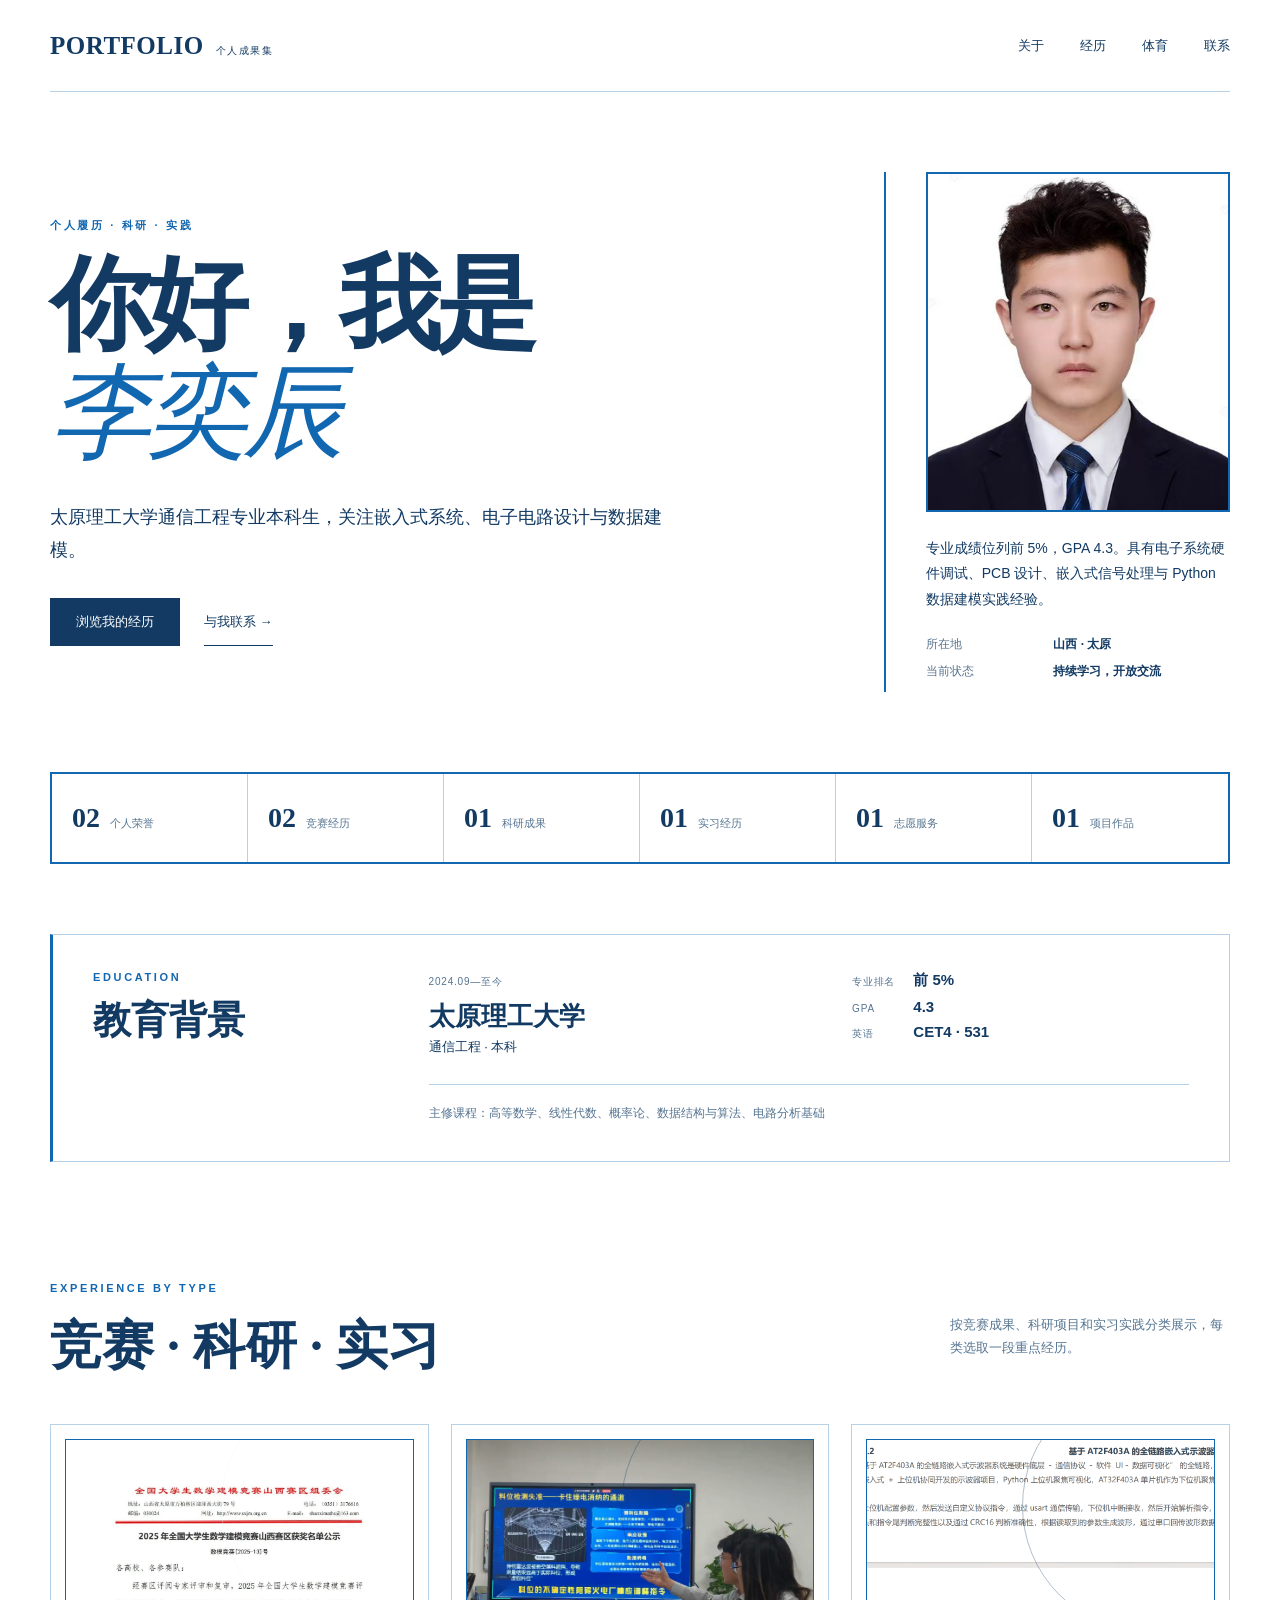
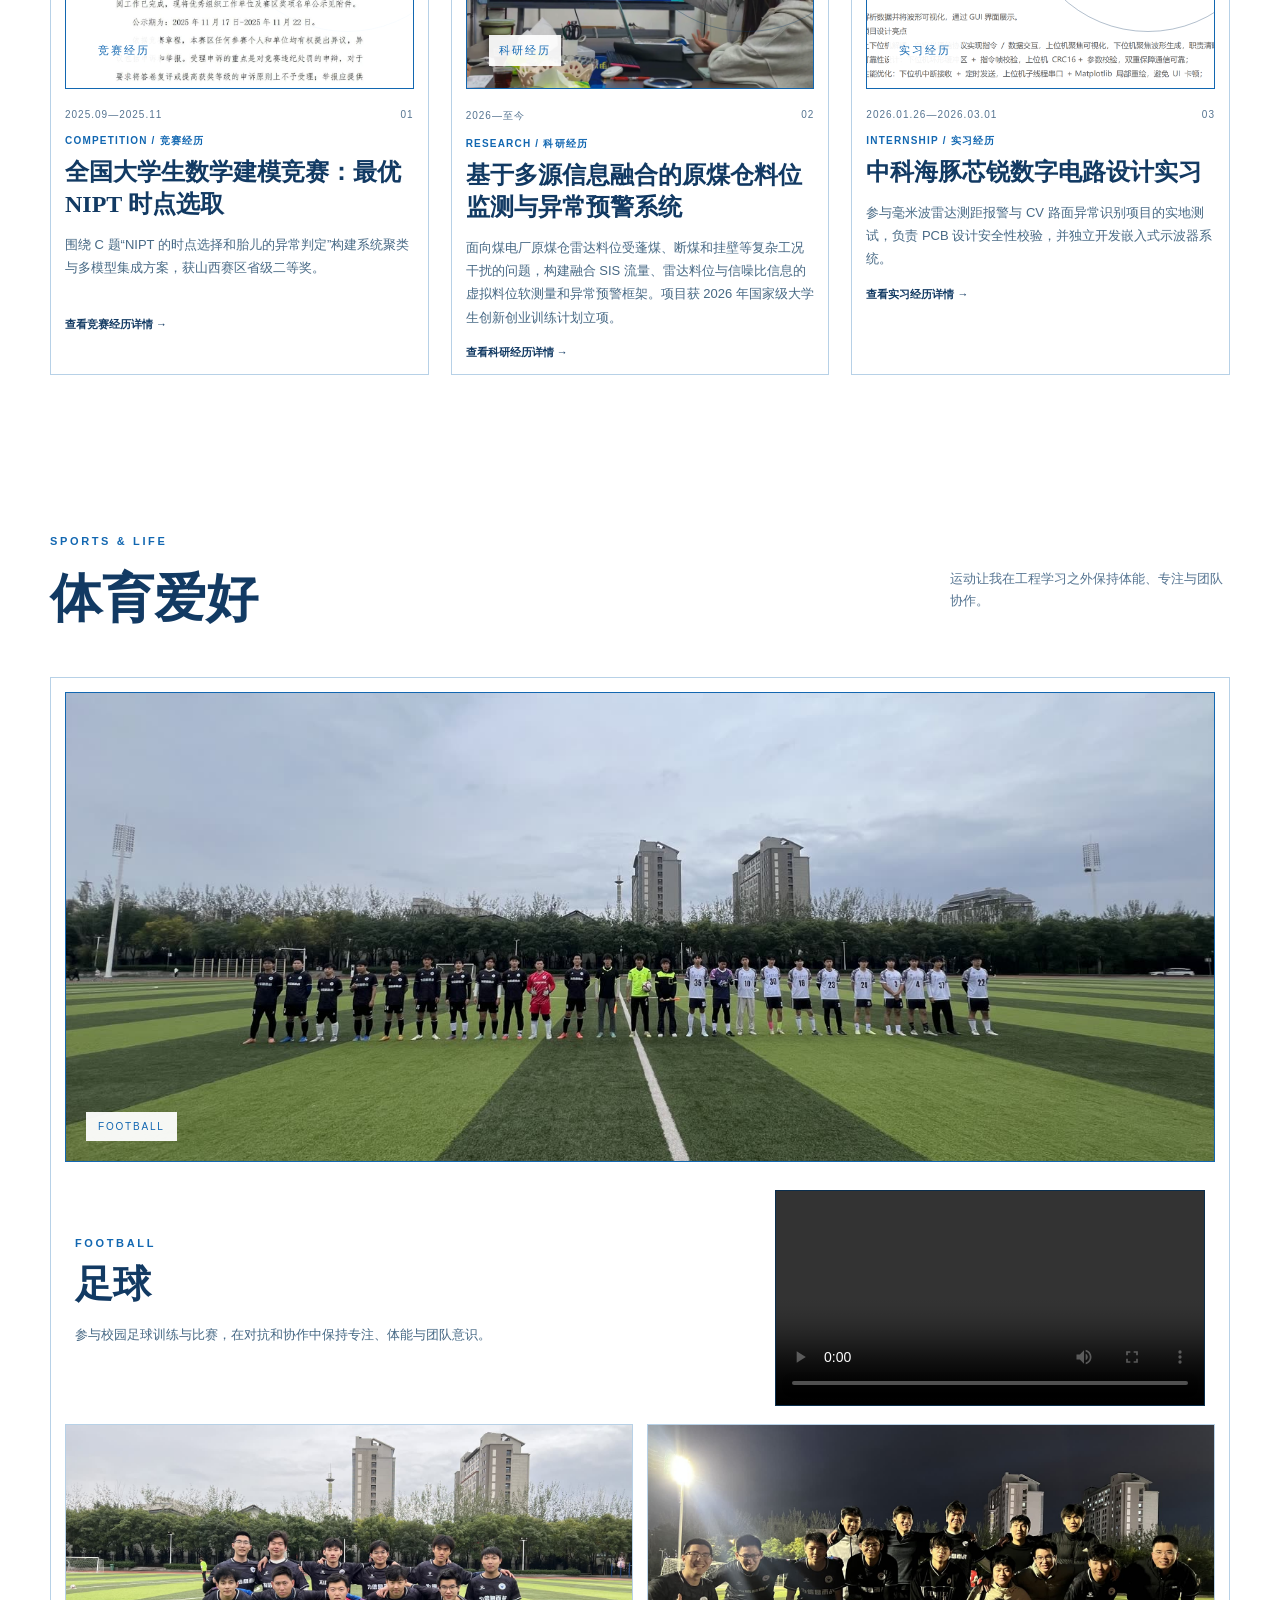
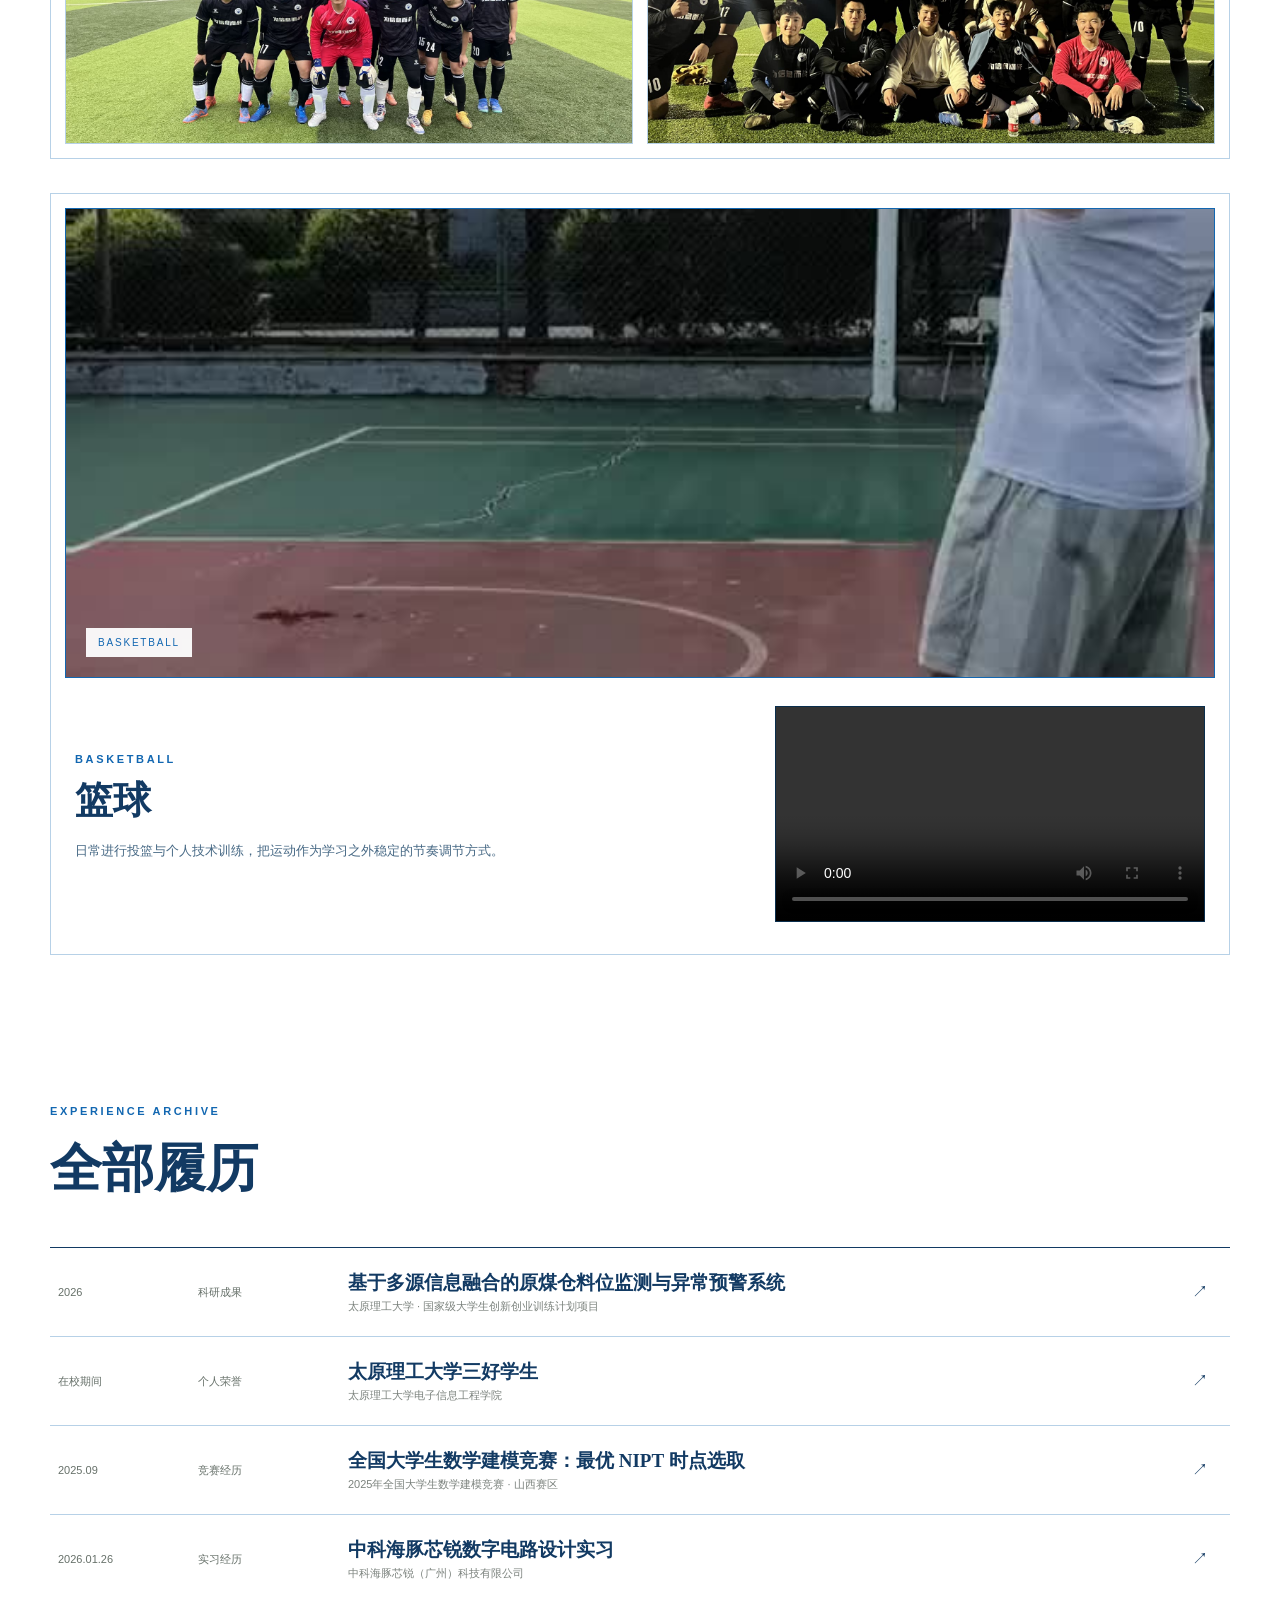
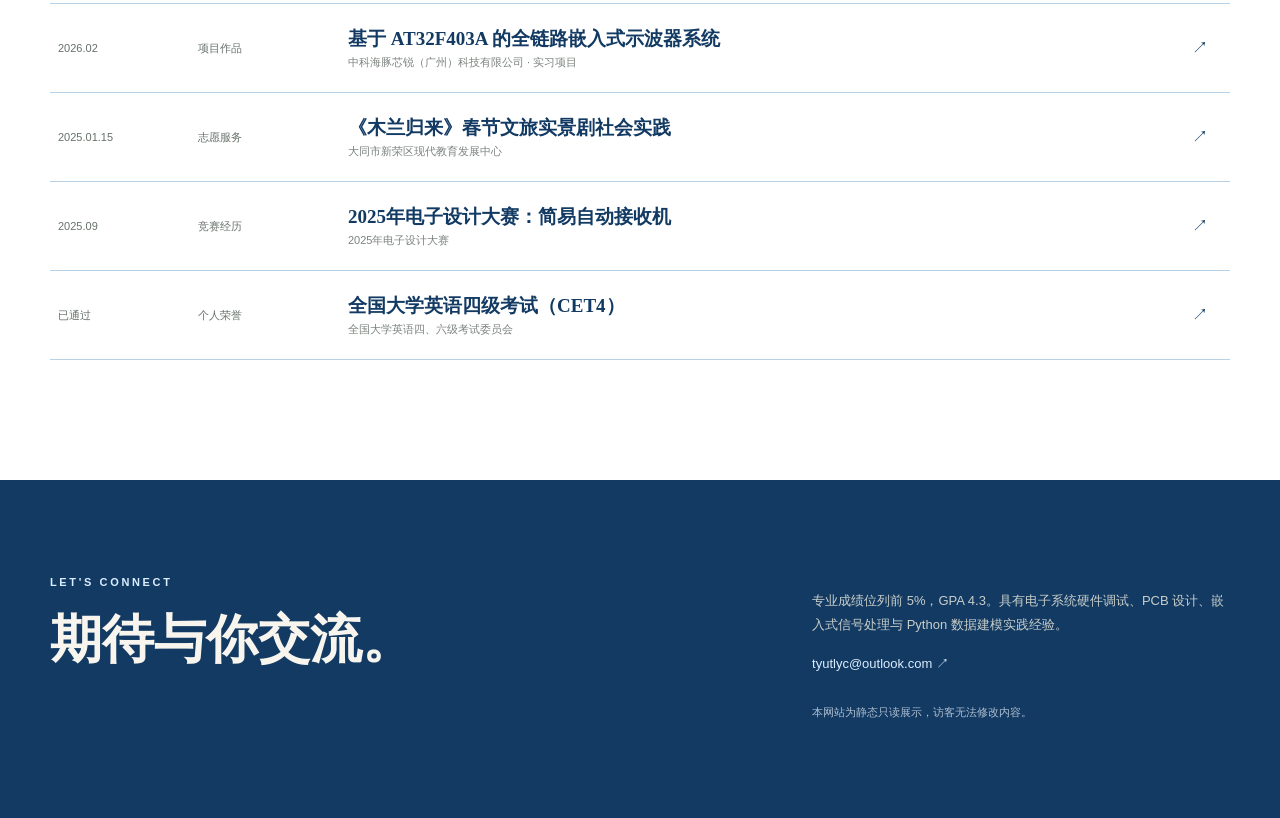
==== index.html @ b9bfab6f "Publish static portfolio" ====
<!doctype html>
<html lang="zh-CN">
<head>
  <meta charset="utf-8">
  <meta name="viewport" content="width=device-width,initial-scale=1,viewport-fit=cover">
  <meta name="description" content="李奕辰的个人履历、科研、竞赛、实习与实践成果展示。">
  <meta name="color-scheme" content="light">
  <title>个人履历与成果集</title>
  <link rel="icon" href="/favicon.svg" type="image/svg+xml">
  <link rel="stylesheet" href="/styles.css">
</head>
<body><main>
  <header class="site-header shell">
    <a class="wordmark" href="/">PORTFOLIO<span>个人成果集</span></a>
    <nav aria-label="主导航"><a href="#about">关于</a><a href="#work">经历</a><a href="#sports">体育</a><a href="#contact">联系</a></nav>
  </header>
  <section class="hero shell" id="about">
    <div class="hero-copy"><p class="eyebrow">个人履历 · 科研 · 实践</p><h1><span class="hero-greeting">你好，我是</span><em>李奕辰</em></h1><p class="hero-lead">太原理工大学通信工程专业本科生，关注嵌入式系统、电子电路设计与数据建模。</p>
      <div class="hero-actions"><a class="button primary" href="#work">浏览我的经历</a><a class="button text" href="mailto:tyutlyc@outlook.com">与我联系 →</a></div>
    </div>
    <aside class="profile-card" aria-label="个人简介"><div class="portrait-frame"><img src="/media/profile-photo.jpg" alt="李奕辰证件照"></div><p>专业成绩位列前 5%，GPA 4.3。具有电子系统硬件调试、PCB 设计、嵌入式信号处理与 Python 数据建模实践经验。</p><dl><dt>所在地</dt><dd>山西 · 太原</dd><dt>当前状态</dt><dd>持续学习，开放交流</dd></dl></aside>
  </section>
  <section class="metrics shell" aria-label="经历分类统计"><div><strong>02</strong><span>个人荣誉</span></div><div><strong>02</strong><span>竞赛经历</span></div><div><strong>01</strong><span>科研成果</span></div><div><strong>01</strong><span>实习经历</span></div><div><strong>01</strong><span>志愿服务</span></div><div><strong>01</strong><span>项目作品</span></div></section>
  <section class="education shell" aria-labelledby="education-title">
    <div><p class="eyebrow">EDUCATION</p><h2 id="education-title">教育背景</h2></div>
    <div class="education-main"><span>2024.09—至今</span><h3>太原理工大学</h3><p>通信工程 · 本科</p></div>
    <div class="education-data"><span>专业排名</span><strong>前 5%</strong><span>GPA</span><strong>4.3</strong><span>英语</span><strong>CET4 · 531</strong></div>
    <p class="education-courses">主修课程：高等数学、线性代数、概率论、数据结构与算法、电路分析基础</p>
  </section>
  <section class="section shell" id="work">
    <div class="section-heading"><div><p class="eyebrow">EXPERIENCE BY TYPE</p><h2>竞赛 · 科研 · 实习</h2></div><p>按竞赛成果、科研项目和实习实践分类展示，每类选取一段重点经历。</p></div>
    <div class="feature-grid feature-grid-categorized"><a class="feature-card" href="/experience/math-modeling-2025/"><div class="visual visual-1 cover-math-modeling-2025"><img src="/media/math-modeling-award.jpg" alt="全国大学生数学建模竞赛：最优 NIPT 时点选取相关图片"><span>竞赛经历</span></div><div class="card-meta"><span>2025.09—2025.11</span><span>01</span></div><p class="feature-type">COMPETITION / 竞赛经历</p><h3>全国大学生数学建模竞赛：最优 NIPT 时点选取</h3><p>围绕 C 题“NIPT 的时点选择和胎儿的异常判定”构建系统聚类与多模型集成方案，获山西赛区省级二等奖。</p><b>查看竞赛经历详情 →</b></a><a class="feature-card" href="/experience/coal-bunker-level-monitoring-2026/"><div class="visual visual-2 cover-coal-bunker-level-monitoring-2026"><img src="/media/research-presentation-1.webp" alt="基于多源信息融合的原煤仓料位监测与异常预警系统相关图片"><span>科研经历</span></div><div class="card-meta"><span>2026—至今</span><span>02</span></div><p class="feature-type">RESEARCH / 科研经历</p><h3>基于多源信息融合的原煤仓料位监测与异常预警系统</h3><p>面向煤电厂原煤仓雷达料位受蓬煤、断煤和挂壁等复杂工况干扰的问题，构建融合 SIS 流量、雷达料位与信噪比信息的虚拟料位软测量和异常预警框架。项目获 2026 年国家级大学生创新创业训练计划立项。</p><b>查看科研经历详情 →</b></a><a class="feature-card" href="/experience/dolphin-chip-internship-2026/"><div class="visual visual-3 cover-dolphin-chip-internship-2026"><img src="/media/internship-oscilloscope-overview.png" alt="中科海豚芯锐数字电路设计实习相关图片"><span>实习经历</span></div><div class="card-meta"><span>2026.01.26—2026.03.01</span><span>03</span></div><p class="feature-type">INTERNSHIP / 实习经历</p><h3>中科海豚芯锐数字电路设计实习</h3><p>参与毫米波雷达测距报警与 CV 路面异常识别项目的实地测试，负责 PCB 设计安全性校验，并独立开发嵌入式示波器系统。</p><b>查看实习经历详情 →</b></a></div>
  </section>
  <section class="section shell sports-section" id="sports">
    <div class="section-heading"><div><p class="eyebrow">SPORTS &amp; LIFE</p><h2>体育爱好</h2></div><p>运动让我在工程学习之外保持体能、专注与团队协作。</p></div>
    <div class="sports-grid"><article class="sport-card"><div class="sport-cover"><img src="/media/sports-football-lineup.jpg" alt="足球活动照片"><span>FOOTBALL</span></div><div class="sport-copy"><div><p class="eyebrow">FOOTBALL</p><h3>足球</h3><p>参与校园足球训练与比赛，在对抗和协作中保持专注、体能与团队意识。</p></div><video controls preload="metadata" src="/media/sports-football-match.mp4">你的浏览器暂不支持视频播放。</video></div><div class="sport-gallery"><img loading="lazy" src="/media/sports-football-team-day.jpg" alt="足球团队照片"><img loading="lazy" src="/media/sports-football-team-night.jpg" alt="足球团队照片"></div></article><article class="sport-card"><div class="sport-cover"><img src="/media/sports-basketball.jpg" alt="篮球活动照片"><span>BASKETBALL</span></div><div class="sport-copy"><div><p class="eyebrow">BASKETBALL</p><h3>篮球</h3><p>日常进行投篮与个人技术训练，把运动作为学习之外稳定的节奏调节方式。</p></div><video controls preload="metadata" src="/media/sports-basketball-training.mp4">你的浏览器暂不支持视频播放。</video></div></article></div>
  </section>
  <section class="section shell archive"><div class="section-heading"><div><p class="eyebrow">EXPERIENCE ARCHIVE</p><h2>全部履历</h2></div></div><div class="archive-list"><a href="/experience/coal-bunker-level-monitoring-2026/"><span class="archive-date">2026</span><span class="archive-category">科研成果</span><span><strong>基于多源信息融合的原煤仓料位监测与异常预警系统</strong><small>太原理工大学 · 国家级大学生创新创业训练计划项目</small></span><i>↗</i></a><a href="/experience/three-good-student/"><span class="archive-date">在校期间</span><span class="archive-category">个人荣誉</span><span><strong>太原理工大学三好学生</strong><small>太原理工大学电子信息工程学院</small></span><i>↗</i></a><a href="/experience/math-modeling-2025/"><span class="archive-date">2025.09</span><span class="archive-category">竞赛经历</span><span><strong>全国大学生数学建模竞赛：最优 NIPT 时点选取</strong><small>2025年全国大学生数学建模竞赛 · 山西赛区</small></span><i>↗</i></a><a href="/experience/dolphin-chip-internship-2026/"><span class="archive-date">2026.01.26</span><span class="archive-category">实习经历</span><span><strong>中科海豚芯锐数字电路设计实习</strong><small>中科海豚芯锐（广州）科技有限公司</small></span><i>↗</i></a><a href="/experience/embedded-oscilloscope-at32f403a/"><span class="archive-date">2026.02</span><span class="archive-category">项目作品</span><span><strong>基于 AT32F403A 的全链路嵌入式示波器系统</strong><small>中科海豚芯锐（广州）科技有限公司 · 实习项目</small></span><i>↗</i></a><a href="/experience/return-hometown-mulan-2025/"><span class="archive-date">2025.01.15</span><span class="archive-category">志愿服务</span><span><strong>《木兰归来》春节文旅实景剧社会实践</strong><small>大同市新荣区现代教育发展中心</small></span><i>↗</i></a><a href="/experience/electronic-design-2025/"><span class="archive-date">2025.09</span><span class="archive-category">竞赛经历</span><span><strong>2025年电子设计大赛：简易自动接收机</strong><small>2025年电子设计大赛</small></span><i>↗</i></a><a href="/experience/cet4-531/"><span class="archive-date">已通过</span><span class="archive-category">个人荣誉</span><span><strong>全国大学英语四级考试（CET4）</strong><small>全国大学英语四、六级考试委员会</small></span><i>↗</i></a></div></section>
  <footer id="contact"><div class="shell footer-inner"><div><p class="eyebrow">LET'S CONNECT</p><h2>期待与你交流。</h2></div><div><p>专业成绩位列前 5%，GPA 4.3。具有电子系统硬件调试、PCB 设计、嵌入式信号处理与 Python 数据建模实践经验。</p><a href="mailto:tyutlyc@outlook.com">tyutlyc@outlook.com ↗</a><small class="static-note">本网站为静态只读展示，访客无法修改内容。</small></div></div></footer>
  </main></body>
</html>
---- styles.css ----
:root{--ink:#123a63;--paper:#ffffff;--cream:#eef6ff;--green:#1267b1;--lime:#dbeeff;--line:rgba(18,103,177,.3)}
*{box-sizing:border-box}html{scroll-behavior:smooth}body{margin:0;background:var(--paper);color:var(--ink);font-family:var(--font-sans),sans-serif}a{color:inherit;text-decoration:none}.shell{width:min(1180px,calc(100% - 48px));margin-inline:auto}.demo-banner{background:var(--ink);color:#fff;text-align:center;padding:9px 16px;font-size:12px;letter-spacing:.06em}.site-header{height:92px;display:flex;align-items:center;justify-content:space-between;border-bottom:1px solid var(--line)}.wordmark{font-family:var(--font-display),serif;font-size:25px;font-weight:700;letter-spacing:.02em}.wordmark span{font-family:var(--font-sans),sans-serif;font-size:10px;letter-spacing:.16em;margin-left:12px;font-weight:500}.site-header nav{display:flex;gap:36px;font-size:13px}.site-header nav a:hover{color:var(--green)}
.hero{min-height:680px;display:grid;grid-template-columns:1.55fr .75fr;gap:10%;align-items:center;padding-block:72px}.eyebrow{font-size:11px;font-weight:700;letter-spacing:.24em;text-transform:uppercase;color:var(--green);margin:0 0 26px}.hero h1{font-family:var(--font-display),serif;font-size:clamp(64px,8vw,116px);line-height:.9;letter-spacing:-.055em;margin:0}.hero h1 .hero-greeting,.hero h1 em{display:block}.hero h1 em{font-weight:500;color:var(--green);margin-top:.16em}.hero-lead{font-size:18px;line-height:1.8;max-width:620px;margin:42px 0 32px}.hero-actions{display:flex;gap:24px;align-items:center}.button{display:inline-flex;align-items:center;justify-content:center;min-height:48px;font-size:13px}.button.primary{background:var(--ink);color:white;padding:0 26px}.button.primary:hover{background:var(--green)}.button.text{border-bottom:1px solid var(--ink)}
.profile-card{border-left:2px solid var(--green);padding-left:40px}.portrait-frame{height:340px;background:#f3f8fd;border:2px solid var(--green);overflow:hidden}.portrait-frame img{width:100%;height:100%;object-fit:cover;object-position:center 25%;display:block}.profile-card>p{font-size:14px;line-height:1.8;margin:24px 0}.profile-card dl{display:grid;grid-template-columns:1fr 1.5fr;gap:10px;font-size:12px}.profile-card dt{color:#58738d}.profile-card dd{margin:0;font-weight:600}
.metrics{border:2px solid var(--green);display:grid;grid-template-columns:repeat(6,1fr)}.metrics div{padding:28px 20px;border-right:1px solid var(--line);display:flex;align-items:baseline;gap:10px}.metrics div:last-child{border:0}.metrics strong{font-family:var(--font-display),serif;font-size:28px}.metrics span{font-size:11px;color:#557491}.section{padding-block:120px}.section-heading{display:flex;align-items:end;justify-content:space-between;margin-bottom:52px}.section-heading h2,.footer-inner h2{font-family:var(--font-display),serif;font-size:52px;line-height:1;margin:0}.section-heading>p{width:280px;color:#557491;font-size:13px;line-height:1.7}.feature-grid{display:grid;grid-template-columns:repeat(2,minmax(0,1fr));gap:32px}.feature-grid-categorized{grid-template-columns:repeat(3,minmax(0,1fr));gap:22px}.feature-card{display:block;border:1px solid var(--line);padding:14px}.visual{height:330px;padding:22px;display:flex;align-items:flex-end;position:relative;overflow:hidden;border:1px solid var(--green)}.feature-grid-categorized .visual{height:250px}.visual:after{content:"";position:absolute;border:1px solid currentColor;border-radius:50%;width:250px;height:250px;right:-60px;top:-60px;opacity:.32}.visual img{position:absolute;inset:0;width:100%;height:100%;object-fit:cover}.visual img+span{background:rgba(255,255,255,.92);color:var(--green);padding:8px 10px}.visual span{font-size:11px;letter-spacing:.18em;position:relative;z-index:1}.visual-1{background:#1767aa;color:#e9f5ff}.visual-2{background:#dbeeff;color:#123a63}.visual-3{background:#eef6ff;color:#123a63}.card-meta{display:flex;justify-content:space-between;font-size:10px;letter-spacing:.1em;margin:20px 0 14px;color:#557491}.feature-card .feature-type{font-size:10px;min-height:0;margin:0 0 8px;color:var(--green);font-weight:700;letter-spacing:.12em}.feature-card h3{font-family:var(--font-display),serif;font-size:27px;margin:0 0 12px}.feature-grid-categorized h3{font-size:24px}.feature-card>p:not(.feature-type){font-size:13px;line-height:1.8;color:#476985;min-height:68px}.feature-card b{font-size:11px}.feature-card:hover{border-color:var(--green)}.feature-card:hover h3{color:var(--green)}
.archive{padding-top:30px}.archive-list{border-top:1px solid var(--ink)}.archive-list a{display:grid;grid-template-columns:120px 130px 1fr 30px;align-items:center;gap:20px;padding:22px 8px;border-bottom:1px solid var(--line)}.archive-list a:hover{background:var(--cream)}.archive-date,.archive-category{font-size:11px;color:#667069}.archive-list strong{display:block;font-family:var(--font-display),serif;font-size:19px}.archive-list small{font-size:11px;color:#7b827d}.archive-list i{font-style:normal}footer{background:var(--ink);color:#f8f5ee;padding:96px 0}.footer-inner{display:grid;grid-template-columns:1.4fr 1fr;gap:15%}.footer-inner .eyebrow{color:var(--lime)}.footer-inner>div:last-child{font-size:13px;line-height:1.8;color:#c9cec9}.footer-inner a{display:block;color:var(--lime);margin-top:16px}
.detail-page{min-height:100vh}.detail{padding-block:85px 120px}.detail-intro{max-width:980px}.detail-intro h1{font-family:var(--font-display),serif;font-size:clamp(46px,6vw,82px);line-height:1;margin:0}.detail-intro>p:last-child{font-size:18px;color:#557491}.detail-facts{display:grid;grid-template-columns:repeat(3,1fr);border:1px solid var(--green);margin:64px 0 40px}.detail-facts div{padding:24px;border-right:1px solid var(--line)}.detail-facts span,.detail-facts strong{display:block}.detail-facts span{font-size:10px;color:#557491;margin-bottom:8px}.detail-facts strong{font-size:13px}.detail-hero{height:470px;background:var(--green);color:var(--lime);padding:34px;display:flex;flex-direction:column;justify-content:space-between;position:relative;overflow:hidden;border:2px solid var(--green)}.detail-hero:after{content:"";width:620px;height:620px;border:1px solid currentColor;border-radius:50%;position:absolute;right:-80px;top:-190px;opacity:.3}.detail-hero.has-image:after{display:none}.detail-hero>img{position:absolute;inset:0;width:100%;height:100%;object-fit:cover}.detail-hero.has-image span{background:rgba(255,255,255,.94);color:var(--green);padding:10px 16px;align-self:flex-start;z-index:1;font-size:16px}.detail-hero span{font-family:var(--font-display),serif;font-size:50px;z-index:1}.detail-hero small{letter-spacing:.18em;z-index:1}.detail-body{display:grid;grid-template-columns:220px 1fr;gap:90px;padding-block:80px}.detail-body aside p{font-size:10px;letter-spacing:.2em}.detail-body aside span{display:inline-block;border:1px solid var(--line);padding:7px 10px;margin:4px;font-size:11px}.detail-body h2{font-family:var(--font-display),serif;font-size:38px}.detail-body>div>p{line-height:1.9;color:#365c7d}.detail-body .lead{font-size:20px;color:var(--ink)}.media-grid{display:grid;grid-template-columns:repeat(2,1fr);gap:20px}.media-grid img,.media-grid video{width:100%;display:block}.media-grid figure{margin:0}.media-grid figcaption{font-size:11px;margin-top:8px;color:#557491}.detail-back{border-top:1px solid var(--line);padding-top:28px;margin-top:70px;font-size:13px}
@media(max-width:850px){.shell{width:min(100% - 28px,1180px)}.site-header{height:74px}.site-header nav{gap:16px}.wordmark span{display:none}.hero{grid-template-columns:1fr;gap:55px;padding-block:55px}.hero h1{font-size:65px}.hero h1 em{margin-top:.2em}.profile-card{border:0;padding:0}.metrics{grid-template-columns:repeat(2,1fr)}.metrics div:nth-child(2n){border-right:0}.feature-grid,.feature-grid-categorized{grid-template-columns:1fr}.visual,.feature-grid-categorized .visual{height:280px}.section{padding-block:80px}.section-heading{align-items:start}.section-heading>p{display:none}.archive-list a{grid-template-columns:80px 1fr 24px}.archive-category{display:none}.footer-inner{grid-template-columns:1fr}.detail{padding-top:55px}.detail-facts{grid-template-columns:1fr}.detail-facts div{border-right:0;border-bottom:1px solid var(--line)}.detail-hero{height:320px}.detail-body{grid-template-columns:1fr;gap:30px}.media-grid{grid-template-columns:1fr}}

.admin-gate{min-height:100vh;display:grid;place-items:center;padding:30px}.admin-gate>div{max-width:620px;text-align:center}.admin-gate h1{font-family:var(--font-display),serif;font-size:52px}.admin-gate p{line-height:1.8}.admin-gate .button{margin-top:20px}.admin-layout{min-height:100vh;display:grid;grid-template-columns:250px 1fr;background:#f7f5f0}.admin-sidebar{position:sticky;top:0;height:100vh;padding:34px 26px;background:var(--ink);color:white;display:flex;flex-direction:column}.admin-sidebar .wordmark span{display:block;margin:5px 0 0;color:#aeb8b0}.admin-sidebar>div{margin:70px 0 25px}.admin-sidebar small,.admin-sidebar strong{display:block}.admin-sidebar small{font-size:10px;color:#98a49b;margin-bottom:5px}.admin-sidebar nav{display:grid;gap:5px}.admin-sidebar button{border:0;background:transparent;color:#abb5ad;text-align:left;padding:12px;cursor:pointer}.admin-sidebar button.active{background:var(--green);color:white}.admin-sidebar>a:last-child{margin-top:auto;font-size:12px;color:var(--lime)}.admin-main{padding:48px;min-width:0}.admin-main>header{display:flex;justify-content:space-between;align-items:end;margin-bottom:38px}.admin-main h1{font-family:var(--font-display),serif;font-size:46px;margin:0}.admin-message{background:#e9f1c1;padding:12px 16px;font-size:12px}.admin-columns{display:grid;grid-template-columns:280px minmax(0,760px);gap:28px;align-items:start}.entry-list{display:grid;gap:7px}.entry-list button{text-align:left;border:1px solid var(--line);background:white;padding:15px;cursor:pointer}.entry-list button:hover{border-color:var(--green)}.entry-list .new-entry{border:0;background:var(--green);color:white;text-align:center}.entry-list span,.entry-list strong,.entry-list small{display:block}.entry-list span{font-size:9px;color:var(--green);margin-bottom:5px}.entry-list strong{font-size:13px}.entry-list small{font-size:10px;color:#768078;margin-top:5px}.editor{background:white;padding:32px;border:1px solid var(--line)}.editor h2{font-family:var(--font-display),serif;font-size:28px;margin:0 0 25px}.form-grid{display:grid;grid-template-columns:1fr 1fr;gap:18px}.form-grid label{font-size:11px;color:#59645c}.form-grid .wide{grid-column:1/-1}.form-grid input:not([type=checkbox]),.form-grid select,.form-grid textarea{display:block;width:100%;border:1px solid #d2d5d1;background:#faf9f6;padding:11px;margin-top:7px;color:var(--ink);font:inherit;font-size:13px}.form-grid textarea{resize:vertical}.checks{display:flex;gap:20px;align-items:center}.checks label,.check-line{display:flex;gap:7px;align-items:center}.editor-actions{display:flex;justify-content:space-between;align-items:center;margin-top:25px}.editor button{border:0;cursor:pointer}.danger{color:#9c2f2f;background:transparent}.profile-editor{max-width:820px}.profile-editor>.button{margin-top:25px}.form-help{font-size:13px;line-height:1.8;color:#667069;margin-top:0}.upload-box{border:1px dashed #aeb5af;padding:25px}.upload-box input{border:0!important;background:transparent!important}.admin-layout input[type=checkbox]{accent-color:var(--green)}
@media(max-width:900px){.admin-layout{grid-template-columns:1fr}.admin-sidebar{position:static;height:auto}.admin-sidebar>div{margin:25px 0 10px}.admin-sidebar nav{grid-template-columns:repeat(3,1fr)}.admin-sidebar>a:last-child{margin-top:20px}.admin-main{padding:25px 16px}.admin-columns{grid-template-columns:1fr}.form-grid{grid-template-columns:1fr}.form-grid .wide{grid-column:auto}}

.education{margin-top:70px;border:1px solid var(--line);border-left:3px solid var(--green);padding:36px 40px;display:grid;grid-template-columns:1.05fr 1.35fr 1.15fr;gap:28px;align-items:start}.education .eyebrow{margin-bottom:12px}.education h2{font-family:var(--font-display),serif;font-size:38px;margin:0}.education-main span,.education-data span{font-size:10px;letter-spacing:.08em;color:#557491}.education-main h3{font-family:var(--font-display),serif;font-size:26px;margin:10px 0 4px}.education-main p{font-size:13px;margin:0}.education-data{display:grid;grid-template-columns:auto 1fr;gap:8px 18px;align-items:baseline}.education-data strong{font-size:15px}.education-courses{grid-column:2/-1;border-top:1px solid var(--line);padding-top:18px;margin:0;font-size:12px;line-height:1.8;color:#557491}.static-media{padding-top:24px}.detail-section-heading{border-top:1px solid var(--line);padding-top:54px;margin-bottom:30px;display:grid;grid-template-columns:1fr 1fr;align-items:end}.detail-section-heading .eyebrow{grid-column:1/-1}.detail-section-heading h2{font-family:var(--font-display),serif;font-size:38px;margin:0}.detail-section-heading>p:last-child{font-size:12px;line-height:1.8;color:#557491;margin:0;justify-self:end;max-width:360px}.static-media .media-grid{align-items:start}.static-media figure{border:1px solid var(--line);padding:10px;background:#fff}.static-media img,.static-media video{width:100%;max-height:660px;object-fit:contain;background:#f5f9fd}.static-media video{background:#071522}.static-media figcaption{padding:4px 4px 2px;line-height:1.6}
@media(max-width:850px){.detail-section-heading{grid-template-columns:1fr;gap:12px}.detail-section-heading>p:last-child{justify-self:start}.static-media img,.static-media video{max-height:520px}}
@media(max-width:850px){.education{grid-template-columns:1fr;padding:28px 24px}.education-courses{grid-column:auto}}

.cover-math-modeling-2025 img,.cover-dolphin-chip-internship-2026 img{object-position:center top}.sports-section{padding-top:40px}.sports-grid{display:grid;gap:34px}.sport-card{border:1px solid var(--line);padding:14px;background:#fff}.sport-cover{height:470px;position:relative;overflow:hidden;border:1px solid var(--green);background:var(--cream)}.sport-cover img{width:100%;height:100%;object-fit:cover;display:block}.sport-cover span{position:absolute;left:20px;bottom:20px;background:rgba(255,255,255,.94);color:var(--green);padding:9px 12px;font-size:10px;letter-spacing:.18em}.sport-copy{display:grid;grid-template-columns:1fr minmax(280px,430px);gap:40px;align-items:center;padding:28px 10px 18px}.sport-copy .eyebrow{margin-bottom:10px}.sport-copy h3{font-family:var(--font-display),serif;font-size:38px;margin:0 0 12px}.sport-copy p:last-child{font-size:13px;line-height:1.8;color:#476985;max-width:560px}.sport-copy video{width:100%;max-height:250px;background:#071522;border:1px solid var(--line)}.sport-gallery{display:grid;grid-template-columns:repeat(2,1fr);gap:14px}.sport-gallery img{width:100%;height:320px;object-fit:cover;display:block;border:1px solid var(--line)}
@media(max-width:850px){.sport-cover{height:280px}.sport-copy{grid-template-columns:1fr;gap:18px}.sport-copy h3{font-size:32px}.sport-gallery{grid-template-columns:1fr}.sport-gallery img{height:240px}.site-header nav{gap:12px}}

:root{--font-sans:"Noto Sans SC","Microsoft YaHei",Arial;--font-display:"Noto Sans SC","Microsoft YaHei",serif}
.static-note{display:block;margin-top:28px;color:#aebed0;line-height:1.7}
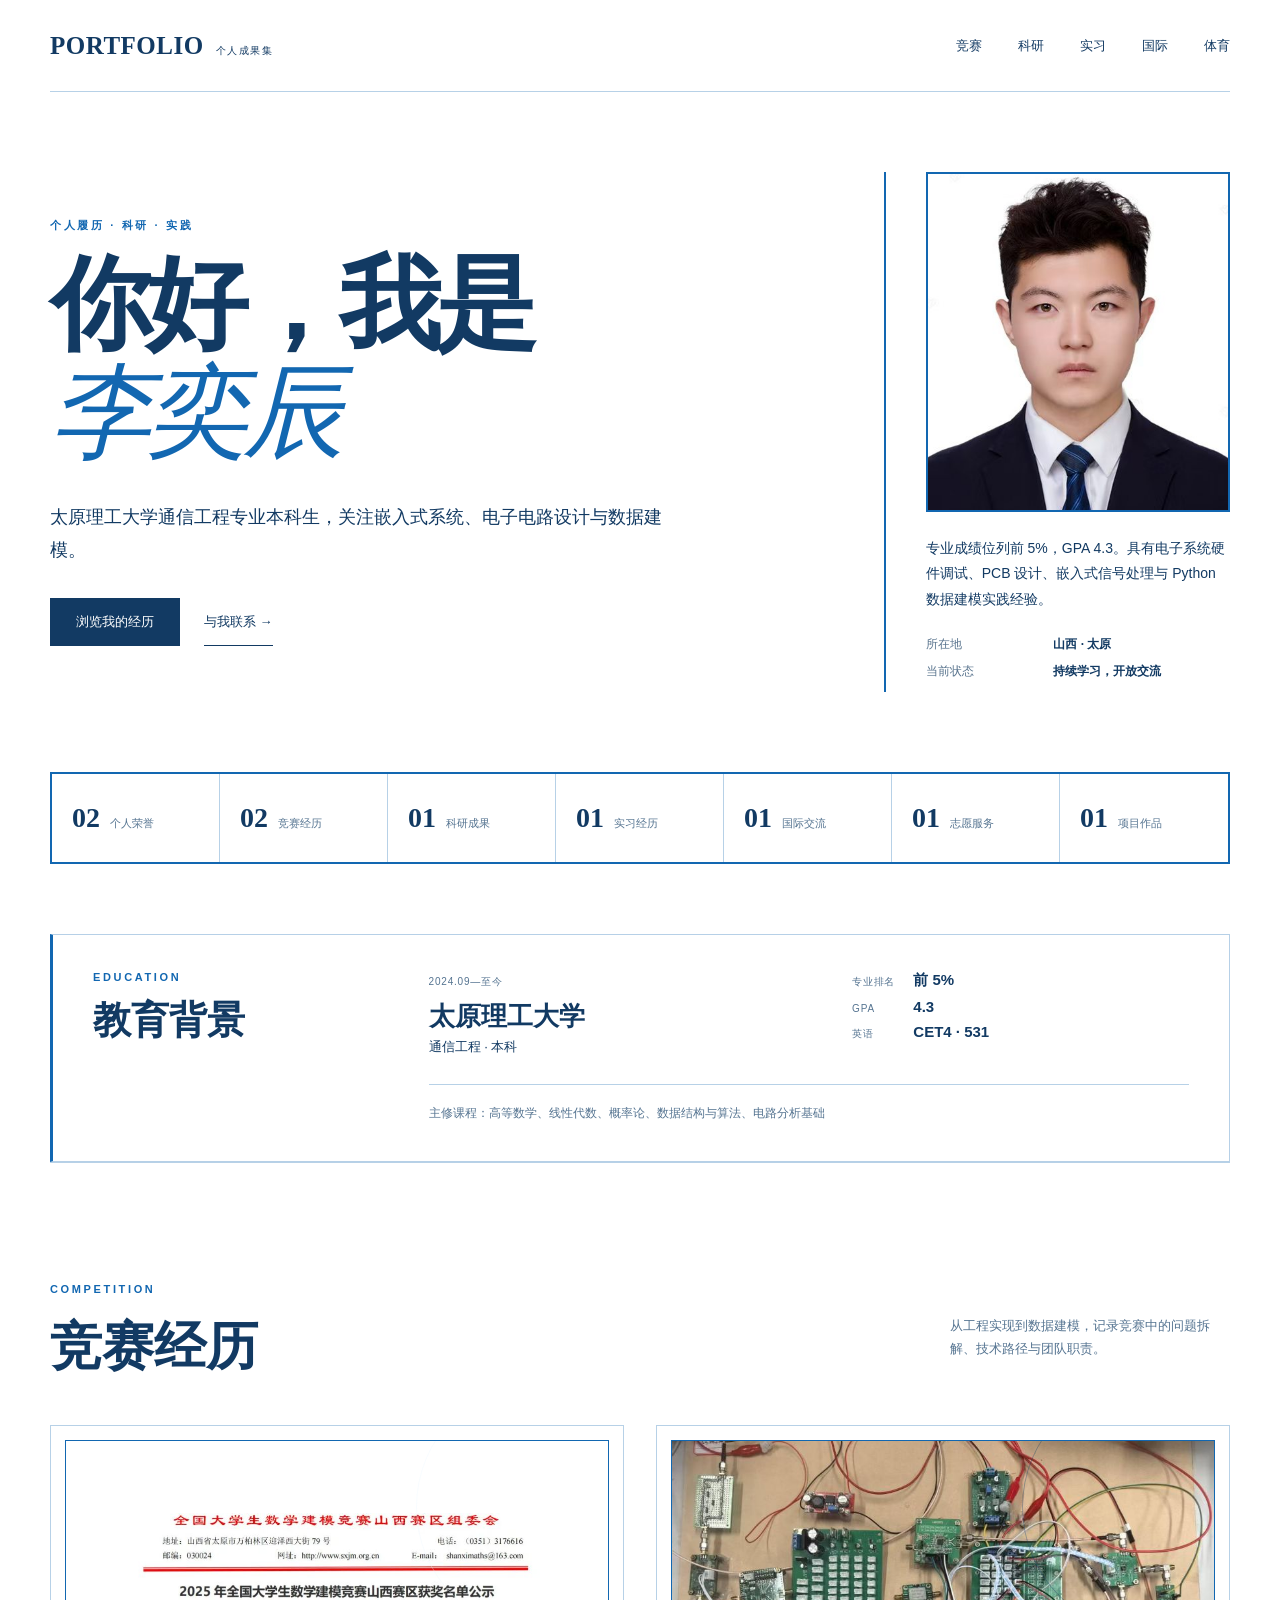
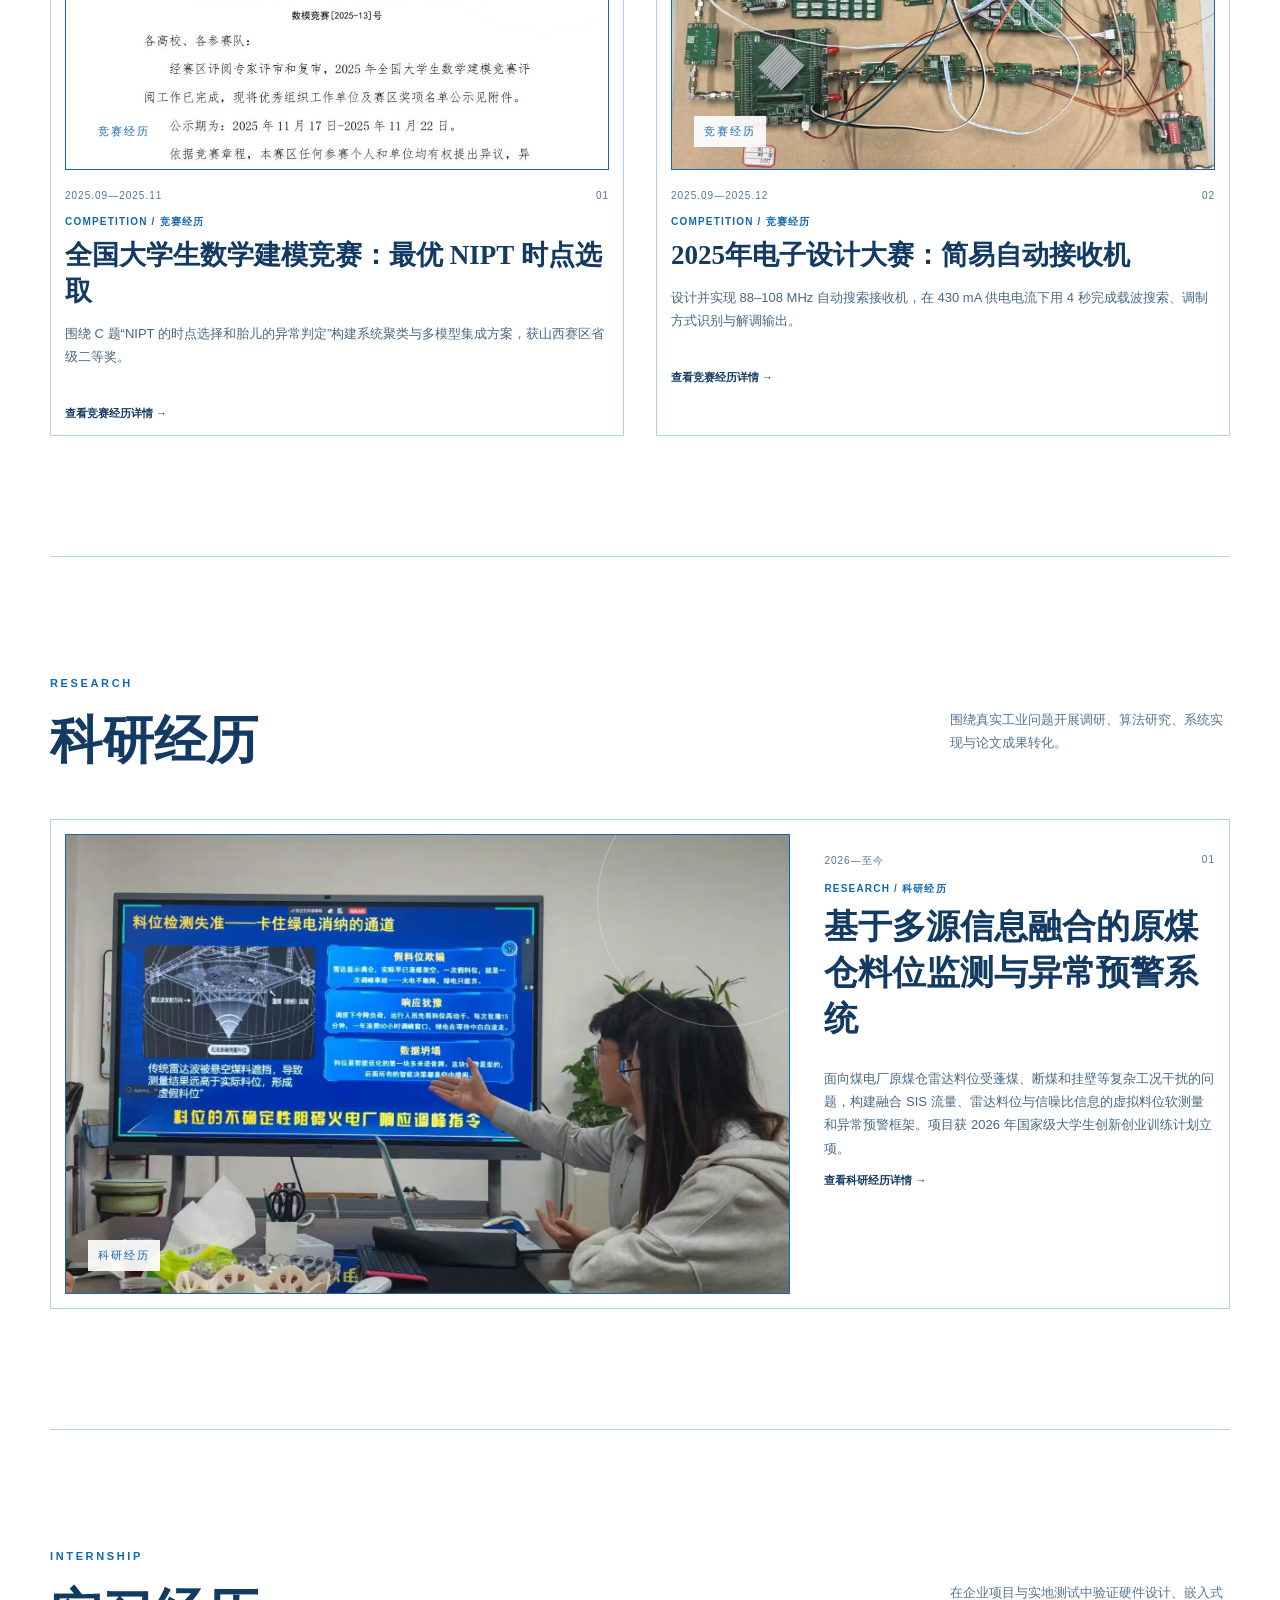
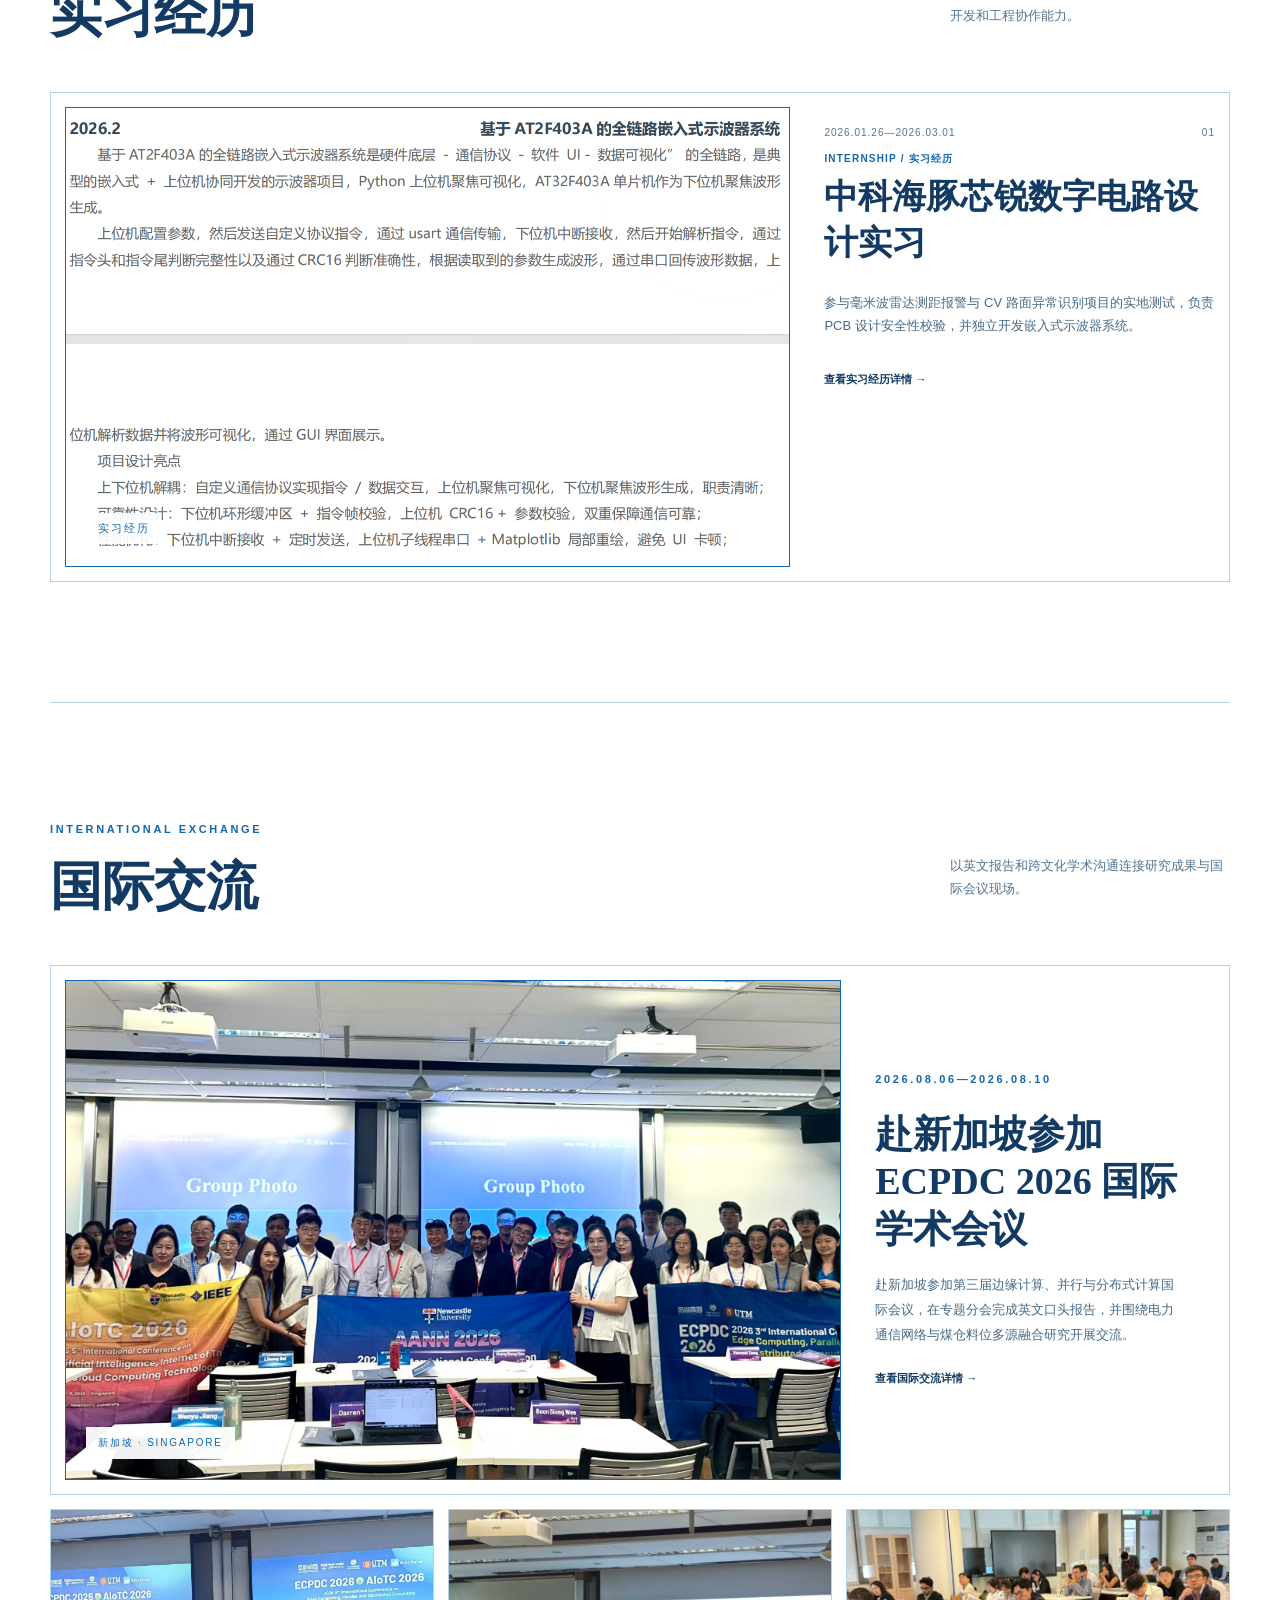
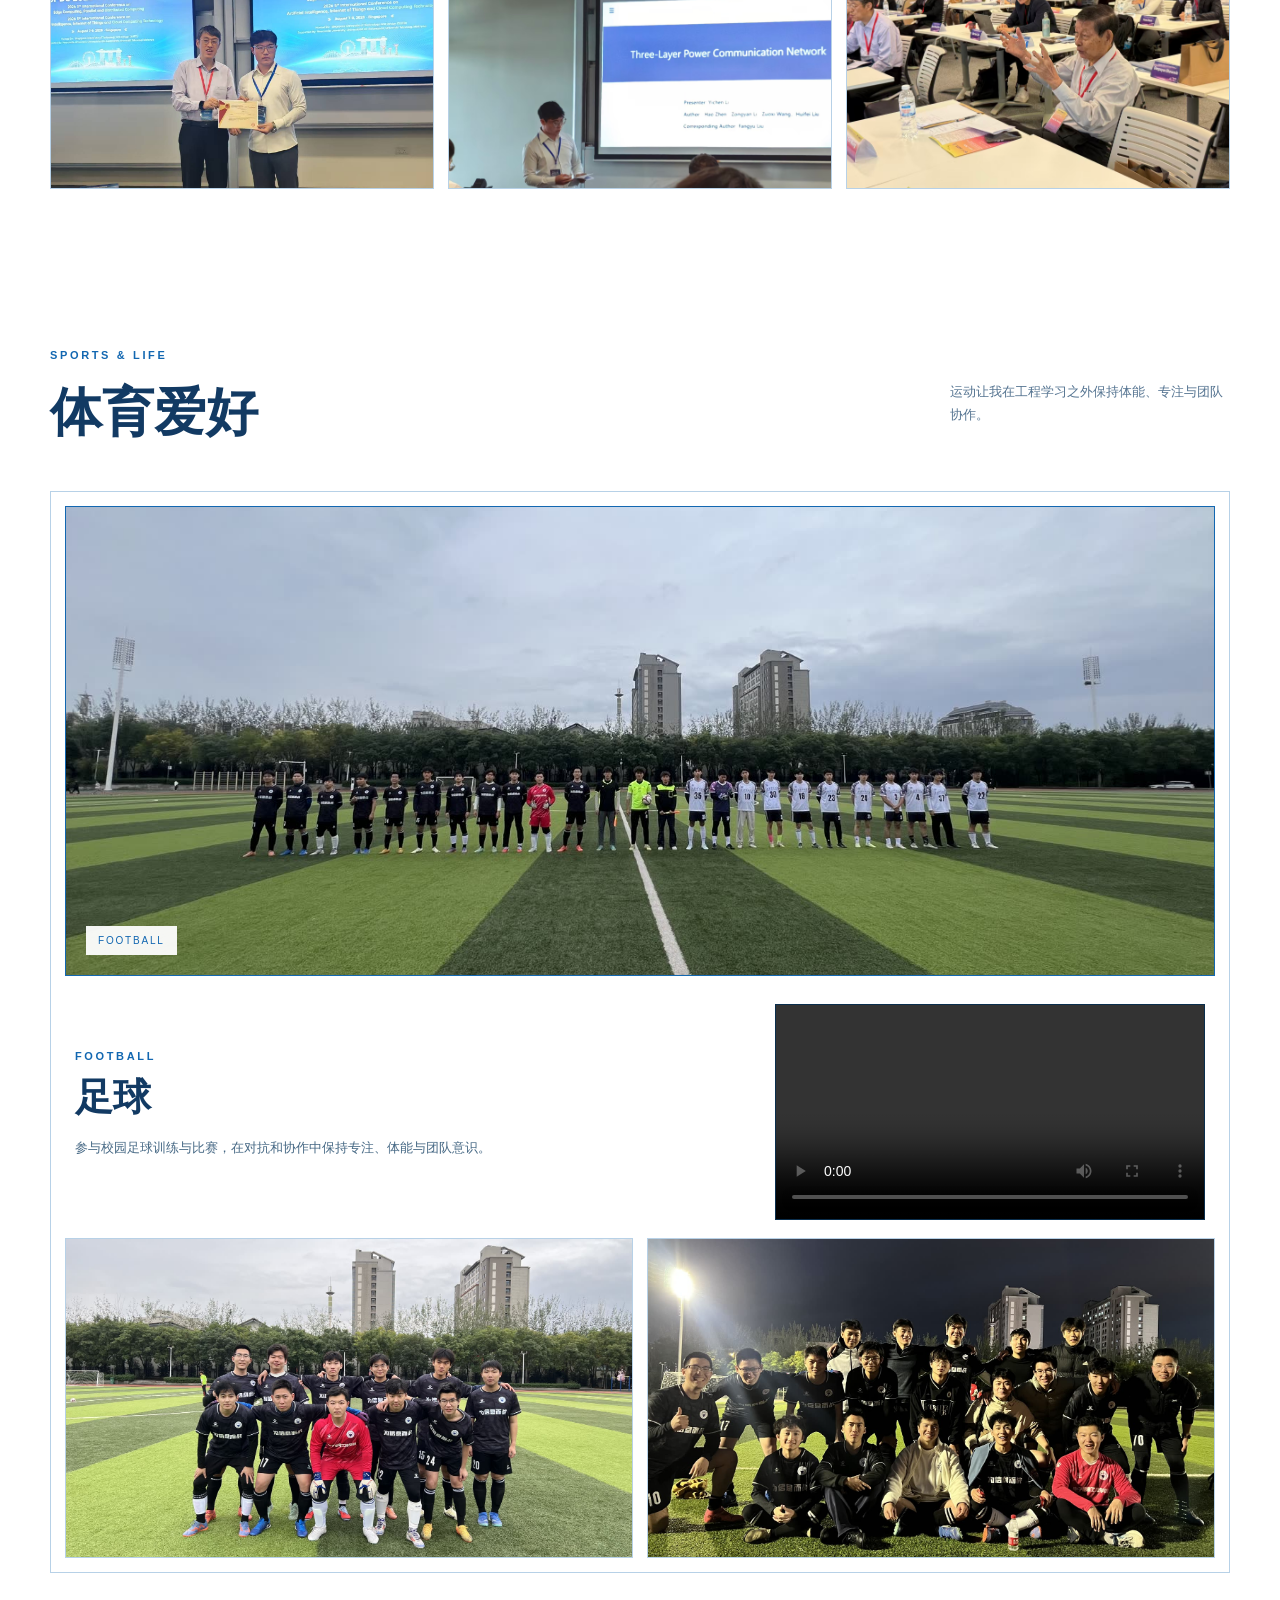
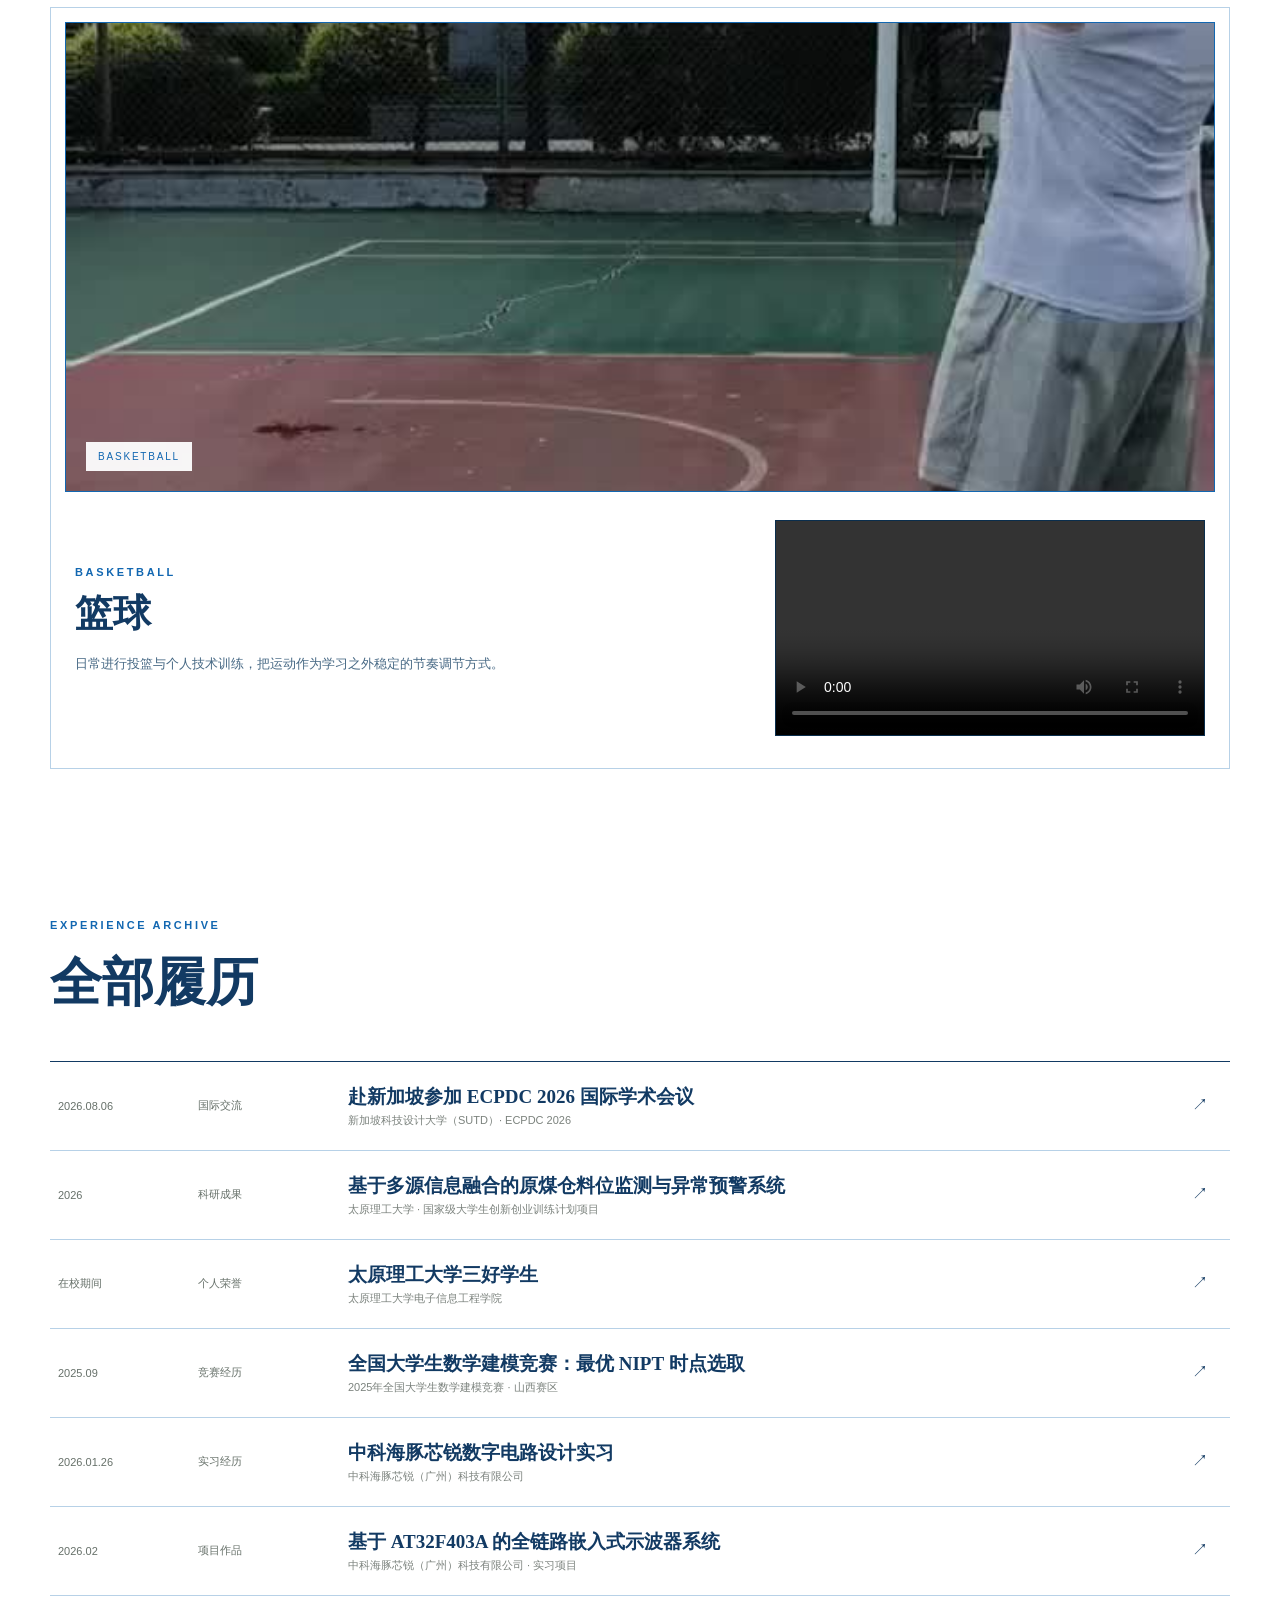
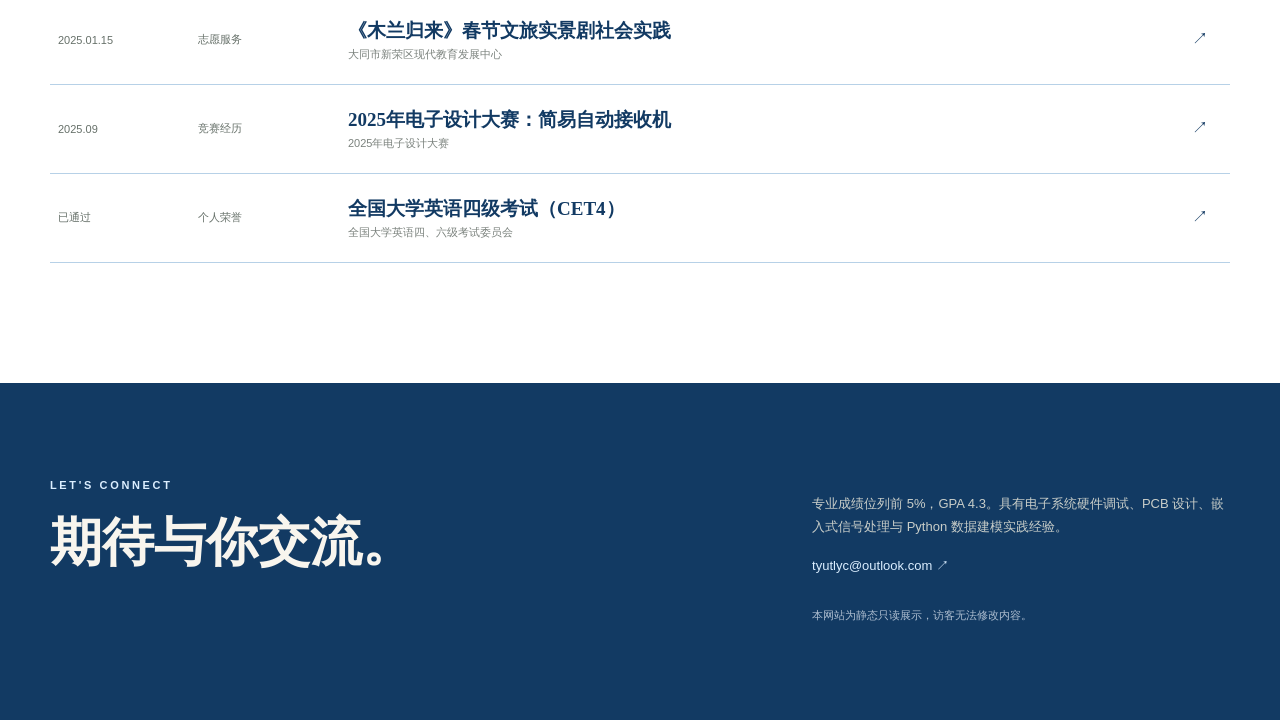
==== commit 802d00d5: "Separate portfolio sections and add international exchange" ====
--- a/index.html
+++ b/index.html
@@ -12,30 +12,28 @@
 <body><main>
   <header class="site-header shell">
     <a class="wordmark" href="/">PORTFOLIO<span>个人成果集</span></a>
-    <nav aria-label="主导航"><a href="#about">关于</a><a href="#work">经历</a><a href="#sports">体育</a><a href="#contact">联系</a></nav>
+    <nav aria-label="主导航"><a href="#competition">竞赛</a><a href="#research">科研</a><a href="#internship">实习</a><a href="#international">国际</a><a href="#sports">体育</a></nav>
   </header>
   <section class="hero shell" id="about">
     <div class="hero-copy"><p class="eyebrow">个人履历 · 科研 · 实践</p><h1><span class="hero-greeting">你好，我是</span><em>李奕辰</em></h1><p class="hero-lead">太原理工大学通信工程专业本科生，关注嵌入式系统、电子电路设计与数据建模。</p>
-      <div class="hero-actions"><a class="button primary" href="#work">浏览我的经历</a><a class="button text" href="mailto:tyutlyc@outlook.com">与我联系 →</a></div>
+      <div class="hero-actions"><a class="button primary" href="#competition">浏览我的经历</a><a class="button text" href="mailto:tyutlyc@outlook.com">与我联系 →</a></div>
     </div>
     <aside class="profile-card" aria-label="个人简介"><div class="portrait-frame"><img src="/media/profile-photo.jpg" alt="李奕辰证件照"></div><p>专业成绩位列前 5%，GPA 4.3。具有电子系统硬件调试、PCB 设计、嵌入式信号处理与 Python 数据建模实践经验。</p><dl><dt>所在地</dt><dd>山西 · 太原</dd><dt>当前状态</dt><dd>持续学习，开放交流</dd></dl></aside>
   </section>
-  <section class="metrics shell" aria-label="经历分类统计"><div><strong>02</strong><span>个人荣誉</span></div><div><strong>02</strong><span>竞赛经历</span></div><div><strong>01</strong><span>科研成果</span></div><div><strong>01</strong><span>实习经历</span></div><div><strong>01</strong><span>志愿服务</span></div><div><strong>01</strong><span>项目作品</span></div></section>
+  <section class="metrics shell" aria-label="经历分类统计"><div><strong>02</strong><span>个人荣誉</span></div><div><strong>02</strong><span>竞赛经历</span></div><div><strong>01</strong><span>科研成果</span></div><div><strong>01</strong><span>实习经历</span></div><div><strong>01</strong><span>国际交流</span></div><div><strong>01</strong><span>志愿服务</span></div><div><strong>01</strong><span>项目作品</span></div></section>
   <section class="education shell" aria-labelledby="education-title">
     <div><p class="eyebrow">EDUCATION</p><h2 id="education-title">教育背景</h2></div>
     <div class="education-main"><span>2024.09—至今</span><h3>太原理工大学</h3><p>通信工程 · 本科</p></div>
     <div class="education-data"><span>专业排名</span><strong>前 5%</strong><span>GPA</span><strong>4.3</strong><span>英语</span><strong>CET4 · 531</strong></div>
     <p class="education-courses">主修课程：高等数学、线性代数、概率论、数据结构与算法、电路分析基础</p>
   </section>
-  <section class="section shell" id="work">
-    <div class="section-heading"><div><p class="eyebrow">EXPERIENCE BY TYPE</p><h2>竞赛 · 科研 · 实习</h2></div><p>按竞赛成果、科研项目和实习实践分类展示，每类选取一段重点经历。</p></div>
-    <div class="feature-grid feature-grid-categorized"><a class="feature-card" href="/experience/math-modeling-2025/"><div class="visual visual-1 cover-math-modeling-2025"><img src="/media/math-modeling-award.jpg" alt="全国大学生数学建模竞赛：最优 NIPT 时点选取相关图片"><span>竞赛经历</span></div><div class="card-meta"><span>2025.09—2025.11</span><span>01</span></div><p class="feature-type">COMPETITION / 竞赛经历</p><h3>全国大学生数学建模竞赛：最优 NIPT 时点选取</h3><p>围绕 C 题“NIPT 的时点选择和胎儿的异常判定”构建系统聚类与多模型集成方案，获山西赛区省级二等奖。</p><b>查看竞赛经历详情 →</b></a><a class="feature-card" href="/experience/coal-bunker-level-monitoring-2026/"><div class="visual visual-2 cover-coal-bunker-level-monitoring-2026"><img src="/media/research-presentation-1.webp" alt="基于多源信息融合的原煤仓料位监测与异常预警系统相关图片"><span>科研经历</span></div><div class="card-meta"><span>2026—至今</span><span>02</span></div><p class="feature-type">RESEARCH / 科研经历</p><h3>基于多源信息融合的原煤仓料位监测与异常预警系统</h3><p>面向煤电厂原煤仓雷达料位受蓬煤、断煤和挂壁等复杂工况干扰的问题，构建融合 SIS 流量、雷达料位与信噪比信息的虚拟料位软测量和异常预警框架。项目获 2026 年国家级大学生创新创业训练计划立项。</p><b>查看科研经历详情 →</b></a><a class="feature-card" href="/experience/dolphin-chip-internship-2026/"><div class="visual visual-3 cover-dolphin-chip-internship-2026"><img src="/media/internship-oscilloscope-overview.png" alt="中科海豚芯锐数字电路设计实习相关图片"><span>实习经历</span></div><div class="card-meta"><span>2026.01.26—2026.03.01</span><span>03</span></div><p class="feature-type">INTERNSHIP / 实习经历</p><h3>中科海豚芯锐数字电路设计实习</h3><p>参与毫米波雷达测距报警与 CV 路面异常识别项目的实地测试，负责 PCB 设计安全性校验，并独立开发嵌入式示波器系统。</p><b>查看实习经历详情 →</b></a></div>
-  </section>
+  <section class="section shell experience-category-section" id="competition"><div class="section-heading"><div><p class="eyebrow">COMPETITION</p><h2>竞赛经历</h2></div><p>从工程实现到数据建模，记录竞赛中的问题拆解、技术路径与团队职责。</p></div><div class="feature-grid category-entry-grid"><a class="feature-card" href="/experience/math-modeling-2025/"><div class="visual visual-1 cover-math-modeling-2025"><img src="/media/math-modeling-award.jpg" alt="全国大学生数学建模竞赛：最优 NIPT 时点选取相关图片"><span>竞赛经历</span></div><div class="card-meta"><span>2025.09—2025.11</span><span>01</span></div><p class="feature-type">COMPETITION / 竞赛经历</p><h3>全国大学生数学建模竞赛：最优 NIPT 时点选取</h3><p>围绕 C 题“NIPT 的时点选择和胎儿的异常判定”构建系统聚类与多模型集成方案，获山西赛区省级二等奖。</p><b>查看竞赛经历详情 →</b></a><a class="feature-card" href="/experience/electronic-design-2025/"><div class="visual visual-2 cover-electronic-design-2025"><img src="/media/electronic-design-receiver.png" alt="2025年电子设计大赛：简易自动接收机相关图片"><span>竞赛经历</span></div><div class="card-meta"><span>2025.09—2025.12</span><span>02</span></div><p class="feature-type">COMPETITION / 竞赛经历</p><h3>2025年电子设计大赛：简易自动接收机</h3><p>设计并实现 88–108 MHz 自动搜索接收机，在 430 mA 供电电流下用 4 秒完成载波搜索、调制方式识别与解调输出。</p><b>查看竞赛经历详情 →</b></a></div></section><section class="section shell experience-category-section" id="research"><div class="section-heading"><div><p class="eyebrow">RESEARCH</p><h2>科研经历</h2></div><p>围绕真实工业问题开展调研、算法研究、系统实现与论文成果转化。</p></div><div class="feature-grid category-entry-grid single"><a class="feature-card" href="/experience/coal-bunker-level-monitoring-2026/"><div class="visual visual-1 cover-coal-bunker-level-monitoring-2026"><img src="/media/research-presentation-1.webp" alt="基于多源信息融合的原煤仓料位监测与异常预警系统相关图片"><span>科研经历</span></div><div class="card-meta"><span>2026—至今</span><span>01</span></div><p class="feature-type">RESEARCH / 科研经历</p><h3>基于多源信息融合的原煤仓料位监测与异常预警系统</h3><p>面向煤电厂原煤仓雷达料位受蓬煤、断煤和挂壁等复杂工况干扰的问题，构建融合 SIS 流量、雷达料位与信噪比信息的虚拟料位软测量和异常预警框架。项目获 2026 年国家级大学生创新创业训练计划立项。</p><b>查看科研经历详情 →</b></a></div></section><section class="section shell experience-category-section" id="internship"><div class="section-heading"><div><p class="eyebrow">INTERNSHIP</p><h2>实习经历</h2></div><p>在企业项目与实地测试中验证硬件设计、嵌入式开发和工程协作能力。</p></div><div class="feature-grid category-entry-grid single"><a class="feature-card" href="/experience/dolphin-chip-internship-2026/"><div class="visual visual-1 cover-dolphin-chip-internship-2026"><img src="/media/internship-oscilloscope-overview.png" alt="中科海豚芯锐数字电路设计实习相关图片"><span>实习经历</span></div><div class="card-meta"><span>2026.01.26—2026.03.01</span><span>01</span></div><p class="feature-type">INTERNSHIP / 实习经历</p><h3>中科海豚芯锐数字电路设计实习</h3><p>参与毫米波雷达测距报警与 CV 路面异常识别项目的实地测试，负责 PCB 设计安全性校验，并独立开发嵌入式示波器系统。</p><b>查看实习经历详情 →</b></a></div></section>
+  <section class="section shell international-section" id="international"><div class="section-heading"><div><p class="eyebrow">INTERNATIONAL EXCHANGE</p><h2>国际交流</h2></div><p>以英文报告和跨文化学术沟通连接研究成果与国际会议现场。</p></div><a class="international-card" href="/experience/ecpdc-singapore-2026/"><div class="international-cover"><img src="/media/international-ecpdc-group.jpg" alt="ECPDC 2026 国际会议参会人员合影"><span>新加坡 · SINGAPORE</span></div><div class="international-copy"><p class="eyebrow">2026.08.06—2026.08.10</p><h3>赴新加坡参加 ECPDC 2026 国际学术会议</h3><p>赴新加坡参加第三届边缘计算、并行与分布式计算国际会议，在专题分会完成英文口头报告，并围绕电力通信网络与煤仓料位多源融合研究开展交流。</p><b>查看国际交流详情 →</b></div></a><div class="international-strip"><img loading="lazy" src="/media/international-ecpdc-certificate.jpg" alt="ECPDC 2026 口头报告证明合影"><img loading="lazy" src="/media/international-ecpdc-presentation-network.jpg" alt="英文口头报告现场"><img loading="lazy" src="/media/international-ecpdc-discussion.jpg" alt="国际会议学术讨论现场"></div></section>
   <section class="section shell sports-section" id="sports">
     <div class="section-heading"><div><p class="eyebrow">SPORTS &amp; LIFE</p><h2>体育爱好</h2></div><p>运动让我在工程学习之外保持体能、专注与团队协作。</p></div>
     <div class="sports-grid"><article class="sport-card"><div class="sport-cover"><img src="/media/sports-football-lineup.jpg" alt="足球活动照片"><span>FOOTBALL</span></div><div class="sport-copy"><div><p class="eyebrow">FOOTBALL</p><h3>足球</h3><p>参与校园足球训练与比赛，在对抗和协作中保持专注、体能与团队意识。</p></div><video controls preload="metadata" src="/media/sports-football-match.mp4">你的浏览器暂不支持视频播放。</video></div><div class="sport-gallery"><img loading="lazy" src="/media/sports-football-team-day.jpg" alt="足球团队照片"><img loading="lazy" src="/media/sports-football-team-night.jpg" alt="足球团队照片"></div></article><article class="sport-card"><div class="sport-cover"><img src="/media/sports-basketball.jpg" alt="篮球活动照片"><span>BASKETBALL</span></div><div class="sport-copy"><div><p class="eyebrow">BASKETBALL</p><h3>篮球</h3><p>日常进行投篮与个人技术训练，把运动作为学习之外稳定的节奏调节方式。</p></div><video controls preload="metadata" src="/media/sports-basketball-training.mp4">你的浏览器暂不支持视频播放。</video></div></article></div>
   </section>
-  <section class="section shell archive"><div class="section-heading"><div><p class="eyebrow">EXPERIENCE ARCHIVE</p><h2>全部履历</h2></div></div><div class="archive-list"><a href="/experience/coal-bunker-level-monitoring-2026/"><span class="archive-date">2026</span><span class="archive-category">科研成果</span><span><strong>基于多源信息融合的原煤仓料位监测与异常预警系统</strong><small>太原理工大学 · 国家级大学生创新创业训练计划项目</small></span><i>↗</i></a><a href="/experience/three-good-student/"><span class="archive-date">在校期间</span><span class="archive-category">个人荣誉</span><span><strong>太原理工大学三好学生</strong><small>太原理工大学电子信息工程学院</small></span><i>↗</i></a><a href="/experience/math-modeling-2025/"><span class="archive-date">2025.09</span><span class="archive-category">竞赛经历</span><span><strong>全国大学生数学建模竞赛：最优 NIPT 时点选取</strong><small>2025年全国大学生数学建模竞赛 · 山西赛区</small></span><i>↗</i></a><a href="/experience/dolphin-chip-internship-2026/"><span class="archive-date">2026.01.26</span><span class="archive-category">实习经历</span><span><strong>中科海豚芯锐数字电路设计实习</strong><small>中科海豚芯锐（广州）科技有限公司</small></span><i>↗</i></a><a href="/experience/embedded-oscilloscope-at32f403a/"><span class="archive-date">2026.02</span><span class="archive-category">项目作品</span><span><strong>基于 AT32F403A 的全链路嵌入式示波器系统</strong><small>中科海豚芯锐（广州）科技有限公司 · 实习项目</small></span><i>↗</i></a><a href="/experience/return-hometown-mulan-2025/"><span class="archive-date">2025.01.15</span><span class="archive-category">志愿服务</span><span><strong>《木兰归来》春节文旅实景剧社会实践</strong><small>大同市新荣区现代教育发展中心</small></span><i>↗</i></a><a href="/experience/electronic-design-2025/"><span class="archive-date">2025.09</span><span class="archive-category">竞赛经历</span><span><strong>2025年电子设计大赛：简易自动接收机</strong><small>2025年电子设计大赛</small></span><i>↗</i></a><a href="/experience/cet4-531/"><span class="archive-date">已通过</span><span class="archive-category">个人荣誉</span><span><strong>全国大学英语四级考试（CET4）</strong><small>全国大学英语四、六级考试委员会</small></span><i>↗</i></a></div></section>
+  <section class="section shell archive"><div class="section-heading"><div><p class="eyebrow">EXPERIENCE ARCHIVE</p><h2>全部履历</h2></div></div><div class="archive-list"><a href="/experience/ecpdc-singapore-2026/"><span class="archive-date">2026.08.06</span><span class="archive-category">国际交流</span><span><strong>赴新加坡参加 ECPDC 2026 国际学术会议</strong><small>新加坡科技设计大学（SUTD）· ECPDC 2026</small></span><i>↗</i></a><a href="/experience/coal-bunker-level-monitoring-2026/"><span class="archive-date">2026</span><span class="archive-category">科研成果</span><span><strong>基于多源信息融合的原煤仓料位监测与异常预警系统</strong><small>太原理工大学 · 国家级大学生创新创业训练计划项目</small></span><i>↗</i></a><a href="/experience/three-good-student/"><span class="archive-date">在校期间</span><span class="archive-category">个人荣誉</span><span><strong>太原理工大学三好学生</strong><small>太原理工大学电子信息工程学院</small></span><i>↗</i></a><a href="/experience/math-modeling-2025/"><span class="archive-date">2025.09</span><span class="archive-category">竞赛经历</span><span><strong>全国大学生数学建模竞赛：最优 NIPT 时点选取</strong><small>2025年全国大学生数学建模竞赛 · 山西赛区</small></span><i>↗</i></a><a href="/experience/dolphin-chip-internship-2026/"><span class="archive-date">2026.01.26</span><span class="archive-category">实习经历</span><span><strong>中科海豚芯锐数字电路设计实习</strong><small>中科海豚芯锐（广州）科技有限公司</small></span><i>↗</i></a><a href="/experience/embedded-oscilloscope-at32f403a/"><span class="archive-date">2026.02</span><span class="archive-category">项目作品</span><span><strong>基于 AT32F403A 的全链路嵌入式示波器系统</strong><small>中科海豚芯锐（广州）科技有限公司 · 实习项目</small></span><i>↗</i></a><a href="/experience/return-hometown-mulan-2025/"><span class="archive-date">2025.01.15</span><span class="archive-category">志愿服务</span><span><strong>《木兰归来》春节文旅实景剧社会实践</strong><small>大同市新荣区现代教育发展中心</small></span><i>↗</i></a><a href="/experience/electronic-design-2025/"><span class="archive-date">2025.09</span><span class="archive-category">竞赛经历</span><span><strong>2025年电子设计大赛：简易自动接收机</strong><small>2025年电子设计大赛</small></span><i>↗</i></a><a href="/experience/cet4-531/"><span class="archive-date">已通过</span><span class="archive-category">个人荣誉</span><span><strong>全国大学英语四级考试（CET4）</strong><small>全国大学英语四、六级考试委员会</small></span><i>↗</i></a></div></section>
   <footer id="contact"><div class="shell footer-inner"><div><p class="eyebrow">LET'S CONNECT</p><h2>期待与你交流。</h2></div><div><p>专业成绩位列前 5%，GPA 4.3。具有电子系统硬件调试、PCB 设计、嵌入式信号处理与 Python 数据建模实践经验。</p><a href="mailto:tyutlyc@outlook.com">tyutlyc@outlook.com ↗</a><small class="static-note">本网站为静态只读展示，访客无法修改内容。</small></div></div></footer>
   </main></body>
 </html>
--- a/styles.css
+++ b/styles.css
@@ -2,7 +2,7 @@
 *{box-sizing:border-box}html{scroll-behavior:smooth}body{margin:0;background:var(--paper);color:var(--ink);font-family:var(--font-sans),sans-serif}a{color:inherit;text-decoration:none}.shell{width:min(1180px,calc(100% - 48px));margin-inline:auto}.demo-banner{background:var(--ink);color:#fff;text-align:center;padding:9px 16px;font-size:12px;letter-spacing:.06em}.site-header{height:92px;display:flex;align-items:center;justify-content:space-between;border-bottom:1px solid var(--line)}.wordmark{font-family:var(--font-display),serif;font-size:25px;font-weight:700;letter-spacing:.02em}.wordmark span{font-family:var(--font-sans),sans-serif;font-size:10px;letter-spacing:.16em;margin-left:12px;font-weight:500}.site-header nav{display:flex;gap:36px;font-size:13px}.site-header nav a:hover{color:var(--green)}
 .hero{min-height:680px;display:grid;grid-template-columns:1.55fr .75fr;gap:10%;align-items:center;padding-block:72px}.eyebrow{font-size:11px;font-weight:700;letter-spacing:.24em;text-transform:uppercase;color:var(--green);margin:0 0 26px}.hero h1{font-family:var(--font-display),serif;font-size:clamp(64px,8vw,116px);line-height:.9;letter-spacing:-.055em;margin:0}.hero h1 .hero-greeting,.hero h1 em{display:block}.hero h1 em{font-weight:500;color:var(--green);margin-top:.16em}.hero-lead{font-size:18px;line-height:1.8;max-width:620px;margin:42px 0 32px}.hero-actions{display:flex;gap:24px;align-items:center}.button{display:inline-flex;align-items:center;justify-content:center;min-height:48px;font-size:13px}.button.primary{background:var(--ink);color:white;padding:0 26px}.button.primary:hover{background:var(--green)}.button.text{border-bottom:1px solid var(--ink)}
 .profile-card{border-left:2px solid var(--green);padding-left:40px}.portrait-frame{height:340px;background:#f3f8fd;border:2px solid var(--green);overflow:hidden}.portrait-frame img{width:100%;height:100%;object-fit:cover;object-position:center 25%;display:block}.profile-card>p{font-size:14px;line-height:1.8;margin:24px 0}.profile-card dl{display:grid;grid-template-columns:1fr 1.5fr;gap:10px;font-size:12px}.profile-card dt{color:#58738d}.profile-card dd{margin:0;font-weight:600}
-.metrics{border:2px solid var(--green);display:grid;grid-template-columns:repeat(6,1fr)}.metrics div{padding:28px 20px;border-right:1px solid var(--line);display:flex;align-items:baseline;gap:10px}.metrics div:last-child{border:0}.metrics strong{font-family:var(--font-display),serif;font-size:28px}.metrics span{font-size:11px;color:#557491}.section{padding-block:120px}.section-heading{display:flex;align-items:end;justify-content:space-between;margin-bottom:52px}.section-heading h2,.footer-inner h2{font-family:var(--font-display),serif;font-size:52px;line-height:1;margin:0}.section-heading>p{width:280px;color:#557491;font-size:13px;line-height:1.7}.feature-grid{display:grid;grid-template-columns:repeat(2,minmax(0,1fr));gap:32px}.feature-grid-categorized{grid-template-columns:repeat(3,minmax(0,1fr));gap:22px}.feature-card{display:block;border:1px solid var(--line);padding:14px}.visual{height:330px;padding:22px;display:flex;align-items:flex-end;position:relative;overflow:hidden;border:1px solid var(--green)}.feature-grid-categorized .visual{height:250px}.visual:after{content:"";position:absolute;border:1px solid currentColor;border-radius:50%;width:250px;height:250px;right:-60px;top:-60px;opacity:.32}.visual img{position:absolute;inset:0;width:100%;height:100%;object-fit:cover}.visual img+span{background:rgba(255,255,255,.92);color:var(--green);padding:8px 10px}.visual span{font-size:11px;letter-spacing:.18em;position:relative;z-index:1}.visual-1{background:#1767aa;color:#e9f5ff}.visual-2{background:#dbeeff;color:#123a63}.visual-3{background:#eef6ff;color:#123a63}.card-meta{display:flex;justify-content:space-between;font-size:10px;letter-spacing:.1em;margin:20px 0 14px;color:#557491}.feature-card .feature-type{font-size:10px;min-height:0;margin:0 0 8px;color:var(--green);font-weight:700;letter-spacing:.12em}.feature-card h3{font-family:var(--font-display),serif;font-size:27px;margin:0 0 12px}.feature-grid-categorized h3{font-size:24px}.feature-card>p:not(.feature-type){font-size:13px;line-height:1.8;color:#476985;min-height:68px}.feature-card b{font-size:11px}.feature-card:hover{border-color:var(--green)}.feature-card:hover h3{color:var(--green)}
+.metrics{border:2px solid var(--green);display:grid;grid-template-columns:repeat(auto-fit,minmax(135px,1fr))}.metrics div{padding:28px 20px;border-right:1px solid var(--line);display:flex;align-items:baseline;gap:10px}.metrics div:last-child{border:0}.metrics strong{font-family:var(--font-display),serif;font-size:28px}.metrics span{font-size:11px;color:#557491}.section{padding-block:120px}.section-heading{display:flex;align-items:end;justify-content:space-between;margin-bottom:52px}.section-heading h2,.footer-inner h2{font-family:var(--font-display),serif;font-size:52px;line-height:1;margin:0}.section-heading>p{width:280px;color:#557491;font-size:13px;line-height:1.7}.feature-grid{display:grid;grid-template-columns:repeat(2,minmax(0,1fr));gap:32px}.feature-grid-categorized{grid-template-columns:repeat(3,minmax(0,1fr));gap:22px}.feature-card{display:block;border:1px solid var(--line);padding:14px}.visual{height:330px;padding:22px;display:flex;align-items:flex-end;position:relative;overflow:hidden;border:1px solid var(--green)}.feature-grid-categorized .visual{height:250px}.visual:after{content:"";position:absolute;border:1px solid currentColor;border-radius:50%;width:250px;height:250px;right:-60px;top:-60px;opacity:.32}.visual img{position:absolute;inset:0;width:100%;height:100%;object-fit:cover}.visual img+span{background:rgba(255,255,255,.92);color:var(--green);padding:8px 10px}.visual span{font-size:11px;letter-spacing:.18em;position:relative;z-index:1}.visual-1{background:#1767aa;color:#e9f5ff}.visual-2{background:#dbeeff;color:#123a63}.visual-3{background:#eef6ff;color:#123a63}.card-meta{display:flex;justify-content:space-between;font-size:10px;letter-spacing:.1em;margin:20px 0 14px;color:#557491}.feature-card .feature-type{font-size:10px;min-height:0;margin:0 0 8px;color:var(--green);font-weight:700;letter-spacing:.12em}.feature-card h3{font-family:var(--font-display),serif;font-size:27px;margin:0 0 12px}.feature-grid-categorized h3{font-size:24px}.feature-card>p:not(.feature-type){font-size:13px;line-height:1.8;color:#476985;min-height:68px}.feature-card b{font-size:11px}.feature-card:hover{border-color:var(--green)}.feature-card:hover h3{color:var(--green)}
 .archive{padding-top:30px}.archive-list{border-top:1px solid var(--ink)}.archive-list a{display:grid;grid-template-columns:120px 130px 1fr 30px;align-items:center;gap:20px;padding:22px 8px;border-bottom:1px solid var(--line)}.archive-list a:hover{background:var(--cream)}.archive-date,.archive-category{font-size:11px;color:#667069}.archive-list strong{display:block;font-family:var(--font-display),serif;font-size:19px}.archive-list small{font-size:11px;color:#7b827d}.archive-list i{font-style:normal}footer{background:var(--ink);color:#f8f5ee;padding:96px 0}.footer-inner{display:grid;grid-template-columns:1.4fr 1fr;gap:15%}.footer-inner .eyebrow{color:var(--lime)}.footer-inner>div:last-child{font-size:13px;line-height:1.8;color:#c9cec9}.footer-inner a{display:block;color:var(--lime);margin-top:16px}
 .detail-page{min-height:100vh}.detail{padding-block:85px 120px}.detail-intro{max-width:980px}.detail-intro h1{font-family:var(--font-display),serif;font-size:clamp(46px,6vw,82px);line-height:1;margin:0}.detail-intro>p:last-child{font-size:18px;color:#557491}.detail-facts{display:grid;grid-template-columns:repeat(3,1fr);border:1px solid var(--green);margin:64px 0 40px}.detail-facts div{padding:24px;border-right:1px solid var(--line)}.detail-facts span,.detail-facts strong{display:block}.detail-facts span{font-size:10px;color:#557491;margin-bottom:8px}.detail-facts strong{font-size:13px}.detail-hero{height:470px;background:var(--green);color:var(--lime);padding:34px;display:flex;flex-direction:column;justify-content:space-between;position:relative;overflow:hidden;border:2px solid var(--green)}.detail-hero:after{content:"";width:620px;height:620px;border:1px solid currentColor;border-radius:50%;position:absolute;right:-80px;top:-190px;opacity:.3}.detail-hero.has-image:after{display:none}.detail-hero>img{position:absolute;inset:0;width:100%;height:100%;object-fit:cover}.detail-hero.has-image span{background:rgba(255,255,255,.94);color:var(--green);padding:10px 16px;align-self:flex-start;z-index:1;font-size:16px}.detail-hero span{font-family:var(--font-display),serif;font-size:50px;z-index:1}.detail-hero small{letter-spacing:.18em;z-index:1}.detail-body{display:grid;grid-template-columns:220px 1fr;gap:90px;padding-block:80px}.detail-body aside p{font-size:10px;letter-spacing:.2em}.detail-body aside span{display:inline-block;border:1px solid var(--line);padding:7px 10px;margin:4px;font-size:11px}.detail-body h2{font-family:var(--font-display),serif;font-size:38px}.detail-body>div>p{line-height:1.9;color:#365c7d}.detail-body .lead{font-size:20px;color:var(--ink)}.media-grid{display:grid;grid-template-columns:repeat(2,1fr);gap:20px}.media-grid img,.media-grid video{width:100%;display:block}.media-grid figure{margin:0}.media-grid figcaption{font-size:11px;margin-top:8px;color:#557491}.detail-back{border-top:1px solid var(--line);padding-top:28px;margin-top:70px;font-size:13px}
 @media(max-width:850px){.shell{width:min(100% - 28px,1180px)}.site-header{height:74px}.site-header nav{gap:16px}.wordmark span{display:none}.hero{grid-template-columns:1fr;gap:55px;padding-block:55px}.hero h1{font-size:65px}.hero h1 em{margin-top:.2em}.profile-card{border:0;padding:0}.metrics{grid-template-columns:repeat(2,1fr)}.metrics div:nth-child(2n){border-right:0}.feature-grid,.feature-grid-categorized{grid-template-columns:1fr}.visual,.feature-grid-categorized .visual{height:280px}.section{padding-block:80px}.section-heading{align-items:start}.section-heading>p{display:none}.archive-list a{grid-template-columns:80px 1fr 24px}.archive-category{display:none}.footer-inner{grid-template-columns:1fr}.detail{padding-top:55px}.detail-facts{grid-template-columns:1fr}.detail-facts div{border-right:0;border-bottom:1px solid var(--line)}.detail-hero{height:320px}.detail-body{grid-template-columns:1fr;gap:30px}.media-grid{grid-template-columns:1fr}}
@@ -15,7 +15,9 @@
 @media(max-width:850px){.education{grid-template-columns:1fr;padding:28px 24px}.education-courses{grid-column:auto}}
 
 .cover-math-modeling-2025 img,.cover-dolphin-chip-internship-2026 img{object-position:center top}.sports-section{padding-top:40px}.sports-grid{display:grid;gap:34px}.sport-card{border:1px solid var(--line);padding:14px;background:#fff}.sport-cover{height:470px;position:relative;overflow:hidden;border:1px solid var(--green);background:var(--cream)}.sport-cover img{width:100%;height:100%;object-fit:cover;display:block}.sport-cover span{position:absolute;left:20px;bottom:20px;background:rgba(255,255,255,.94);color:var(--green);padding:9px 12px;font-size:10px;letter-spacing:.18em}.sport-copy{display:grid;grid-template-columns:1fr minmax(280px,430px);gap:40px;align-items:center;padding:28px 10px 18px}.sport-copy .eyebrow{margin-bottom:10px}.sport-copy h3{font-family:var(--font-display),serif;font-size:38px;margin:0 0 12px}.sport-copy p:last-child{font-size:13px;line-height:1.8;color:#476985;max-width:560px}.sport-copy video{width:100%;max-height:250px;background:#071522;border:1px solid var(--line)}.sport-gallery{display:grid;grid-template-columns:repeat(2,1fr);gap:14px}.sport-gallery img{width:100%;height:320px;object-fit:cover;display:block;border:1px solid var(--line)}
-@media(max-width:850px){.sport-cover{height:280px}.sport-copy{grid-template-columns:1fr;gap:18px}.sport-copy h3{font-size:32px}.sport-gallery{grid-template-columns:1fr}.sport-gallery img{height:240px}.site-header nav{gap:12px}}
+.experience-category-section{border-top:1px solid var(--line)}.experience-category-section:first-of-type{border-top:0}.category-entry-grid.single{grid-template-columns:1fr}.category-entry-grid.single .feature-card{display:grid;grid-template-columns:minmax(0,1.3fr) minmax(320px,.7fr);column-gap:34px;align-content:start}.category-entry-grid.single .visual{grid-row:1/7;height:460px}.category-entry-grid.single .card-meta,.category-entry-grid.single .feature-type,.category-entry-grid.single h3,.category-entry-grid.single>p,.category-entry-grid.single b{grid-column:2}.category-entry-grid.single h3{font-size:34px}.international-section{border-top:1px solid var(--line)}.international-card{display:grid;grid-template-columns:minmax(0,1.35fr) minmax(320px,.65fr);border:1px solid var(--line);padding:14px;background:#fff}.international-card:hover{border-color:var(--green)}.international-cover{height:500px;position:relative;overflow:hidden;border:1px solid var(--green)}.international-cover img{width:100%;height:100%;object-fit:cover;display:block}.international-cover span{position:absolute;left:20px;bottom:20px;background:rgba(255,255,255,.94);color:var(--green);padding:9px 12px;font-size:10px;letter-spacing:.18em}.international-copy{padding:38px 34px;align-self:center}.international-copy h3{font-family:var(--font-display),serif;font-size:38px;line-height:1.25;margin:12px 0 20px}.international-copy>p:not(.eyebrow){font-size:13px;line-height:1.9;color:#476985}.international-copy b{display:block;margin-top:24px;font-size:11px}.international-strip{display:grid;grid-template-columns:repeat(3,1fr);gap:14px;margin-top:14px}.international-strip img{width:100%;height:280px;object-fit:cover;border:1px solid var(--line)}
+.category-entry-grid.single .feature-card>p{grid-column:2}
+@media(max-width:850px){.category-entry-grid.single .feature-card{display:block}.category-entry-grid.single .visual{height:280px}.category-entry-grid.single h3{font-size:27px}.international-card{grid-template-columns:1fr}.international-cover{height:300px}.international-copy{padding:26px 12px}.international-copy h3{font-size:31px}.international-strip{grid-template-columns:1fr}.international-strip img{height:250px}.sport-cover{height:280px}.sport-copy{grid-template-columns:1fr;gap:18px}.sport-copy h3{font-size:32px}.sport-gallery{grid-template-columns:1fr}.sport-gallery img{height:240px}.site-header nav{gap:12px}}
 
 :root{--font-sans:"Noto Sans SC","Microsoft YaHei",Arial;--font-display:"Noto Sans SC","Microsoft YaHei",serif}
 .static-note{display:block;margin-top:28px;color:#aebed0;line-height:1.7}
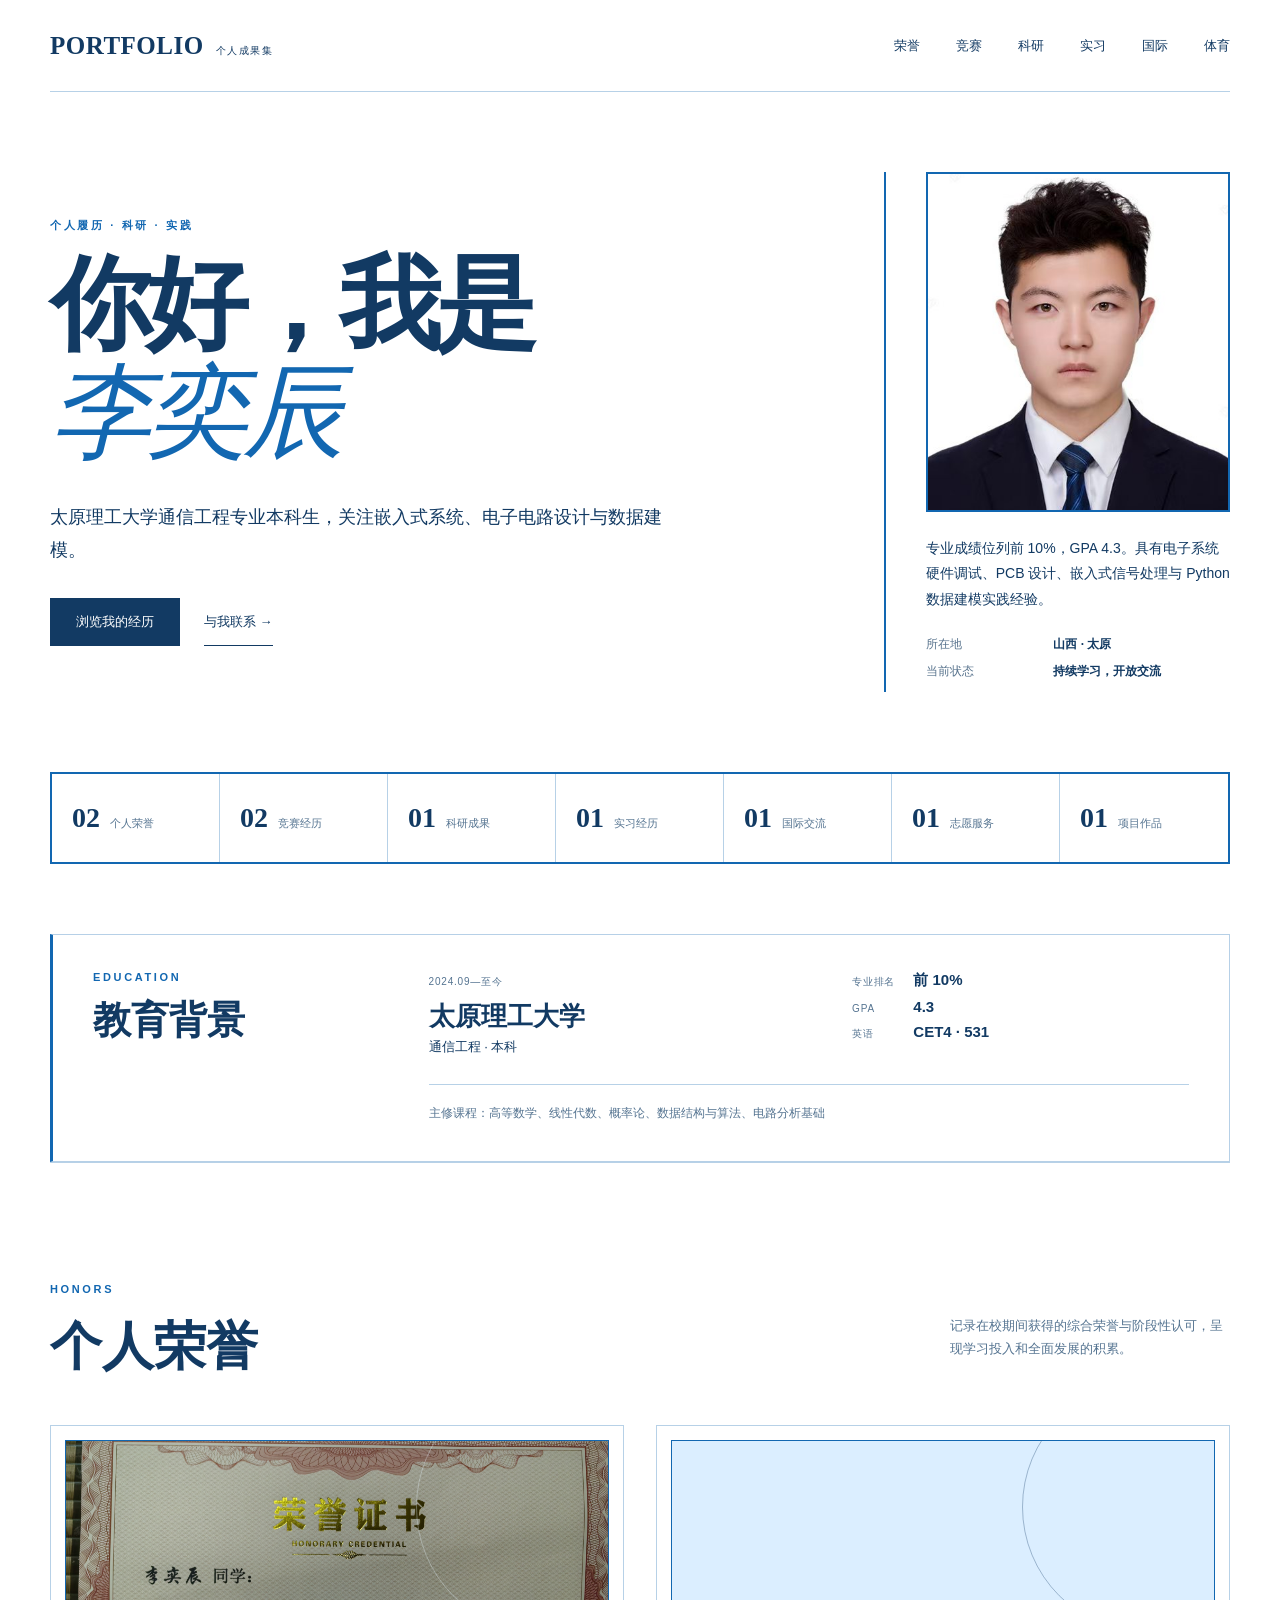
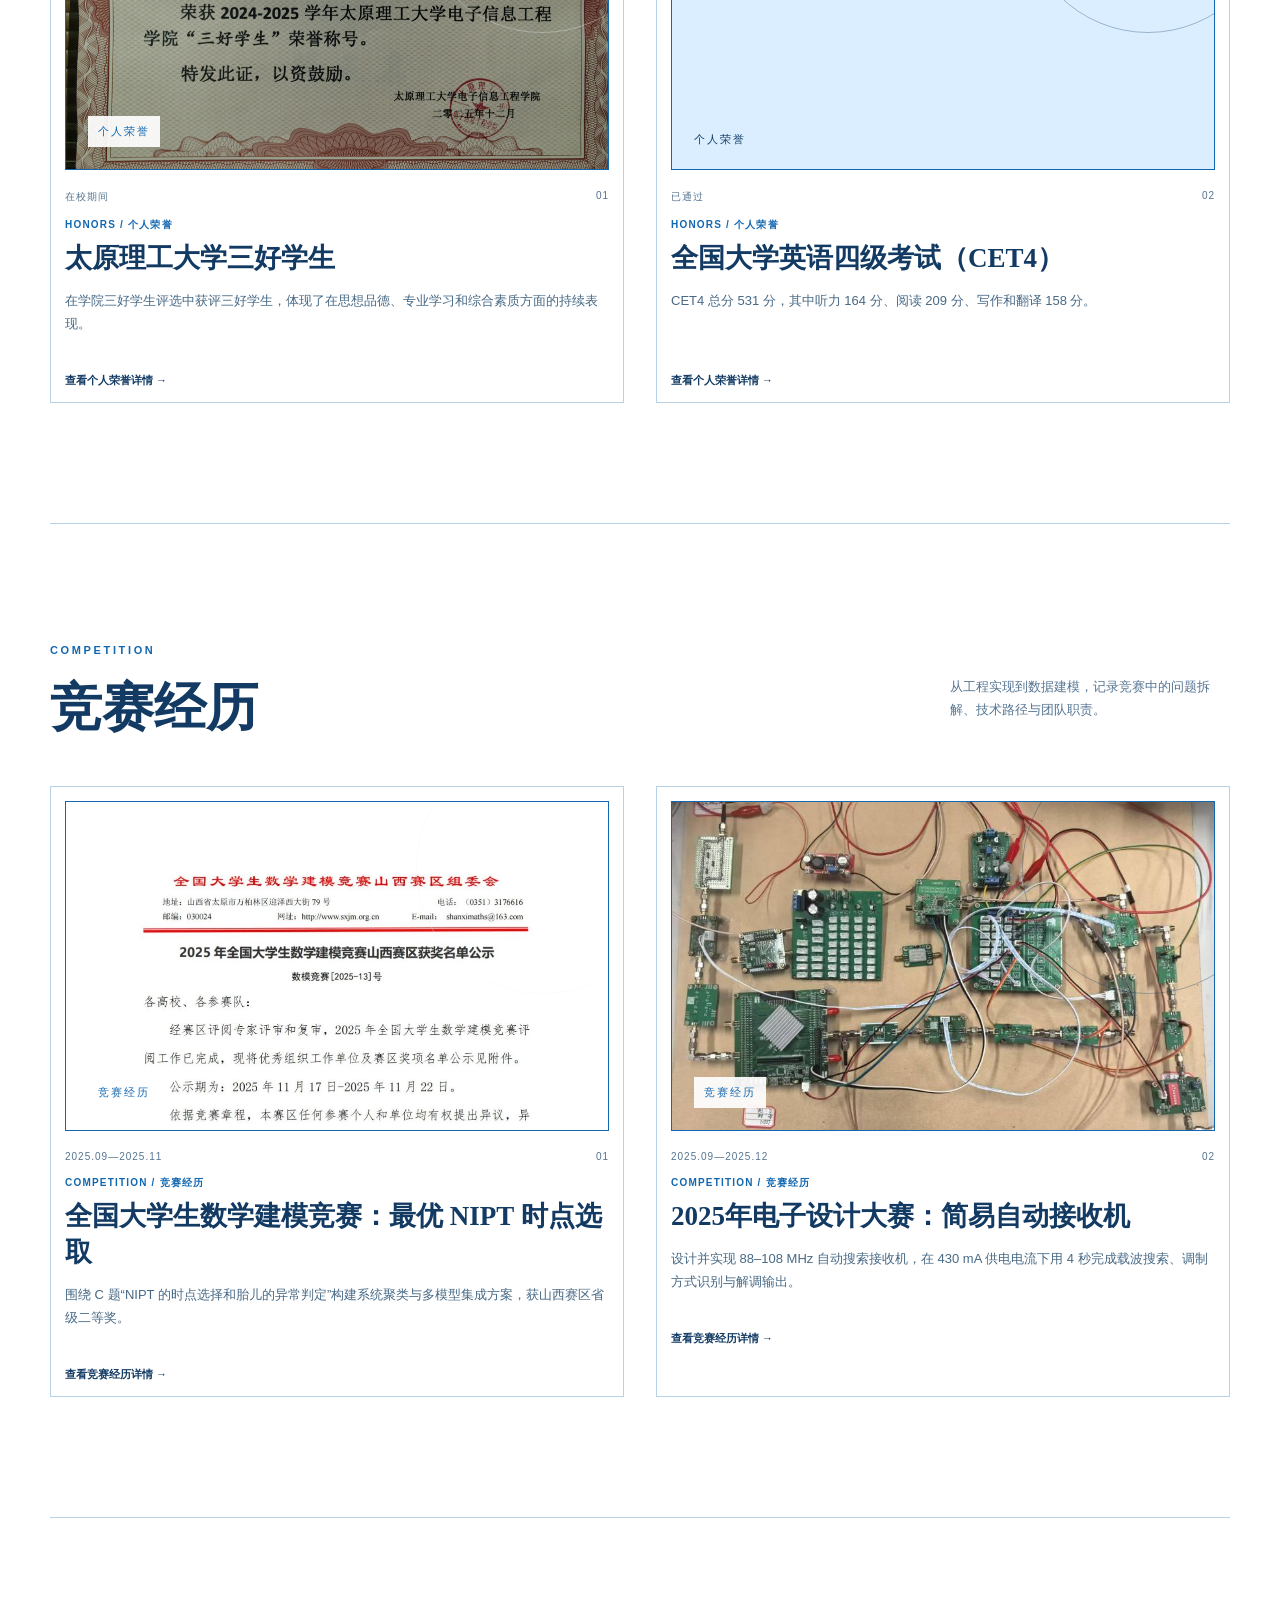
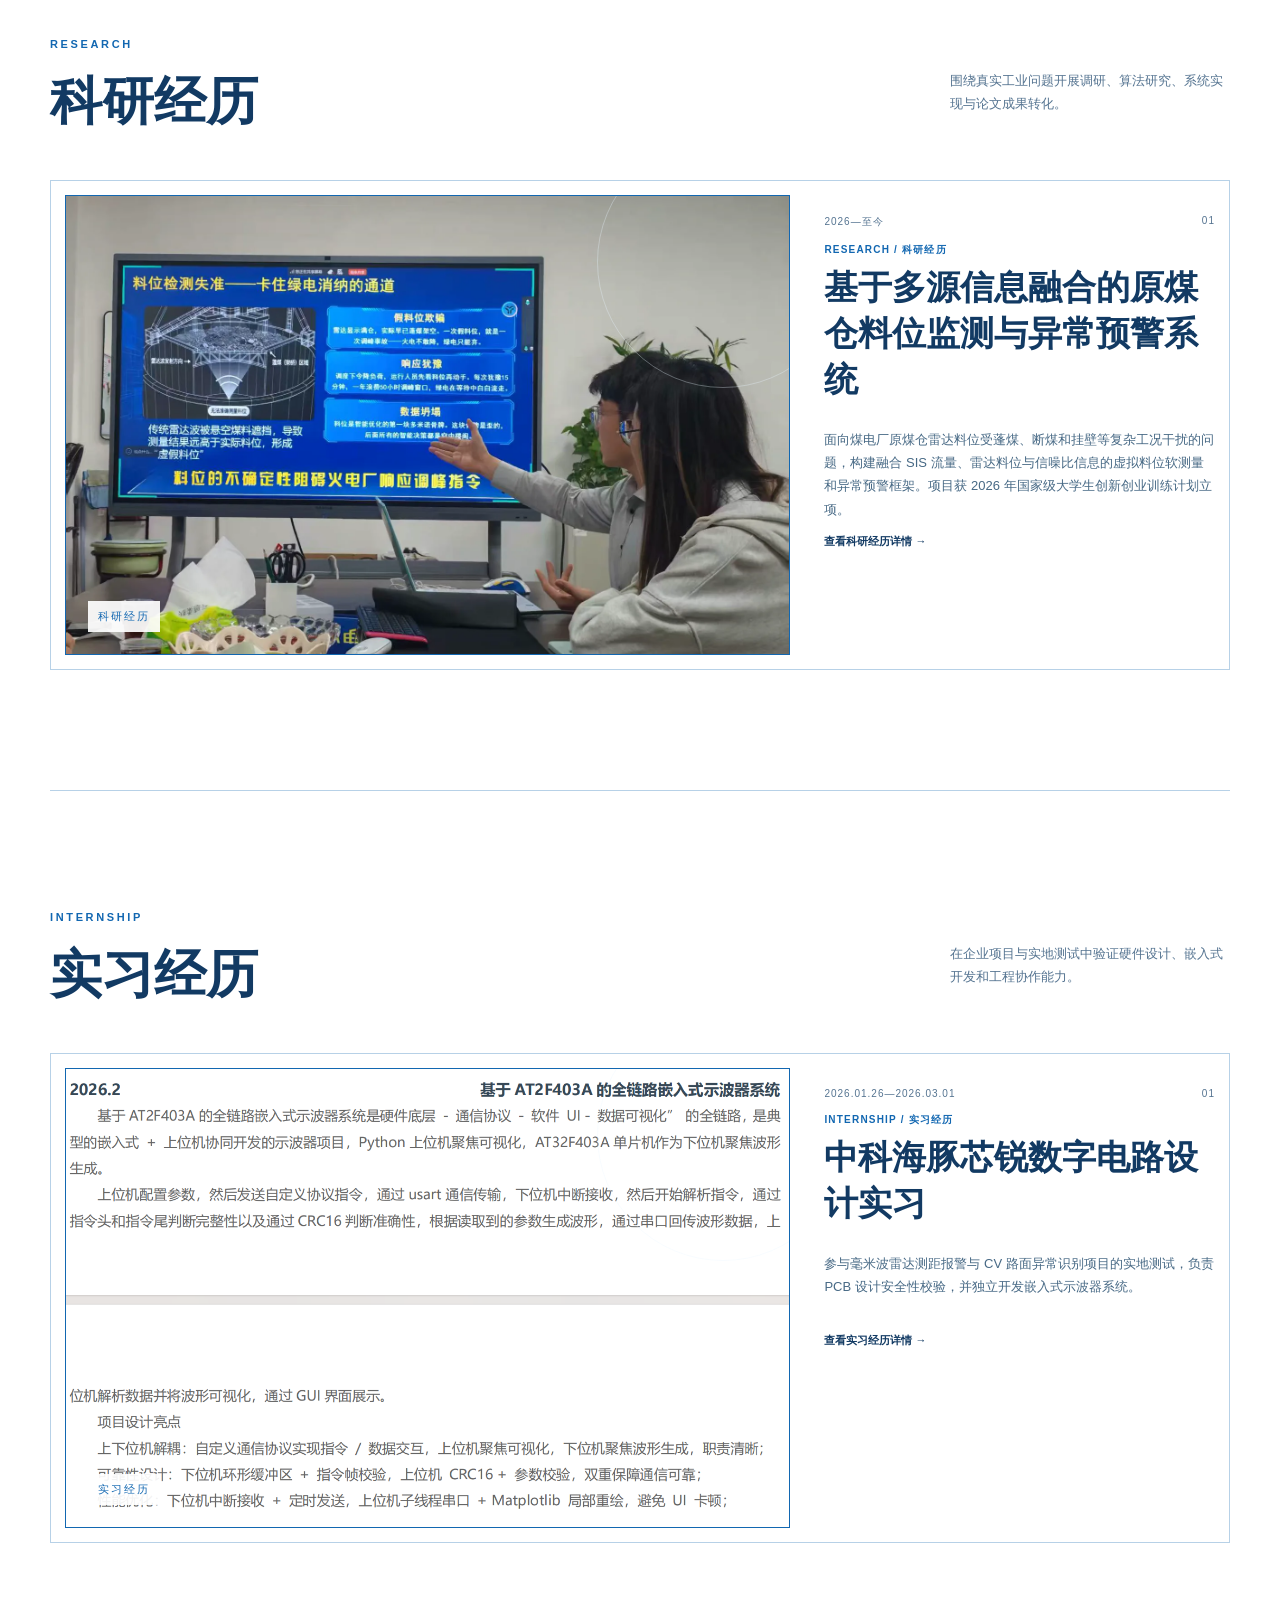
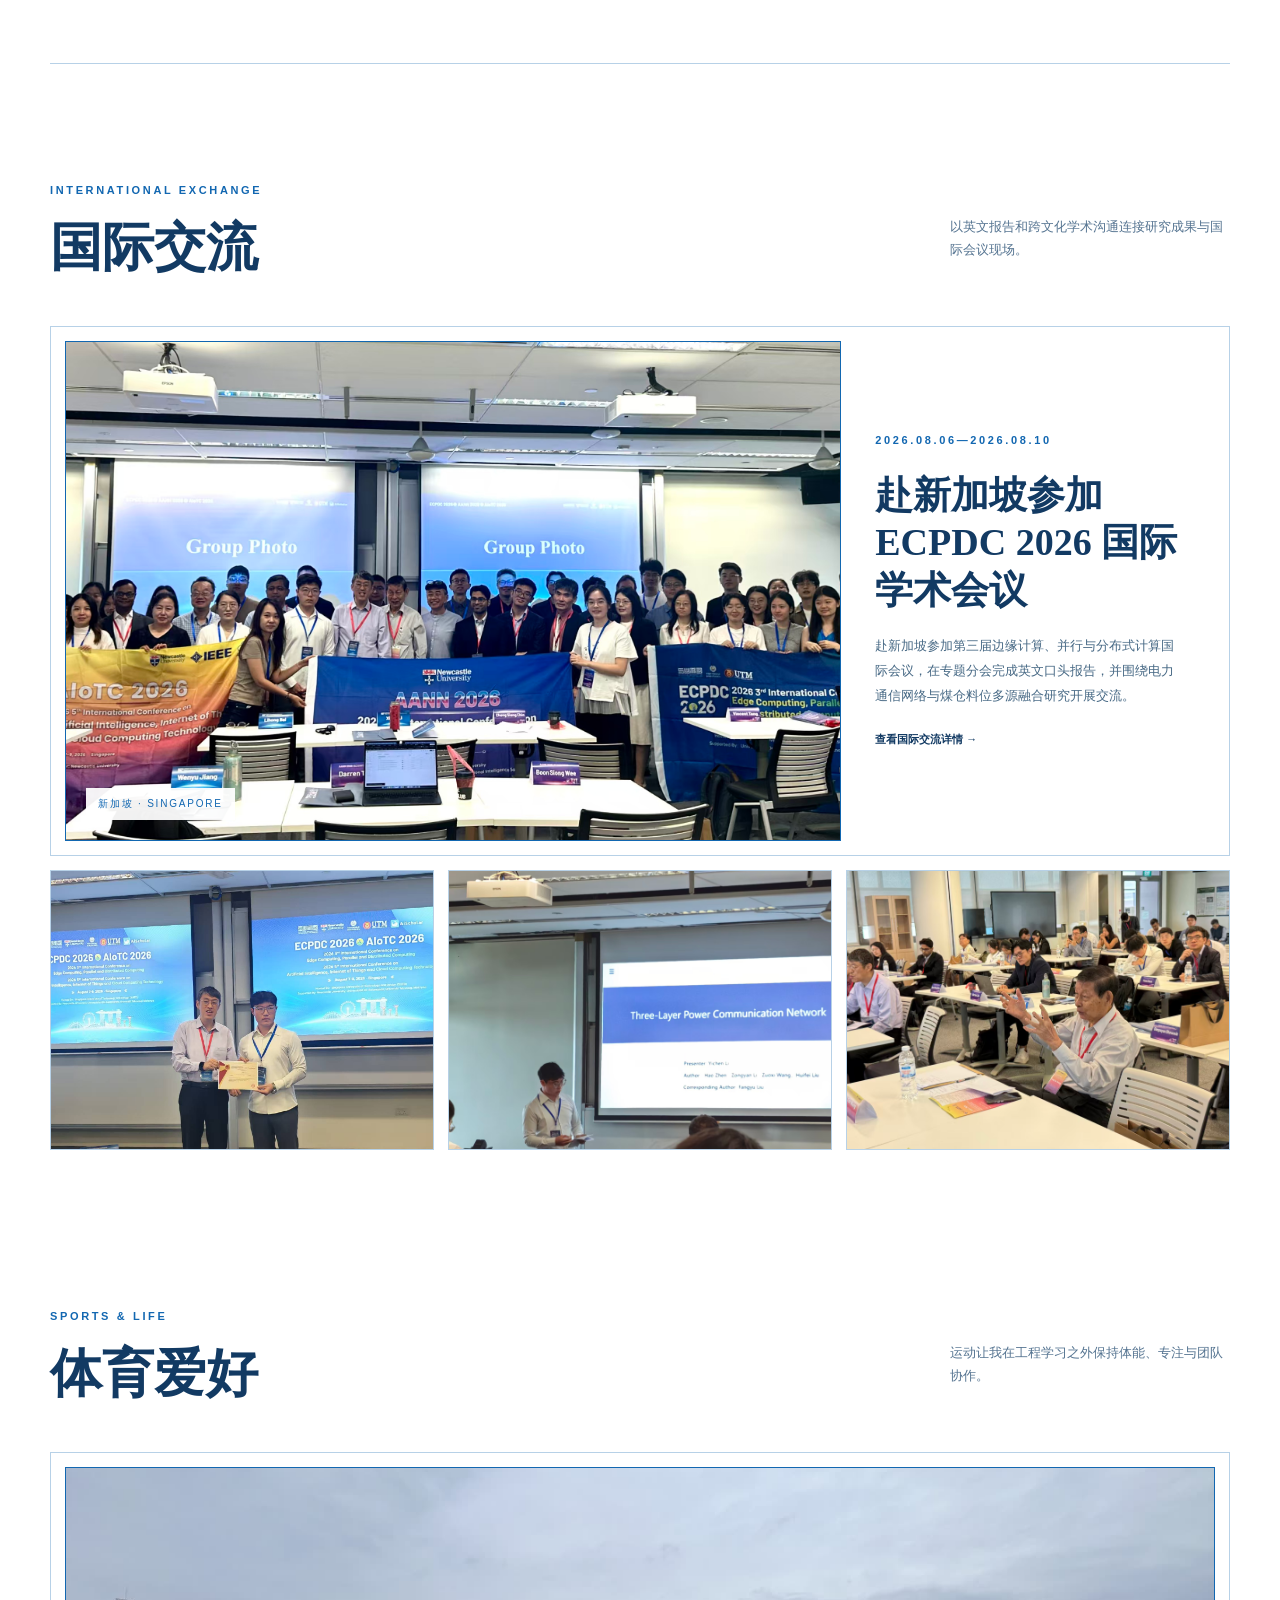
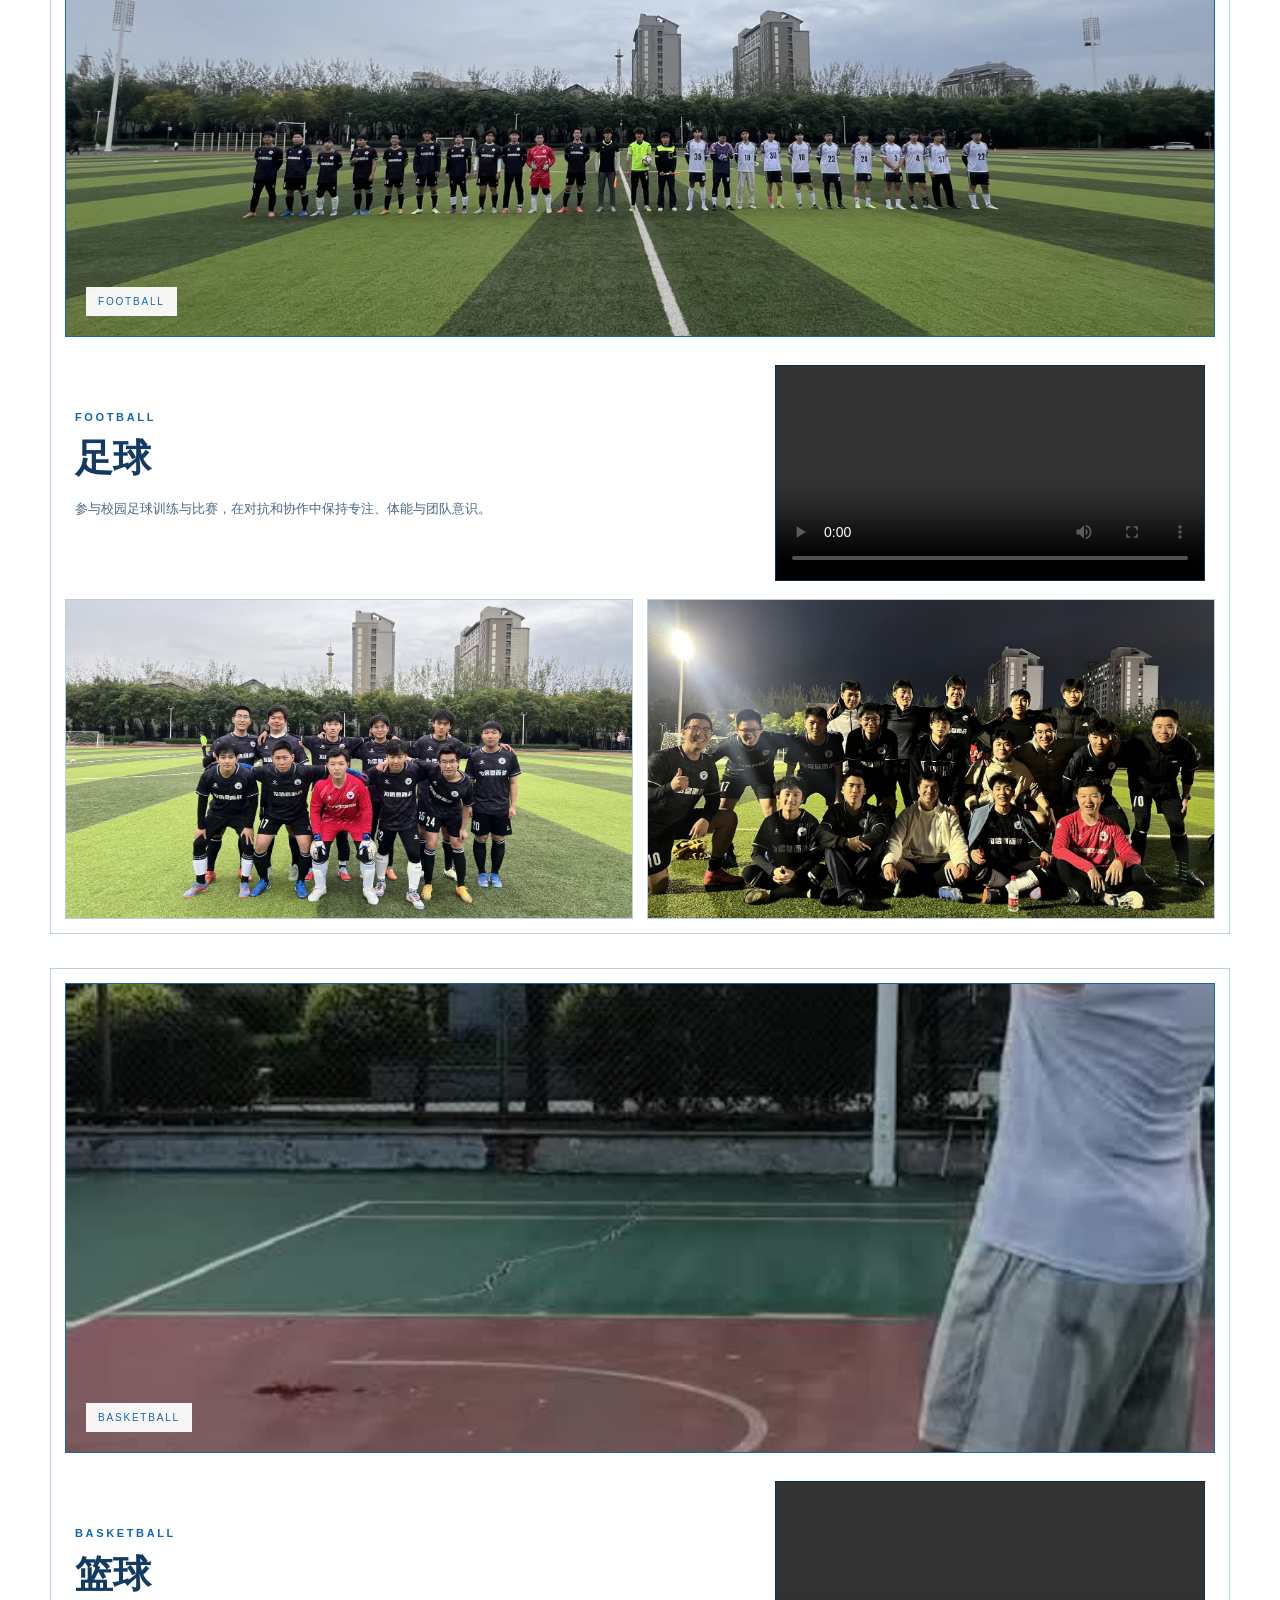
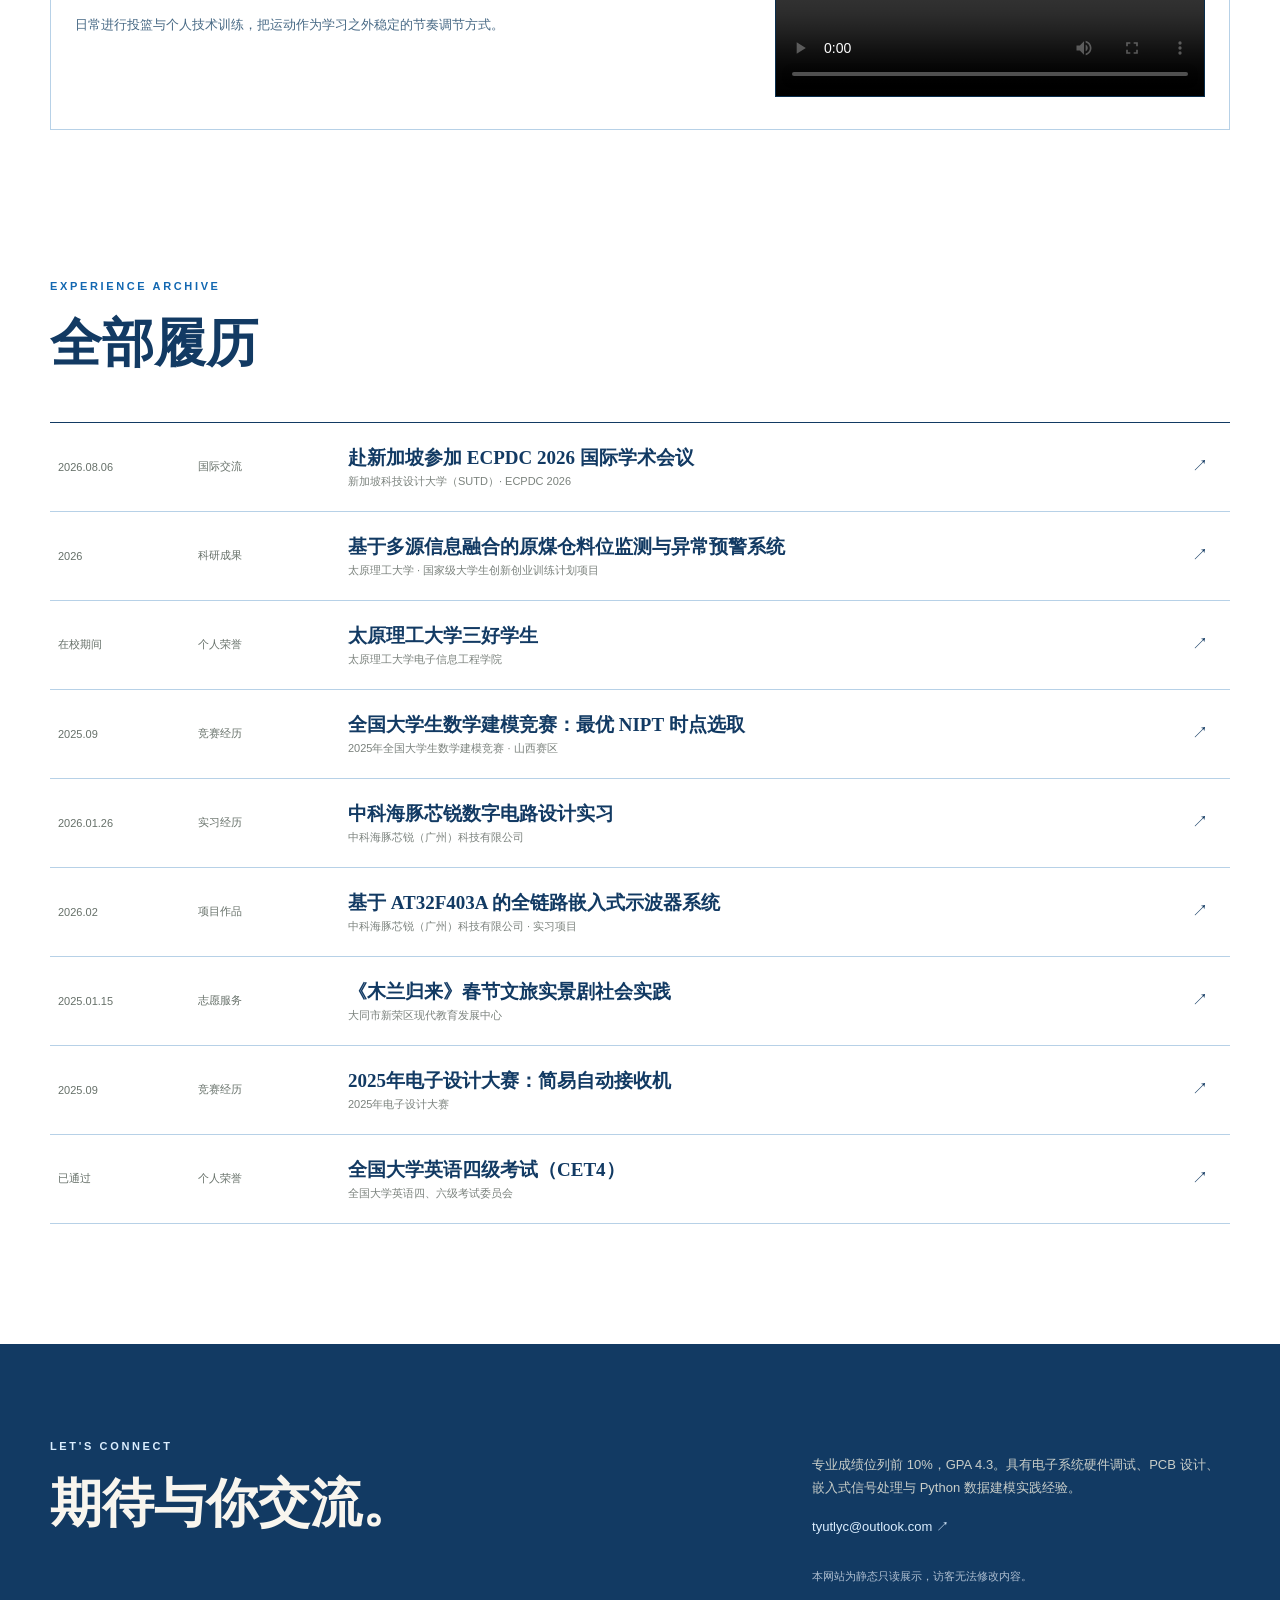
==== commit f130a489: "Add honor module and update academic ranking" ====
--- a/index.html
+++ b/index.html
@@ -12,28 +12,28 @@
 <body><main>
   <header class="site-header shell">
     <a class="wordmark" href="/">PORTFOLIO<span>个人成果集</span></a>
-    <nav aria-label="主导航"><a href="#competition">竞赛</a><a href="#research">科研</a><a href="#internship">实习</a><a href="#international">国际</a><a href="#sports">体育</a></nav>
+    <nav aria-label="主导航"><a href="#honor">荣誉</a><a href="#competition">竞赛</a><a href="#research">科研</a><a href="#internship">实习</a><a href="#international">国际</a><a href="#sports">体育</a></nav>
   </header>
   <section class="hero shell" id="about">
     <div class="hero-copy"><p class="eyebrow">个人履历 · 科研 · 实践</p><h1><span class="hero-greeting">你好，我是</span><em>李奕辰</em></h1><p class="hero-lead">太原理工大学通信工程专业本科生，关注嵌入式系统、电子电路设计与数据建模。</p>
       <div class="hero-actions"><a class="button primary" href="#competition">浏览我的经历</a><a class="button text" href="mailto:tyutlyc@outlook.com">与我联系 →</a></div>
     </div>
-    <aside class="profile-card" aria-label="个人简介"><div class="portrait-frame"><img src="/media/profile-photo.jpg" alt="李奕辰证件照"></div><p>专业成绩位列前 5%，GPA 4.3。具有电子系统硬件调试、PCB 设计、嵌入式信号处理与 Python 数据建模实践经验。</p><dl><dt>所在地</dt><dd>山西 · 太原</dd><dt>当前状态</dt><dd>持续学习，开放交流</dd></dl></aside>
+    <aside class="profile-card" aria-label="个人简介"><div class="portrait-frame"><img src="/media/profile-photo.jpg" alt="李奕辰证件照"></div><p>专业成绩位列前 10%，GPA 4.3。具有电子系统硬件调试、PCB 设计、嵌入式信号处理与 Python 数据建模实践经验。</p><dl><dt>所在地</dt><dd>山西 · 太原</dd><dt>当前状态</dt><dd>持续学习，开放交流</dd></dl></aside>
   </section>
   <section class="metrics shell" aria-label="经历分类统计"><div><strong>02</strong><span>个人荣誉</span></div><div><strong>02</strong><span>竞赛经历</span></div><div><strong>01</strong><span>科研成果</span></div><div><strong>01</strong><span>实习经历</span></div><div><strong>01</strong><span>国际交流</span></div><div><strong>01</strong><span>志愿服务</span></div><div><strong>01</strong><span>项目作品</span></div></section>
   <section class="education shell" aria-labelledby="education-title">
     <div><p class="eyebrow">EDUCATION</p><h2 id="education-title">教育背景</h2></div>
     <div class="education-main"><span>2024.09—至今</span><h3>太原理工大学</h3><p>通信工程 · 本科</p></div>
-    <div class="education-data"><span>专业排名</span><strong>前 5%</strong><span>GPA</span><strong>4.3</strong><span>英语</span><strong>CET4 · 531</strong></div>
+    <div class="education-data"><span>专业排名</span><strong>前 10%</strong><span>GPA</span><strong>4.3</strong><span>英语</span><strong>CET4 · 531</strong></div>
     <p class="education-courses">主修课程：高等数学、线性代数、概率论、数据结构与算法、电路分析基础</p>
   </section>
-  <section class="section shell experience-category-section" id="competition"><div class="section-heading"><div><p class="eyebrow">COMPETITION</p><h2>竞赛经历</h2></div><p>从工程实现到数据建模，记录竞赛中的问题拆解、技术路径与团队职责。</p></div><div class="feature-grid category-entry-grid"><a class="feature-card" href="/experience/math-modeling-2025/"><div class="visual visual-1 cover-math-modeling-2025"><img src="/media/math-modeling-award.jpg" alt="全国大学生数学建模竞赛：最优 NIPT 时点选取相关图片"><span>竞赛经历</span></div><div class="card-meta"><span>2025.09—2025.11</span><span>01</span></div><p class="feature-type">COMPETITION / 竞赛经历</p><h3>全国大学生数学建模竞赛：最优 NIPT 时点选取</h3><p>围绕 C 题“NIPT 的时点选择和胎儿的异常判定”构建系统聚类与多模型集成方案，获山西赛区省级二等奖。</p><b>查看竞赛经历详情 →</b></a><a class="feature-card" href="/experience/electronic-design-2025/"><div class="visual visual-2 cover-electronic-design-2025"><img src="/media/electronic-design-receiver.png" alt="2025年电子设计大赛：简易自动接收机相关图片"><span>竞赛经历</span></div><div class="card-meta"><span>2025.09—2025.12</span><span>02</span></div><p class="feature-type">COMPETITION / 竞赛经历</p><h3>2025年电子设计大赛：简易自动接收机</h3><p>设计并实现 88–108 MHz 自动搜索接收机，在 430 mA 供电电流下用 4 秒完成载波搜索、调制方式识别与解调输出。</p><b>查看竞赛经历详情 →</b></a></div></section><section class="section shell experience-category-section" id="research"><div class="section-heading"><div><p class="eyebrow">RESEARCH</p><h2>科研经历</h2></div><p>围绕真实工业问题开展调研、算法研究、系统实现与论文成果转化。</p></div><div class="feature-grid category-entry-grid single"><a class="feature-card" href="/experience/coal-bunker-level-monitoring-2026/"><div class="visual visual-1 cover-coal-bunker-level-monitoring-2026"><img src="/media/research-presentation-1.webp" alt="基于多源信息融合的原煤仓料位监测与异常预警系统相关图片"><span>科研经历</span></div><div class="card-meta"><span>2026—至今</span><span>01</span></div><p class="feature-type">RESEARCH / 科研经历</p><h3>基于多源信息融合的原煤仓料位监测与异常预警系统</h3><p>面向煤电厂原煤仓雷达料位受蓬煤、断煤和挂壁等复杂工况干扰的问题，构建融合 SIS 流量、雷达料位与信噪比信息的虚拟料位软测量和异常预警框架。项目获 2026 年国家级大学生创新创业训练计划立项。</p><b>查看科研经历详情 →</b></a></div></section><section class="section shell experience-category-section" id="internship"><div class="section-heading"><div><p class="eyebrow">INTERNSHIP</p><h2>实习经历</h2></div><p>在企业项目与实地测试中验证硬件设计、嵌入式开发和工程协作能力。</p></div><div class="feature-grid category-entry-grid single"><a class="feature-card" href="/experience/dolphin-chip-internship-2026/"><div class="visual visual-1 cover-dolphin-chip-internship-2026"><img src="/media/internship-oscilloscope-overview.png" alt="中科海豚芯锐数字电路设计实习相关图片"><span>实习经历</span></div><div class="card-meta"><span>2026.01.26—2026.03.01</span><span>01</span></div><p class="feature-type">INTERNSHIP / 实习经历</p><h3>中科海豚芯锐数字电路设计实习</h3><p>参与毫米波雷达测距报警与 CV 路面异常识别项目的实地测试，负责 PCB 设计安全性校验，并独立开发嵌入式示波器系统。</p><b>查看实习经历详情 →</b></a></div></section>
+  <section class="section shell experience-category-section" id="honor"><div class="section-heading"><div><p class="eyebrow">HONORS</p><h2>个人荣誉</h2></div><p>记录在校期间获得的综合荣誉与阶段性认可，呈现学习投入和全面发展的积累。</p></div><div class="feature-grid category-entry-grid"><a class="feature-card" href="/experience/three-good-student/"><div class="visual visual-1 cover-three-good-student"><img src="/media/three-good-student-certificate.jpg" alt="太原理工大学三好学生相关图片"><span>个人荣誉</span></div><div class="card-meta"><span>在校期间</span><span>01</span></div><p class="feature-type">HONORS / 个人荣誉</p><h3>太原理工大学三好学生</h3><p>在学院三好学生评选中获评三好学生，体现了在思想品德、专业学习和综合素质方面的持续表现。</p><b>查看个人荣誉详情 →</b></a><a class="feature-card" href="/experience/cet4-531/"><div class="visual visual-2 cover-cet4-531"><span>个人荣誉</span></div><div class="card-meta"><span>已通过</span><span>02</span></div><p class="feature-type">HONORS / 个人荣誉</p><h3>全国大学英语四级考试（CET4）</h3><p>CET4 总分 531 分，其中听力 164 分、阅读 209 分、写作和翻译 158 分。</p><b>查看个人荣誉详情 →</b></a></div></section><section class="section shell experience-category-section" id="competition"><div class="section-heading"><div><p class="eyebrow">COMPETITION</p><h2>竞赛经历</h2></div><p>从工程实现到数据建模，记录竞赛中的问题拆解、技术路径与团队职责。</p></div><div class="feature-grid category-entry-grid"><a class="feature-card" href="/experience/math-modeling-2025/"><div class="visual visual-1 cover-math-modeling-2025"><img src="/media/math-modeling-award.jpg" alt="全国大学生数学建模竞赛：最优 NIPT 时点选取相关图片"><span>竞赛经历</span></div><div class="card-meta"><span>2025.09—2025.11</span><span>01</span></div><p class="feature-type">COMPETITION / 竞赛经历</p><h3>全国大学生数学建模竞赛：最优 NIPT 时点选取</h3><p>围绕 C 题“NIPT 的时点选择和胎儿的异常判定”构建系统聚类与多模型集成方案，获山西赛区省级二等奖。</p><b>查看竞赛经历详情 →</b></a><a class="feature-card" href="/experience/electronic-design-2025/"><div class="visual visual-2 cover-electronic-design-2025"><img src="/media/electronic-design-receiver.png" alt="2025年电子设计大赛：简易自动接收机相关图片"><span>竞赛经历</span></div><div class="card-meta"><span>2025.09—2025.12</span><span>02</span></div><p class="feature-type">COMPETITION / 竞赛经历</p><h3>2025年电子设计大赛：简易自动接收机</h3><p>设计并实现 88–108 MHz 自动搜索接收机，在 430 mA 供电电流下用 4 秒完成载波搜索、调制方式识别与解调输出。</p><b>查看竞赛经历详情 →</b></a></div></section><section class="section shell experience-category-section" id="research"><div class="section-heading"><div><p class="eyebrow">RESEARCH</p><h2>科研经历</h2></div><p>围绕真实工业问题开展调研、算法研究、系统实现与论文成果转化。</p></div><div class="feature-grid category-entry-grid single"><a class="feature-card" href="/experience/coal-bunker-level-monitoring-2026/"><div class="visual visual-1 cover-coal-bunker-level-monitoring-2026"><img src="/media/research-presentation-1.webp" alt="基于多源信息融合的原煤仓料位监测与异常预警系统相关图片"><span>科研经历</span></div><div class="card-meta"><span>2026—至今</span><span>01</span></div><p class="feature-type">RESEARCH / 科研经历</p><h3>基于多源信息融合的原煤仓料位监测与异常预警系统</h3><p>面向煤电厂原煤仓雷达料位受蓬煤、断煤和挂壁等复杂工况干扰的问题，构建融合 SIS 流量、雷达料位与信噪比信息的虚拟料位软测量和异常预警框架。项目获 2026 年国家级大学生创新创业训练计划立项。</p><b>查看科研经历详情 →</b></a></div></section><section class="section shell experience-category-section" id="internship"><div class="section-heading"><div><p class="eyebrow">INTERNSHIP</p><h2>实习经历</h2></div><p>在企业项目与实地测试中验证硬件设计、嵌入式开发和工程协作能力。</p></div><div class="feature-grid category-entry-grid single"><a class="feature-card" href="/experience/dolphin-chip-internship-2026/"><div class="visual visual-1 cover-dolphin-chip-internship-2026"><img src="/media/internship-oscilloscope-overview.png" alt="中科海豚芯锐数字电路设计实习相关图片"><span>实习经历</span></div><div class="card-meta"><span>2026.01.26—2026.03.01</span><span>01</span></div><p class="feature-type">INTERNSHIP / 实习经历</p><h3>中科海豚芯锐数字电路设计实习</h3><p>参与毫米波雷达测距报警与 CV 路面异常识别项目的实地测试，负责 PCB 设计安全性校验，并独立开发嵌入式示波器系统。</p><b>查看实习经历详情 →</b></a></div></section>
   <section class="section shell international-section" id="international"><div class="section-heading"><div><p class="eyebrow">INTERNATIONAL EXCHANGE</p><h2>国际交流</h2></div><p>以英文报告和跨文化学术沟通连接研究成果与国际会议现场。</p></div><a class="international-card" href="/experience/ecpdc-singapore-2026/"><div class="international-cover"><img src="/media/international-ecpdc-group.jpg" alt="ECPDC 2026 国际会议参会人员合影"><span>新加坡 · SINGAPORE</span></div><div class="international-copy"><p class="eyebrow">2026.08.06—2026.08.10</p><h3>赴新加坡参加 ECPDC 2026 国际学术会议</h3><p>赴新加坡参加第三届边缘计算、并行与分布式计算国际会议，在专题分会完成英文口头报告，并围绕电力通信网络与煤仓料位多源融合研究开展交流。</p><b>查看国际交流详情 →</b></div></a><div class="international-strip"><img loading="lazy" src="/media/international-ecpdc-certificate.jpg" alt="ECPDC 2026 口头报告证明合影"><img loading="lazy" src="/media/international-ecpdc-presentation-network.jpg" alt="英文口头报告现场"><img loading="lazy" src="/media/international-ecpdc-discussion.jpg" alt="国际会议学术讨论现场"></div></section>
   <section class="section shell sports-section" id="sports">
     <div class="section-heading"><div><p class="eyebrow">SPORTS &amp; LIFE</p><h2>体育爱好</h2></div><p>运动让我在工程学习之外保持体能、专注与团队协作。</p></div>
     <div class="sports-grid"><article class="sport-card"><div class="sport-cover"><img src="/media/sports-football-lineup.jpg" alt="足球活动照片"><span>FOOTBALL</span></div><div class="sport-copy"><div><p class="eyebrow">FOOTBALL</p><h3>足球</h3><p>参与校园足球训练与比赛，在对抗和协作中保持专注、体能与团队意识。</p></div><video controls preload="metadata" src="/media/sports-football-match.mp4">你的浏览器暂不支持视频播放。</video></div><div class="sport-gallery"><img loading="lazy" src="/media/sports-football-team-day.jpg" alt="足球团队照片"><img loading="lazy" src="/media/sports-football-team-night.jpg" alt="足球团队照片"></div></article><article class="sport-card"><div class="sport-cover"><img src="/media/sports-basketball.jpg" alt="篮球活动照片"><span>BASKETBALL</span></div><div class="sport-copy"><div><p class="eyebrow">BASKETBALL</p><h3>篮球</h3><p>日常进行投篮与个人技术训练，把运动作为学习之外稳定的节奏调节方式。</p></div><video controls preload="metadata" src="/media/sports-basketball-training.mp4">你的浏览器暂不支持视频播放。</video></div></article></div>
   </section>
   <section class="section shell archive"><div class="section-heading"><div><p class="eyebrow">EXPERIENCE ARCHIVE</p><h2>全部履历</h2></div></div><div class="archive-list"><a href="/experience/ecpdc-singapore-2026/"><span class="archive-date">2026.08.06</span><span class="archive-category">国际交流</span><span><strong>赴新加坡参加 ECPDC 2026 国际学术会议</strong><small>新加坡科技设计大学（SUTD）· ECPDC 2026</small></span><i>↗</i></a><a href="/experience/coal-bunker-level-monitoring-2026/"><span class="archive-date">2026</span><span class="archive-category">科研成果</span><span><strong>基于多源信息融合的原煤仓料位监测与异常预警系统</strong><small>太原理工大学 · 国家级大学生创新创业训练计划项目</small></span><i>↗</i></a><a href="/experience/three-good-student/"><span class="archive-date">在校期间</span><span class="archive-category">个人荣誉</span><span><strong>太原理工大学三好学生</strong><small>太原理工大学电子信息工程学院</small></span><i>↗</i></a><a href="/experience/math-modeling-2025/"><span class="archive-date">2025.09</span><span class="archive-category">竞赛经历</span><span><strong>全国大学生数学建模竞赛：最优 NIPT 时点选取</strong><small>2025年全国大学生数学建模竞赛 · 山西赛区</small></span><i>↗</i></a><a href="/experience/dolphin-chip-internship-2026/"><span class="archive-date">2026.01.26</span><span class="archive-category">实习经历</span><span><strong>中科海豚芯锐数字电路设计实习</strong><small>中科海豚芯锐（广州）科技有限公司</small></span><i>↗</i></a><a href="/experience/embedded-oscilloscope-at32f403a/"><span class="archive-date">2026.02</span><span class="archive-category">项目作品</span><span><strong>基于 AT32F403A 的全链路嵌入式示波器系统</strong><small>中科海豚芯锐（广州）科技有限公司 · 实习项目</small></span><i>↗</i></a><a href="/experience/return-hometown-mulan-2025/"><span class="archive-date">2025.01.15</span><span class="archive-category">志愿服务</span><span><strong>《木兰归来》春节文旅实景剧社会实践</strong><small>大同市新荣区现代教育发展中心</small></span><i>↗</i></a><a href="/experience/electronic-design-2025/"><span class="archive-date">2025.09</span><span class="archive-category">竞赛经历</span><span><strong>2025年电子设计大赛：简易自动接收机</strong><small>2025年电子设计大赛</small></span><i>↗</i></a><a href="/experience/cet4-531/"><span class="archive-date">已通过</span><span class="archive-category">个人荣誉</span><span><strong>全国大学英语四级考试（CET4）</strong><small>全国大学英语四、六级考试委员会</small></span><i>↗</i></a></div></section>
-  <footer id="contact"><div class="shell footer-inner"><div><p class="eyebrow">LET'S CONNECT</p><h2>期待与你交流。</h2></div><div><p>专业成绩位列前 5%，GPA 4.3。具有电子系统硬件调试、PCB 设计、嵌入式信号处理与 Python 数据建模实践经验。</p><a href="mailto:tyutlyc@outlook.com">tyutlyc@outlook.com ↗</a><small class="static-note">本网站为静态只读展示，访客无法修改内容。</small></div></div></footer>
+  <footer id="contact"><div class="shell footer-inner"><div><p class="eyebrow">LET'S CONNECT</p><h2>期待与你交流。</h2></div><div><p>专业成绩位列前 10%，GPA 4.3。具有电子系统硬件调试、PCB 设计、嵌入式信号处理与 Python 数据建模实践经验。</p><a href="mailto:tyutlyc@outlook.com">tyutlyc@outlook.com ↗</a><small class="static-note">本网站为静态只读展示，访客无法修改内容。</small></div></div></footer>
   </main></body>
 </html>
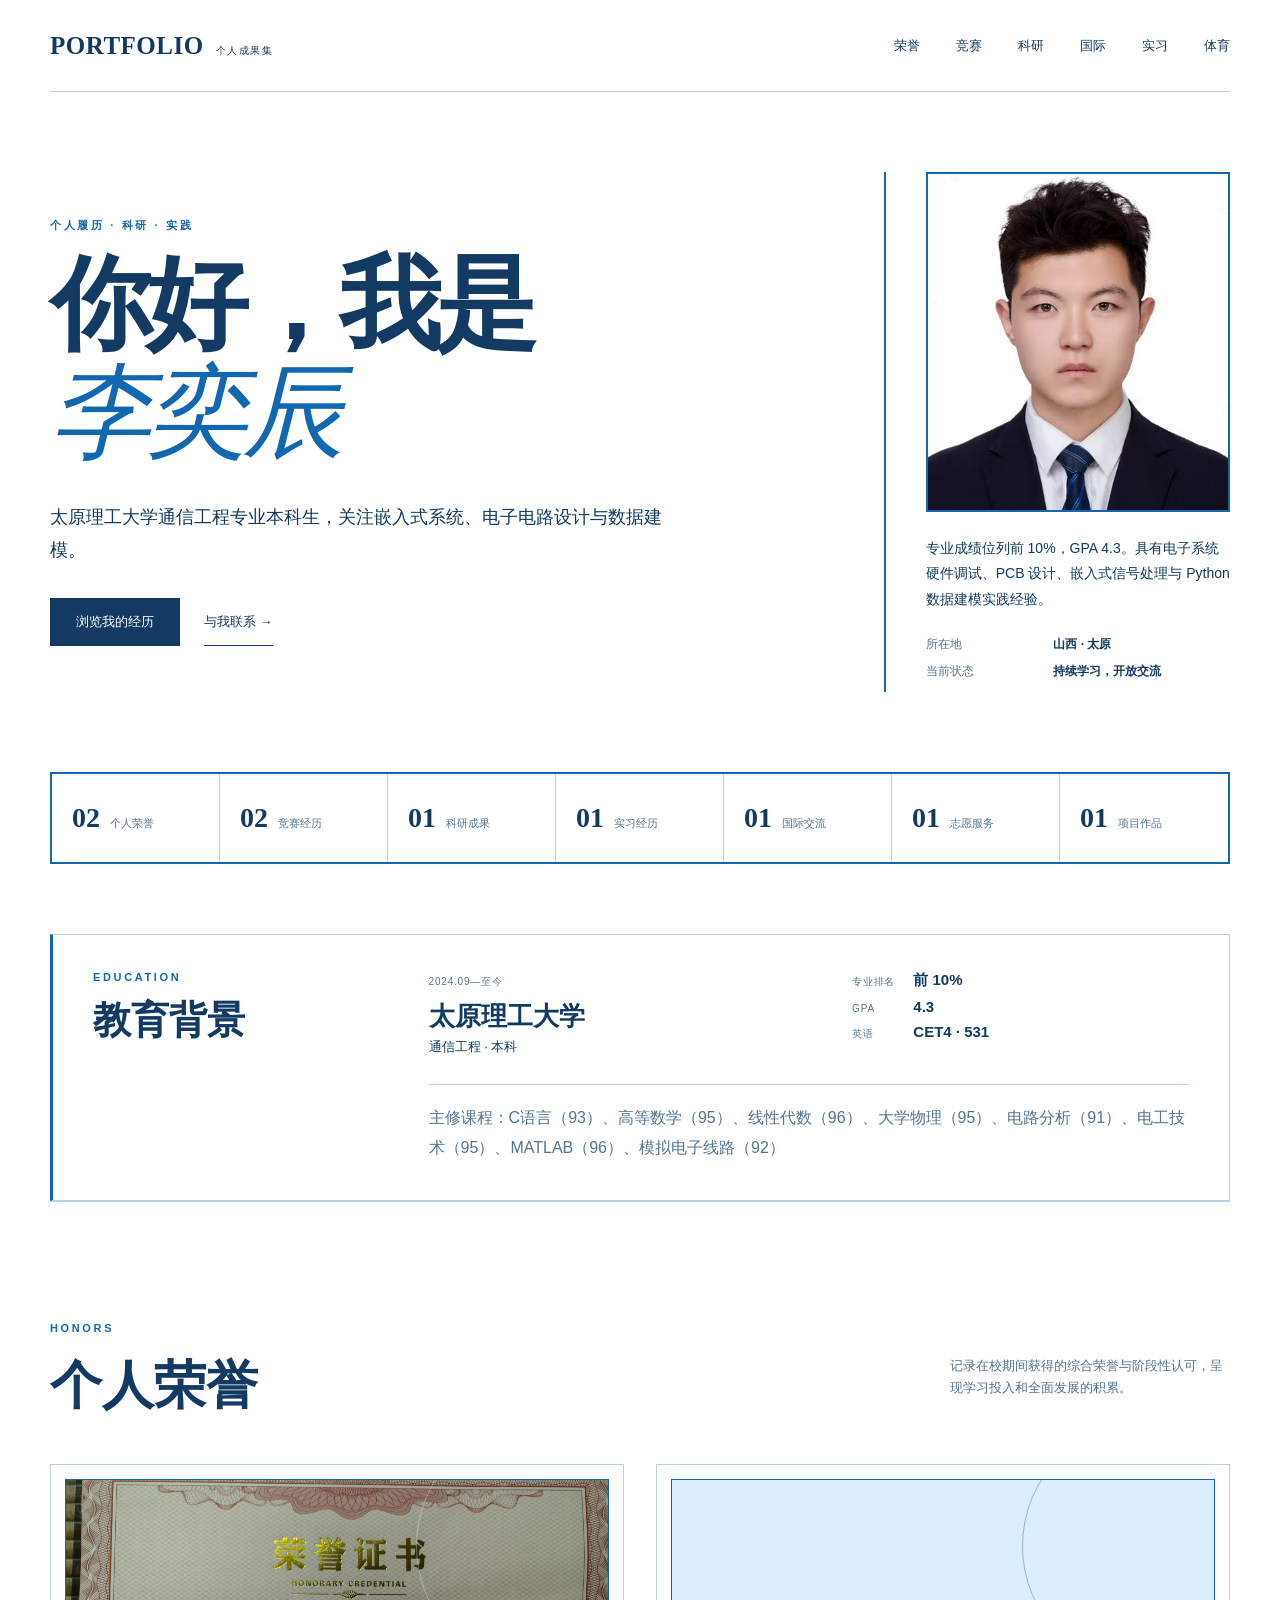
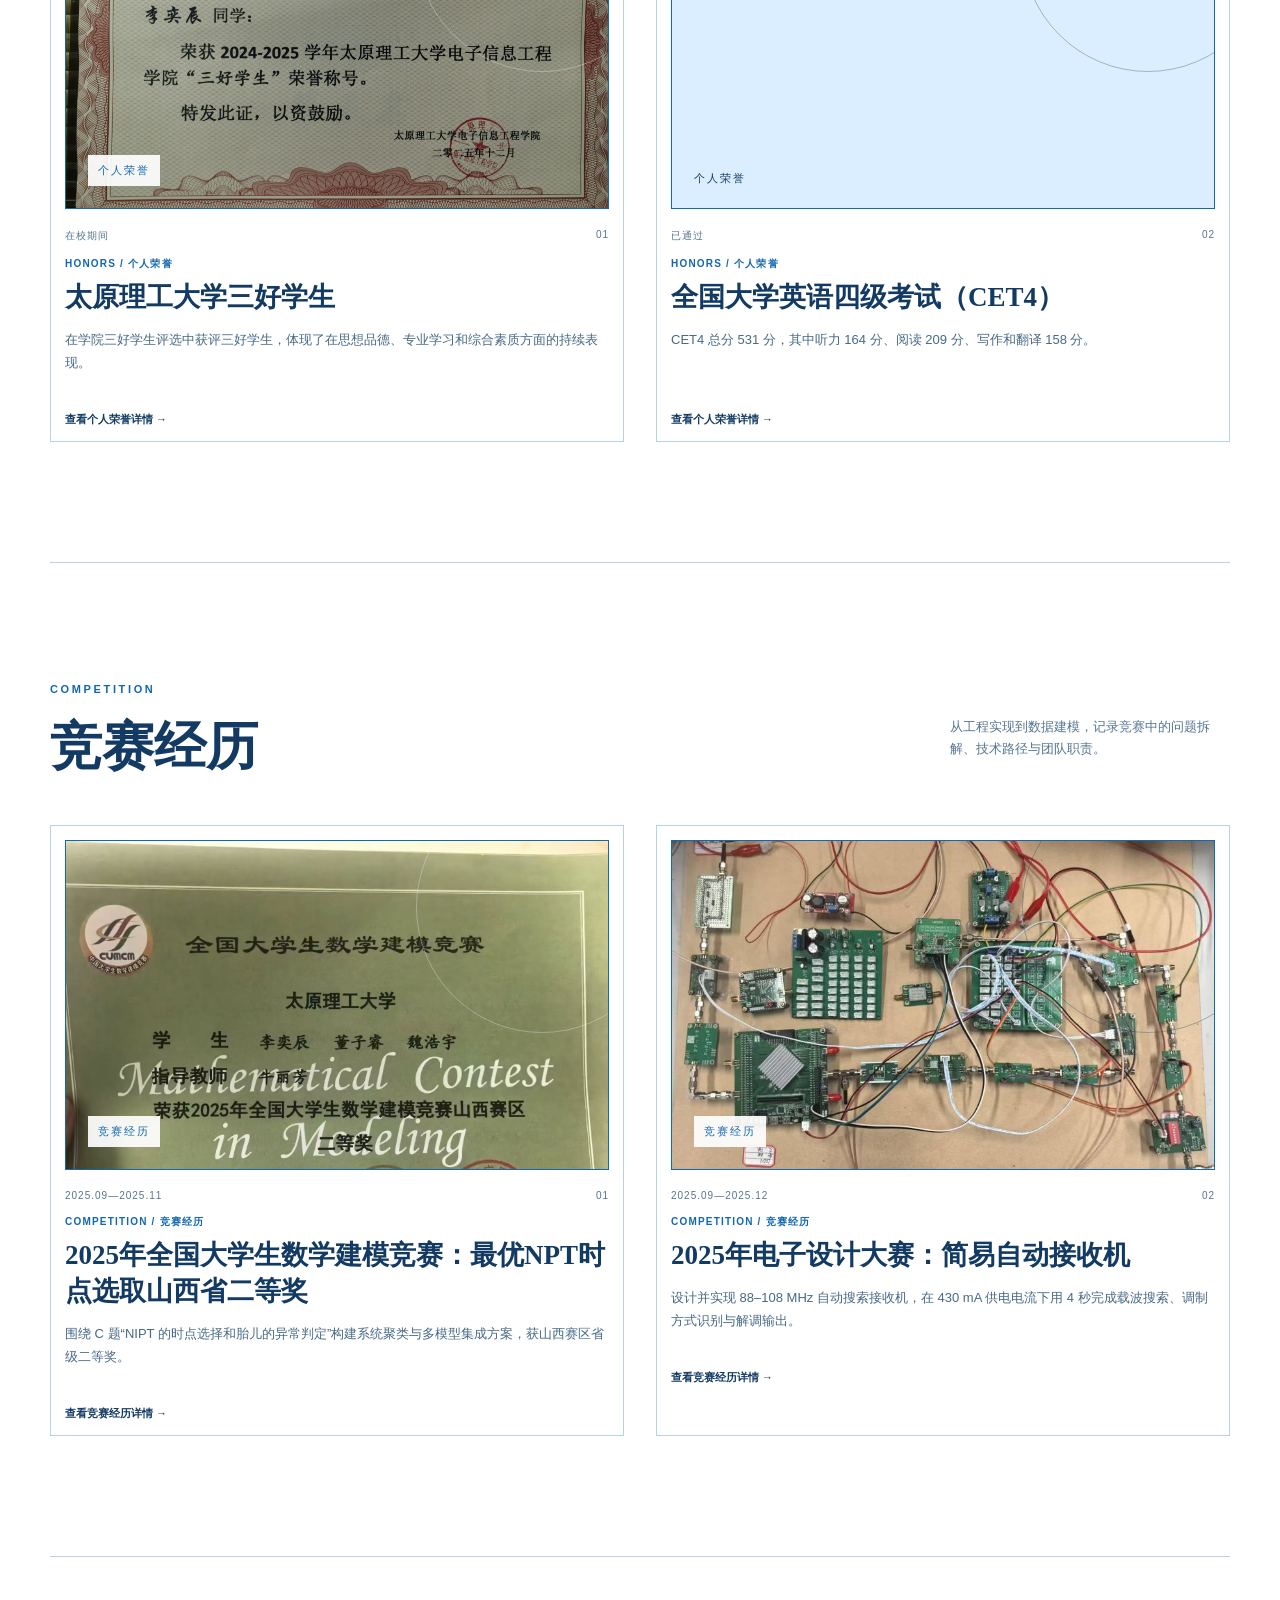
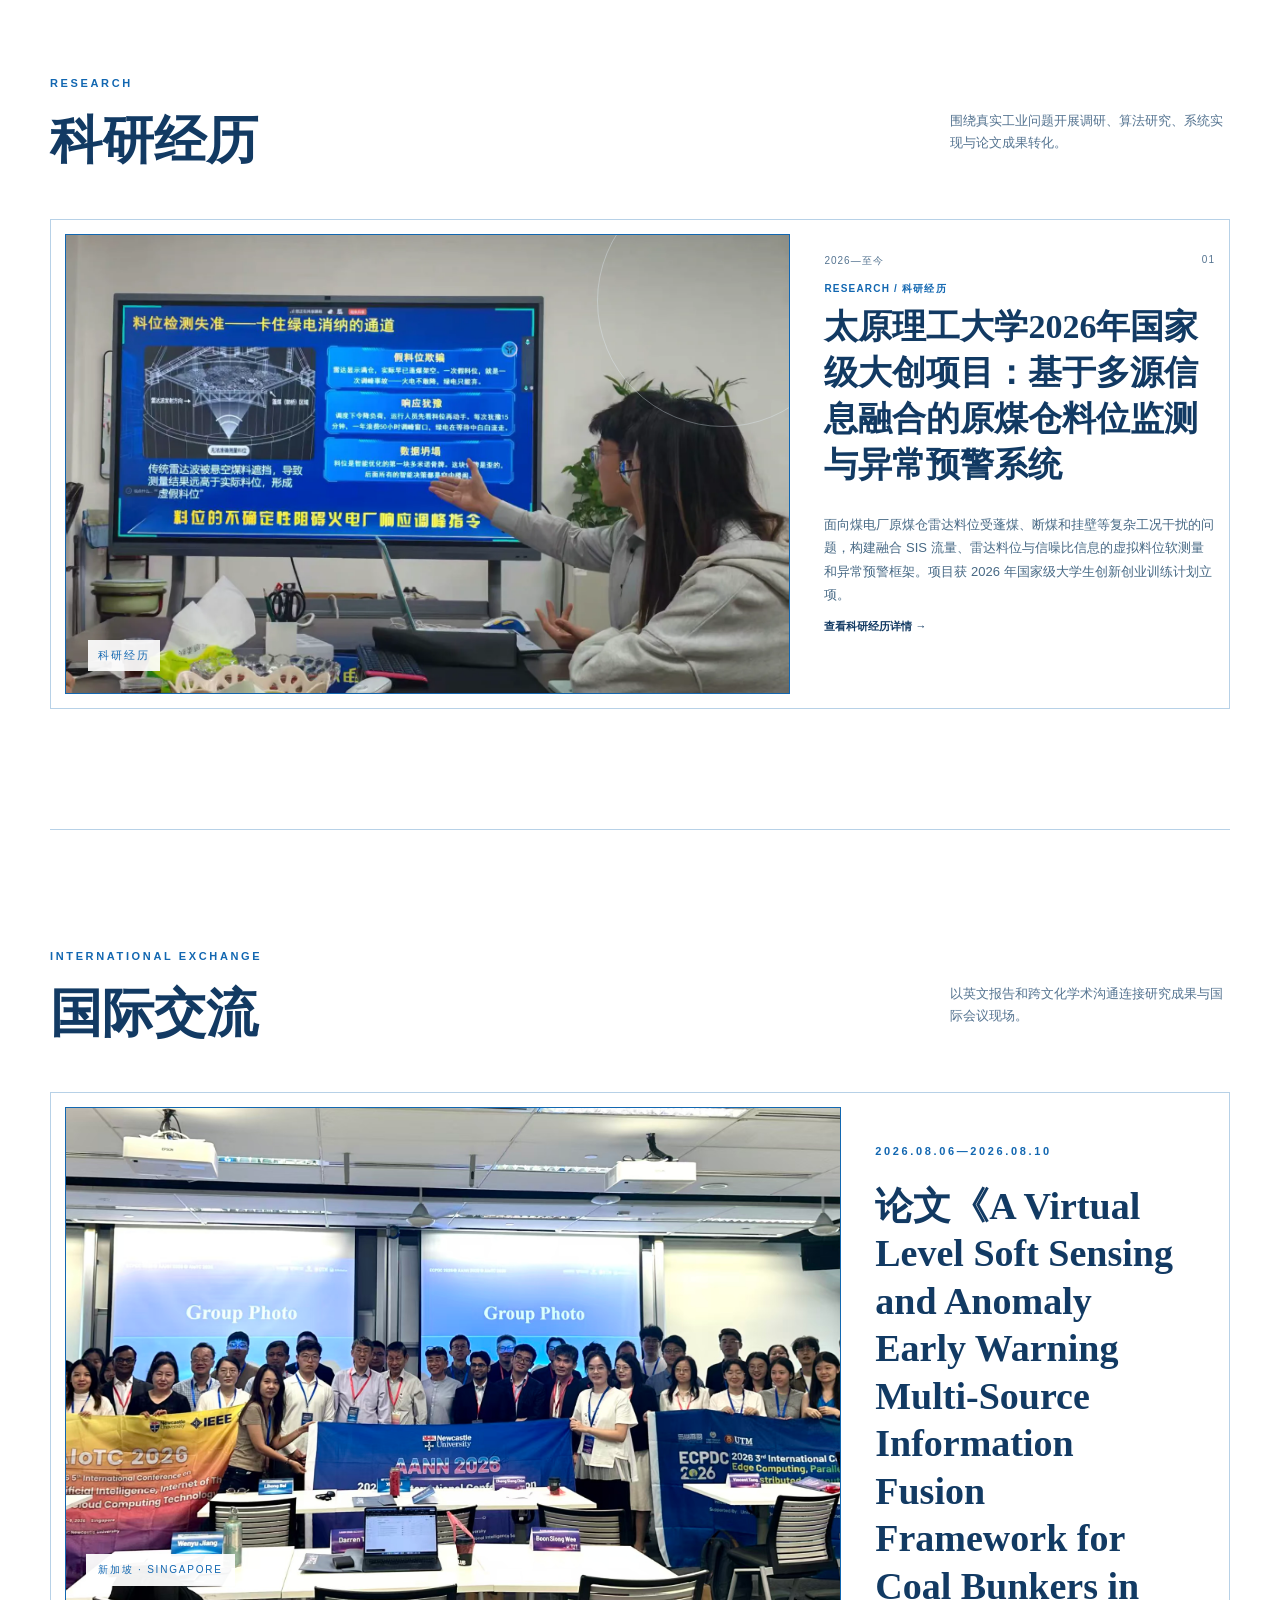
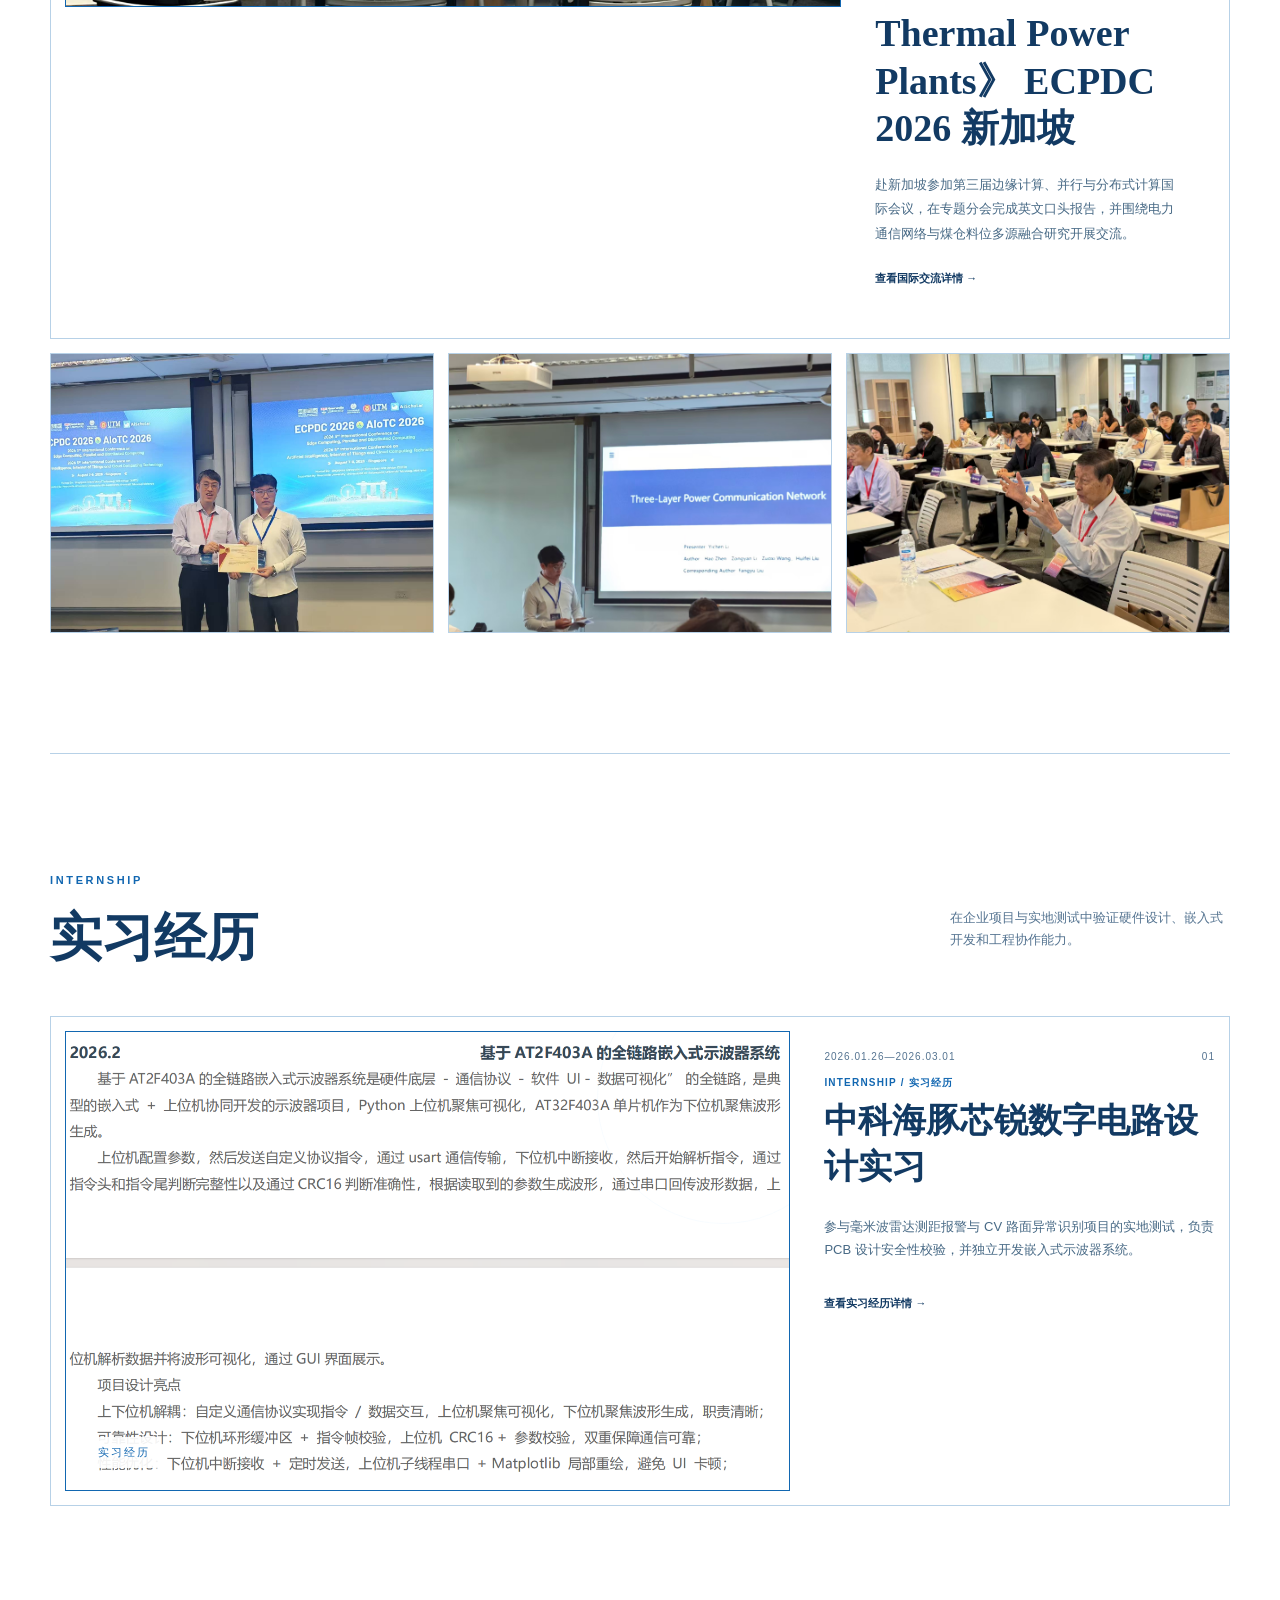
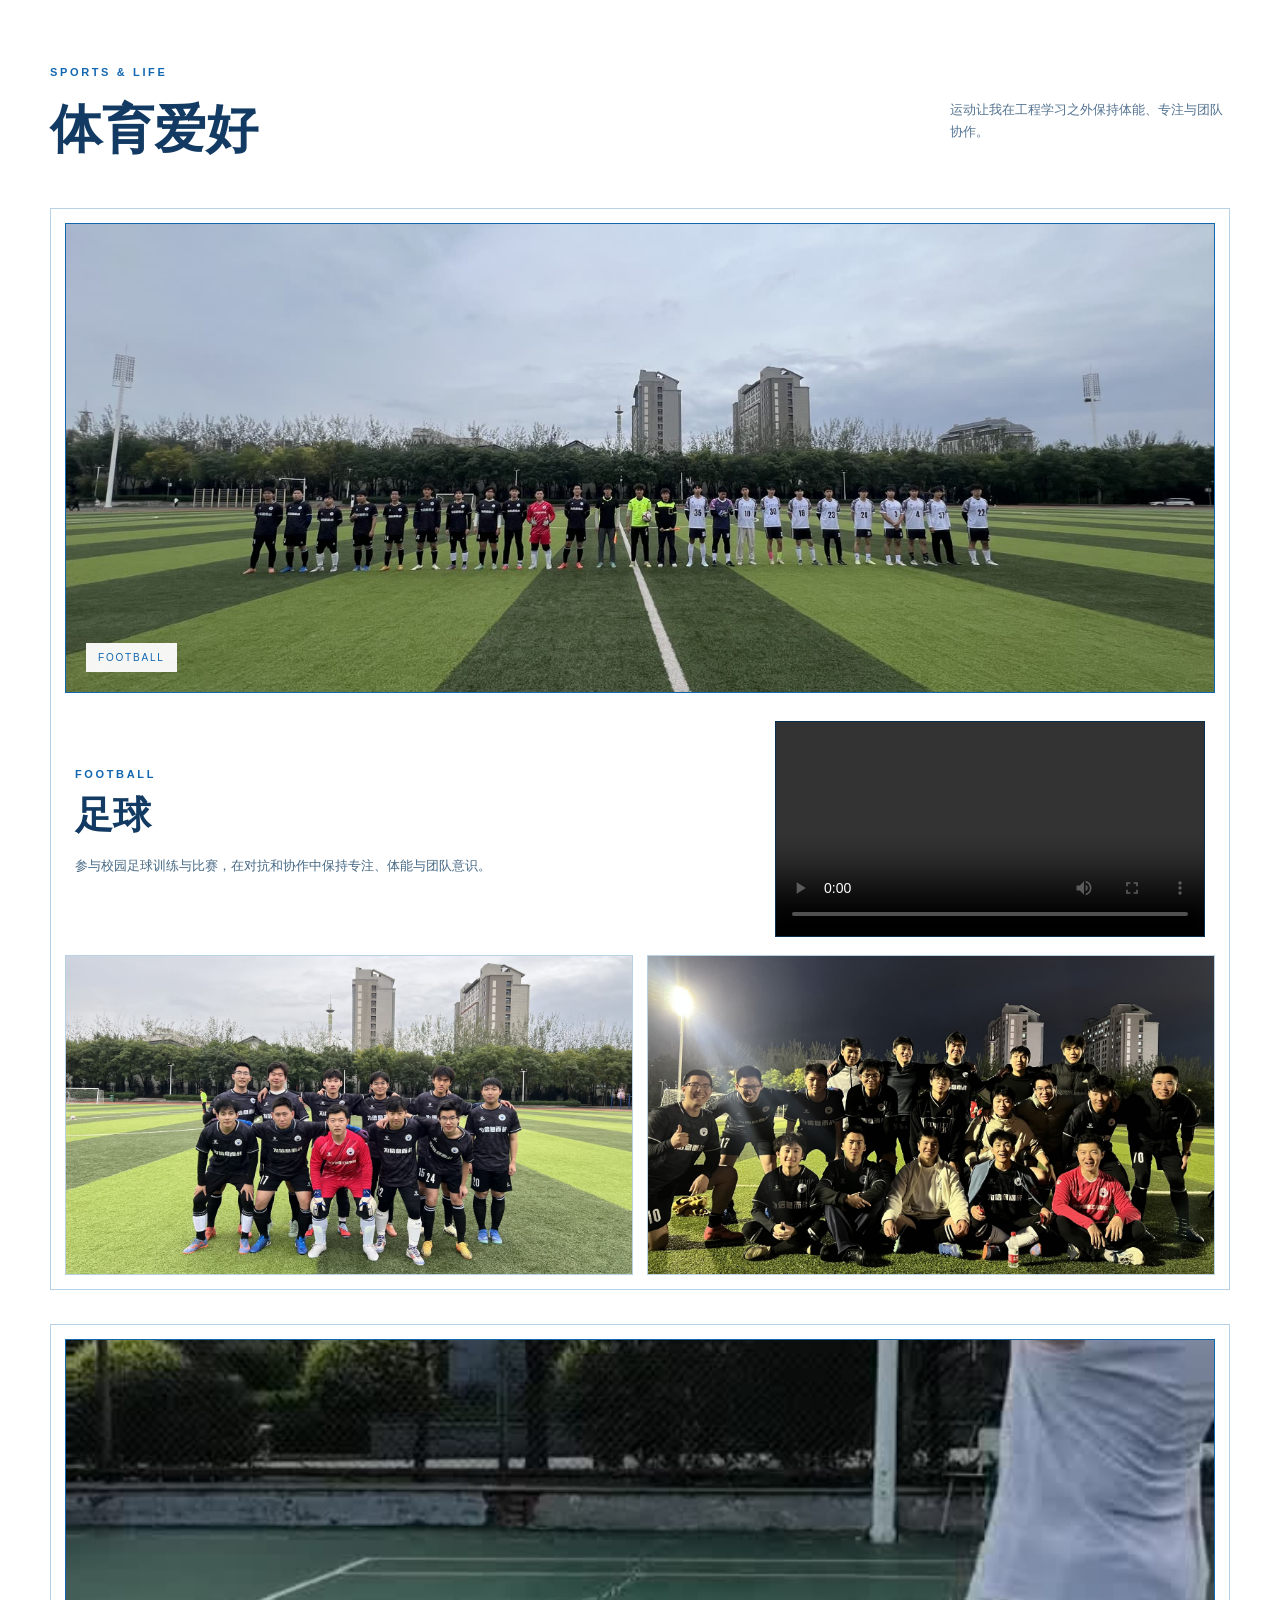
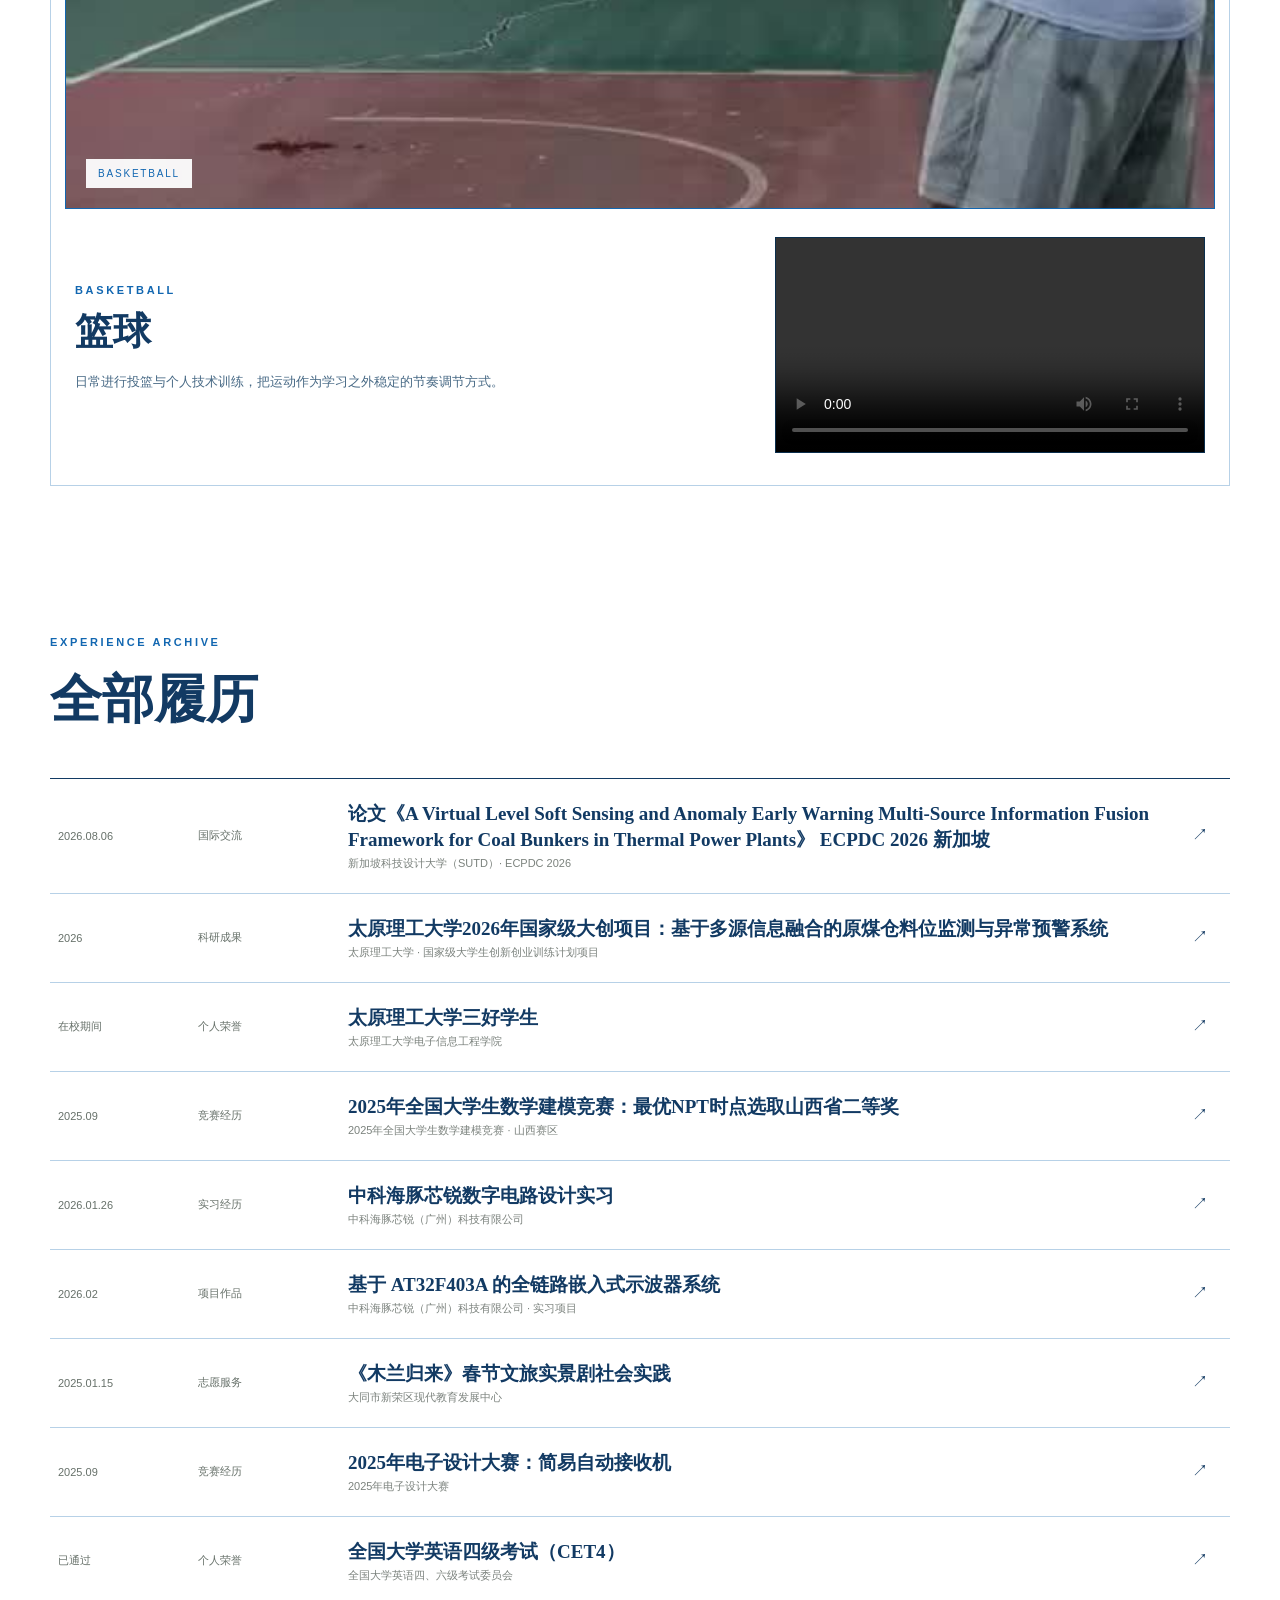
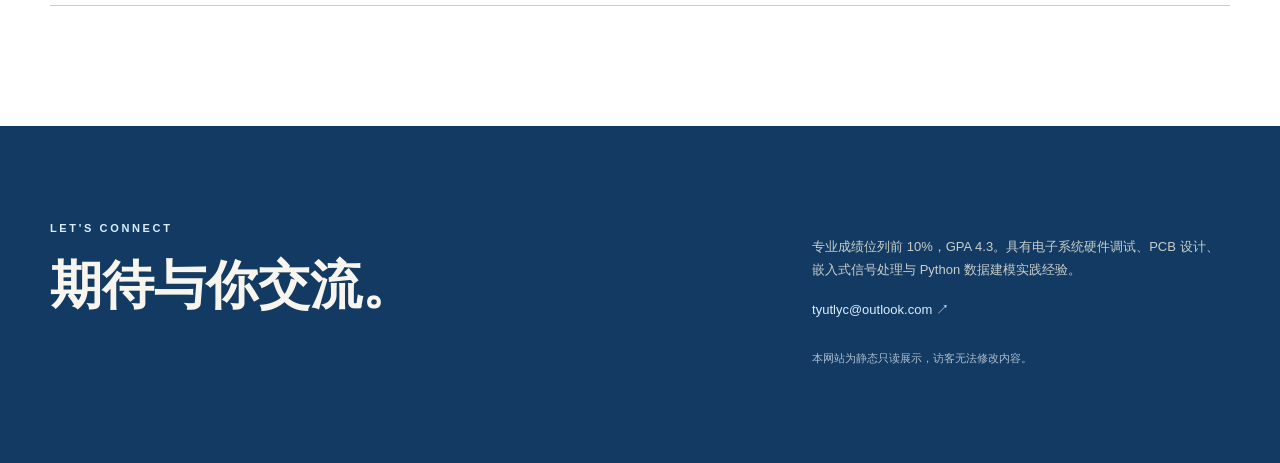
==== commit a4b8eb88: "Update coursework experiences and sports media" ====
--- a/index.html
+++ b/index.html
@@ -12,7 +12,7 @@
 <body><main>
   <header class="site-header shell">
     <a class="wordmark" href="/">PORTFOLIO<span>个人成果集</span></a>
-    <nav aria-label="主导航"><a href="#honor">荣誉</a><a href="#competition">竞赛</a><a href="#research">科研</a><a href="#internship">实习</a><a href="#international">国际</a><a href="#sports">体育</a></nav>
+    <nav aria-label="主导航"><a href="#honor">荣誉</a><a href="#competition">竞赛</a><a href="#research">科研</a><a href="#international">国际</a><a href="#internship">实习</a><a href="#sports">体育</a></nav>
   </header>
   <section class="hero shell" id="about">
     <div class="hero-copy"><p class="eyebrow">个人履历 · 科研 · 实践</p><h1><span class="hero-greeting">你好，我是</span><em>李奕辰</em></h1><p class="hero-lead">太原理工大学通信工程专业本科生，关注嵌入式系统、电子电路设计与数据建模。</p>
@@ -25,15 +25,16 @@
     <div><p class="eyebrow">EDUCATION</p><h2 id="education-title">教育背景</h2></div>
     <div class="education-main"><span>2024.09—至今</span><h3>太原理工大学</h3><p>通信工程 · 本科</p></div>
     <div class="education-data"><span>专业排名</span><strong>前 10%</strong><span>GPA</span><strong>4.3</strong><span>英语</span><strong>CET4 · 531</strong></div>
-    <p class="education-courses">主修课程：高等数学、线性代数、概率论、数据结构与算法、电路分析基础</p>
+    <p class="education-courses">主修课程：C语言（93）、高等数学（95）、线性代数（96）、大学物理（95）、电路分析（91）、电工技术（95）、MATLAB（96）、模拟电子线路（92）</p>
   </section>
-  <section class="section shell experience-category-section" id="honor"><div class="section-heading"><div><p class="eyebrow">HONORS</p><h2>个人荣誉</h2></div><p>记录在校期间获得的综合荣誉与阶段性认可，呈现学习投入和全面发展的积累。</p></div><div class="feature-grid category-entry-grid"><a class="feature-card" href="/experience/three-good-student/"><div class="visual visual-1 cover-three-good-student"><img src="/media/three-good-student-certificate.jpg" alt="太原理工大学三好学生相关图片"><span>个人荣誉</span></div><div class="card-meta"><span>在校期间</span><span>01</span></div><p class="feature-type">HONORS / 个人荣誉</p><h3>太原理工大学三好学生</h3><p>在学院三好学生评选中获评三好学生，体现了在思想品德、专业学习和综合素质方面的持续表现。</p><b>查看个人荣誉详情 →</b></a><a class="feature-card" href="/experience/cet4-531/"><div class="visual visual-2 cover-cet4-531"><span>个人荣誉</span></div><div class="card-meta"><span>已通过</span><span>02</span></div><p class="feature-type">HONORS / 个人荣誉</p><h3>全国大学英语四级考试（CET4）</h3><p>CET4 总分 531 分，其中听力 164 分、阅读 209 分、写作和翻译 158 分。</p><b>查看个人荣誉详情 →</b></a></div></section><section class="section shell experience-category-section" id="competition"><div class="section-heading"><div><p class="eyebrow">COMPETITION</p><h2>竞赛经历</h2></div><p>从工程实现到数据建模，记录竞赛中的问题拆解、技术路径与团队职责。</p></div><div class="feature-grid category-entry-grid"><a class="feature-card" href="/experience/math-modeling-2025/"><div class="visual visual-1 cover-math-modeling-2025"><img src="/media/math-modeling-award.jpg" alt="全国大学生数学建模竞赛：最优 NIPT 时点选取相关图片"><span>竞赛经历</span></div><div class="card-meta"><span>2025.09—2025.11</span><span>01</span></div><p class="feature-type">COMPETITION / 竞赛经历</p><h3>全国大学生数学建模竞赛：最优 NIPT 时点选取</h3><p>围绕 C 题“NIPT 的时点选择和胎儿的异常判定”构建系统聚类与多模型集成方案，获山西赛区省级二等奖。</p><b>查看竞赛经历详情 →</b></a><a class="feature-card" href="/experience/electronic-design-2025/"><div class="visual visual-2 cover-electronic-design-2025"><img src="/media/electronic-design-receiver.png" alt="2025年电子设计大赛：简易自动接收机相关图片"><span>竞赛经历</span></div><div class="card-meta"><span>2025.09—2025.12</span><span>02</span></div><p class="feature-type">COMPETITION / 竞赛经历</p><h3>2025年电子设计大赛：简易自动接收机</h3><p>设计并实现 88–108 MHz 自动搜索接收机，在 430 mA 供电电流下用 4 秒完成载波搜索、调制方式识别与解调输出。</p><b>查看竞赛经历详情 →</b></a></div></section><section class="section shell experience-category-section" id="research"><div class="section-heading"><div><p class="eyebrow">RESEARCH</p><h2>科研经历</h2></div><p>围绕真实工业问题开展调研、算法研究、系统实现与论文成果转化。</p></div><div class="feature-grid category-entry-grid single"><a class="feature-card" href="/experience/coal-bunker-level-monitoring-2026/"><div class="visual visual-1 cover-coal-bunker-level-monitoring-2026"><img src="/media/research-presentation-1.webp" alt="基于多源信息融合的原煤仓料位监测与异常预警系统相关图片"><span>科研经历</span></div><div class="card-meta"><span>2026—至今</span><span>01</span></div><p class="feature-type">RESEARCH / 科研经历</p><h3>基于多源信息融合的原煤仓料位监测与异常预警系统</h3><p>面向煤电厂原煤仓雷达料位受蓬煤、断煤和挂壁等复杂工况干扰的问题，构建融合 SIS 流量、雷达料位与信噪比信息的虚拟料位软测量和异常预警框架。项目获 2026 年国家级大学生创新创业训练计划立项。</p><b>查看科研经历详情 →</b></a></div></section><section class="section shell experience-category-section" id="internship"><div class="section-heading"><div><p class="eyebrow">INTERNSHIP</p><h2>实习经历</h2></div><p>在企业项目与实地测试中验证硬件设计、嵌入式开发和工程协作能力。</p></div><div class="feature-grid category-entry-grid single"><a class="feature-card" href="/experience/dolphin-chip-internship-2026/"><div class="visual visual-1 cover-dolphin-chip-internship-2026"><img src="/media/internship-oscilloscope-overview.png" alt="中科海豚芯锐数字电路设计实习相关图片"><span>实习经历</span></div><div class="card-meta"><span>2026.01.26—2026.03.01</span><span>01</span></div><p class="feature-type">INTERNSHIP / 实习经历</p><h3>中科海豚芯锐数字电路设计实习</h3><p>参与毫米波雷达测距报警与 CV 路面异常识别项目的实地测试，负责 PCB 设计安全性校验，并独立开发嵌入式示波器系统。</p><b>查看实习经历详情 →</b></a></div></section>
-  <section class="section shell international-section" id="international"><div class="section-heading"><div><p class="eyebrow">INTERNATIONAL EXCHANGE</p><h2>国际交流</h2></div><p>以英文报告和跨文化学术沟通连接研究成果与国际会议现场。</p></div><a class="international-card" href="/experience/ecpdc-singapore-2026/"><div class="international-cover"><img src="/media/international-ecpdc-group.jpg" alt="ECPDC 2026 国际会议参会人员合影"><span>新加坡 · SINGAPORE</span></div><div class="international-copy"><p class="eyebrow">2026.08.06—2026.08.10</p><h3>赴新加坡参加 ECPDC 2026 国际学术会议</h3><p>赴新加坡参加第三届边缘计算、并行与分布式计算国际会议，在专题分会完成英文口头报告，并围绕电力通信网络与煤仓料位多源融合研究开展交流。</p><b>查看国际交流详情 →</b></div></a><div class="international-strip"><img loading="lazy" src="/media/international-ecpdc-certificate.jpg" alt="ECPDC 2026 口头报告证明合影"><img loading="lazy" src="/media/international-ecpdc-presentation-network.jpg" alt="英文口头报告现场"><img loading="lazy" src="/media/international-ecpdc-discussion.jpg" alt="国际会议学术讨论现场"></div></section>
+  <section class="section shell experience-category-section" id="honor"><div class="section-heading"><div><p class="eyebrow">HONORS</p><h2>个人荣誉</h2></div><p>记录在校期间获得的综合荣誉与阶段性认可，呈现学习投入和全面发展的积累。</p></div><div class="feature-grid category-entry-grid"><a class="feature-card" href="/experience/three-good-student/"><div class="visual visual-1 cover-three-good-student"><img src="/media/three-good-student-certificate.jpg" alt="太原理工大学三好学生相关图片"><span>个人荣誉</span></div><div class="card-meta"><span>在校期间</span><span>01</span></div><p class="feature-type">HONORS / 个人荣誉</p><h3>太原理工大学三好学生</h3><p>在学院三好学生评选中获评三好学生，体现了在思想品德、专业学习和综合素质方面的持续表现。</p><b>查看个人荣誉详情 →</b></a><a class="feature-card" href="/experience/cet4-531/"><div class="visual visual-2 cover-cet4-531"><span>个人荣誉</span></div><div class="card-meta"><span>已通过</span><span>02</span></div><p class="feature-type">HONORS / 个人荣誉</p><h3>全国大学英语四级考试（CET4）</h3><p>CET4 总分 531 分，其中听力 164 分、阅读 209 分、写作和翻译 158 分。</p><b>查看个人荣誉详情 →</b></a></div></section><section class="section shell experience-category-section" id="competition"><div class="section-heading"><div><p class="eyebrow">COMPETITION</p><h2>竞赛经历</h2></div><p>从工程实现到数据建模，记录竞赛中的问题拆解、技术路径与团队职责。</p></div><div class="feature-grid category-entry-grid"><a class="feature-card" href="/experience/math-modeling-2025/"><div class="visual visual-1 cover-math-modeling-2025"><img src="/media/math-modeling-award-2025.png" alt="2025年全国大学生数学建模竞赛：最优NPT时点选取山西省二等奖相关图片"><span>竞赛经历</span></div><div class="card-meta"><span>2025.09—2025.11</span><span>01</span></div><p class="feature-type">COMPETITION / 竞赛经历</p><h3>2025年全国大学生数学建模竞赛：最优NPT时点选取山西省二等奖</h3><p>围绕 C 题“NIPT 的时点选择和胎儿的异常判定”构建系统聚类与多模型集成方案，获山西赛区省级二等奖。</p><b>查看竞赛经历详情 →</b></a><a class="feature-card" href="/experience/electronic-design-2025/"><div class="visual visual-2 cover-electronic-design-2025"><img src="/media/electronic-design-receiver.png" alt="2025年电子设计大赛：简易自动接收机相关图片"><span>竞赛经历</span></div><div class="card-meta"><span>2025.09—2025.12</span><span>02</span></div><p class="feature-type">COMPETITION / 竞赛经历</p><h3>2025年电子设计大赛：简易自动接收机</h3><p>设计并实现 88–108 MHz 自动搜索接收机，在 430 mA 供电电流下用 4 秒完成载波搜索、调制方式识别与解调输出。</p><b>查看竞赛经历详情 →</b></a></div></section><section class="section shell experience-category-section" id="research"><div class="section-heading"><div><p class="eyebrow">RESEARCH</p><h2>科研经历</h2></div><p>围绕真实工业问题开展调研、算法研究、系统实现与论文成果转化。</p></div><div class="feature-grid category-entry-grid single"><a class="feature-card" href="/experience/coal-bunker-level-monitoring-2026/"><div class="visual visual-1 cover-coal-bunker-level-monitoring-2026"><img src="/media/research-presentation-1.webp" alt="太原理工大学2026年国家级大创项目：基于多源信息融合的原煤仓料位监测与异常预警系统相关图片"><span>科研经历</span></div><div class="card-meta"><span>2026—至今</span><span>01</span></div><p class="feature-type">RESEARCH / 科研经历</p><h3>太原理工大学2026年国家级大创项目：基于多源信息融合的原煤仓料位监测与异常预警系统</h3><p>面向煤电厂原煤仓雷达料位受蓬煤、断煤和挂壁等复杂工况干扰的问题，构建融合 SIS 流量、雷达料位与信噪比信息的虚拟料位软测量和异常预警框架。项目获 2026 年国家级大学生创新创业训练计划立项。</p><b>查看科研经历详情 →</b></a></div></section>
+  <section class="section shell international-section" id="international"><div class="section-heading"><div><p class="eyebrow">INTERNATIONAL EXCHANGE</p><h2>国际交流</h2></div><p>以英文报告和跨文化学术沟通连接研究成果与国际会议现场。</p></div><a class="international-card" href="/experience/ecpdc-singapore-2026/"><div class="international-cover"><img src="/media/international-ecpdc-group.jpg" alt="ECPDC 2026 国际会议参会人员合影"><span>新加坡 · SINGAPORE</span></div><div class="international-copy"><p class="eyebrow">2026.08.06—2026.08.10</p><h3>论文《A Virtual Level Soft Sensing and Anomaly Early Warning Multi-Source Information Fusion Framework for Coal Bunkers in Thermal Power Plants》 ECPDC 2026 新加坡</h3><p>赴新加坡参加第三届边缘计算、并行与分布式计算国际会议，在专题分会完成英文口头报告，并围绕电力通信网络与煤仓料位多源融合研究开展交流。</p><b>查看国际交流详情 →</b></div></a><div class="international-strip"><img loading="lazy" src="/media/international-ecpdc-certificate.jpg" alt="ECPDC 2026 口头报告证明合影"><img loading="lazy" src="/media/international-ecpdc-presentation-network.jpg" alt="英文口头报告现场"><img loading="lazy" src="/media/international-ecpdc-discussion.jpg" alt="国际会议学术讨论现场"></div></section>
+  <section class="section shell experience-category-section" id="internship"><div class="section-heading"><div><p class="eyebrow">INTERNSHIP</p><h2>实习经历</h2></div><p>在企业项目与实地测试中验证硬件设计、嵌入式开发和工程协作能力。</p></div><div class="feature-grid category-entry-grid single"><a class="feature-card" href="/experience/dolphin-chip-internship-2026/"><div class="visual visual-1 cover-dolphin-chip-internship-2026"><img src="/media/internship-oscilloscope-overview.png" alt="中科海豚芯锐数字电路设计实习相关图片"><span>实习经历</span></div><div class="card-meta"><span>2026.01.26—2026.03.01</span><span>01</span></div><p class="feature-type">INTERNSHIP / 实习经历</p><h3>中科海豚芯锐数字电路设计实习</h3><p>参与毫米波雷达测距报警与 CV 路面异常识别项目的实地测试，负责 PCB 设计安全性校验，并独立开发嵌入式示波器系统。</p><b>查看实习经历详情 →</b></a></div></section>
   <section class="section shell sports-section" id="sports">
     <div class="section-heading"><div><p class="eyebrow">SPORTS &amp; LIFE</p><h2>体育爱好</h2></div><p>运动让我在工程学习之外保持体能、专注与团队协作。</p></div>
-    <div class="sports-grid"><article class="sport-card"><div class="sport-cover"><img src="/media/sports-football-lineup.jpg" alt="足球活动照片"><span>FOOTBALL</span></div><div class="sport-copy"><div><p class="eyebrow">FOOTBALL</p><h3>足球</h3><p>参与校园足球训练与比赛，在对抗和协作中保持专注、体能与团队意识。</p></div><video controls preload="metadata" src="/media/sports-football-match.mp4">你的浏览器暂不支持视频播放。</video></div><div class="sport-gallery"><img loading="lazy" src="/media/sports-football-team-day.jpg" alt="足球团队照片"><img loading="lazy" src="/media/sports-football-team-night.jpg" alt="足球团队照片"></div></article><article class="sport-card"><div class="sport-cover"><img src="/media/sports-basketball.jpg" alt="篮球活动照片"><span>BASKETBALL</span></div><div class="sport-copy"><div><p class="eyebrow">BASKETBALL</p><h3>篮球</h3><p>日常进行投篮与个人技术训练，把运动作为学习之外稳定的节奏调节方式。</p></div><video controls preload="metadata" src="/media/sports-basketball-training.mp4">你的浏览器暂不支持视频播放。</video></div></article></div>
+    <div class="sports-grid"><article class="sport-card"><div class="sport-cover"><img src="/media/sports-football-lineup.jpg" alt="足球活动照片"><span>FOOTBALL</span></div><div class="sport-copy"><div><p class="eyebrow">FOOTBALL</p><h3>足球</h3><p>参与校园足球训练与比赛，在对抗和协作中保持专注、体能与团队意识。</p></div><video controls preload="metadata" src="/media/sports-football-match.mp4">你的浏览器暂不支持视频播放。</video></div><div class="sport-gallery"><img loading="lazy" src="/media/sports-football-team-day.jpg" alt="足球团队照片"><img loading="lazy" src="/media/sports-football-team-night.jpg" alt="足球团队照片"></div></article><article class="sport-card"><div class="sport-cover"><img src="/media/sports-basketball.jpg" alt="篮球活动照片"><span>BASKETBALL</span></div><div class="sport-copy"><div><p class="eyebrow">BASKETBALL</p><h3>篮球</h3><p>日常进行投篮与个人技术训练，把运动作为学习之外稳定的节奏调节方式。</p></div><video controls preload="metadata" src="/media/sports-basketball-2026.mp4">你的浏览器暂不支持视频播放。</video></div></article></div>
   </section>
-  <section class="section shell archive"><div class="section-heading"><div><p class="eyebrow">EXPERIENCE ARCHIVE</p><h2>全部履历</h2></div></div><div class="archive-list"><a href="/experience/ecpdc-singapore-2026/"><span class="archive-date">2026.08.06</span><span class="archive-category">国际交流</span><span><strong>赴新加坡参加 ECPDC 2026 国际学术会议</strong><small>新加坡科技设计大学（SUTD）· ECPDC 2026</small></span><i>↗</i></a><a href="/experience/coal-bunker-level-monitoring-2026/"><span class="archive-date">2026</span><span class="archive-category">科研成果</span><span><strong>基于多源信息融合的原煤仓料位监测与异常预警系统</strong><small>太原理工大学 · 国家级大学生创新创业训练计划项目</small></span><i>↗</i></a><a href="/experience/three-good-student/"><span class="archive-date">在校期间</span><span class="archive-category">个人荣誉</span><span><strong>太原理工大学三好学生</strong><small>太原理工大学电子信息工程学院</small></span><i>↗</i></a><a href="/experience/math-modeling-2025/"><span class="archive-date">2025.09</span><span class="archive-category">竞赛经历</span><span><strong>全国大学生数学建模竞赛：最优 NIPT 时点选取</strong><small>2025年全国大学生数学建模竞赛 · 山西赛区</small></span><i>↗</i></a><a href="/experience/dolphin-chip-internship-2026/"><span class="archive-date">2026.01.26</span><span class="archive-category">实习经历</span><span><strong>中科海豚芯锐数字电路设计实习</strong><small>中科海豚芯锐（广州）科技有限公司</small></span><i>↗</i></a><a href="/experience/embedded-oscilloscope-at32f403a/"><span class="archive-date">2026.02</span><span class="archive-category">项目作品</span><span><strong>基于 AT32F403A 的全链路嵌入式示波器系统</strong><small>中科海豚芯锐（广州）科技有限公司 · 实习项目</small></span><i>↗</i></a><a href="/experience/return-hometown-mulan-2025/"><span class="archive-date">2025.01.15</span><span class="archive-category">志愿服务</span><span><strong>《木兰归来》春节文旅实景剧社会实践</strong><small>大同市新荣区现代教育发展中心</small></span><i>↗</i></a><a href="/experience/electronic-design-2025/"><span class="archive-date">2025.09</span><span class="archive-category">竞赛经历</span><span><strong>2025年电子设计大赛：简易自动接收机</strong><small>2025年电子设计大赛</small></span><i>↗</i></a><a href="/experience/cet4-531/"><span class="archive-date">已通过</span><span class="archive-category">个人荣誉</span><span><strong>全国大学英语四级考试（CET4）</strong><small>全国大学英语四、六级考试委员会</small></span><i>↗</i></a></div></section>
+  <section class="section shell archive"><div class="section-heading"><div><p class="eyebrow">EXPERIENCE ARCHIVE</p><h2>全部履历</h2></div></div><div class="archive-list"><a href="/experience/ecpdc-singapore-2026/"><span class="archive-date">2026.08.06</span><span class="archive-category">国际交流</span><span><strong>论文《A Virtual Level Soft Sensing and Anomaly Early Warning Multi-Source Information Fusion Framework for Coal Bunkers in Thermal Power Plants》 ECPDC 2026 新加坡</strong><small>新加坡科技设计大学（SUTD）· ECPDC 2026</small></span><i>↗</i></a><a href="/experience/coal-bunker-level-monitoring-2026/"><span class="archive-date">2026</span><span class="archive-category">科研成果</span><span><strong>太原理工大学2026年国家级大创项目：基于多源信息融合的原煤仓料位监测与异常预警系统</strong><small>太原理工大学 · 国家级大学生创新创业训练计划项目</small></span><i>↗</i></a><a href="/experience/three-good-student/"><span class="archive-date">在校期间</span><span class="archive-category">个人荣誉</span><span><strong>太原理工大学三好学生</strong><small>太原理工大学电子信息工程学院</small></span><i>↗</i></a><a href="/experience/math-modeling-2025/"><span class="archive-date">2025.09</span><span class="archive-category">竞赛经历</span><span><strong>2025年全国大学生数学建模竞赛：最优NPT时点选取山西省二等奖</strong><small>2025年全国大学生数学建模竞赛 · 山西赛区</small></span><i>↗</i></a><a href="/experience/dolphin-chip-internship-2026/"><span class="archive-date">2026.01.26</span><span class="archive-category">实习经历</span><span><strong>中科海豚芯锐数字电路设计实习</strong><small>中科海豚芯锐（广州）科技有限公司</small></span><i>↗</i></a><a href="/experience/embedded-oscilloscope-at32f403a/"><span class="archive-date">2026.02</span><span class="archive-category">项目作品</span><span><strong>基于 AT32F403A 的全链路嵌入式示波器系统</strong><small>中科海豚芯锐（广州）科技有限公司 · 实习项目</small></span><i>↗</i></a><a href="/experience/return-hometown-mulan-2025/"><span class="archive-date">2025.01.15</span><span class="archive-category">志愿服务</span><span><strong>《木兰归来》春节文旅实景剧社会实践</strong><small>大同市新荣区现代教育发展中心</small></span><i>↗</i></a><a href="/experience/electronic-design-2025/"><span class="archive-date">2025.09</span><span class="archive-category">竞赛经历</span><span><strong>2025年电子设计大赛：简易自动接收机</strong><small>2025年电子设计大赛</small></span><i>↗</i></a><a href="/experience/cet4-531/"><span class="archive-date">已通过</span><span class="archive-category">个人荣誉</span><span><strong>全国大学英语四级考试（CET4）</strong><small>全国大学英语四、六级考试委员会</small></span><i>↗</i></a></div></section>
   <footer id="contact"><div class="shell footer-inner"><div><p class="eyebrow">LET'S CONNECT</p><h2>期待与你交流。</h2></div><div><p>专业成绩位列前 10%，GPA 4.3。具有电子系统硬件调试、PCB 设计、嵌入式信号处理与 Python 数据建模实践经验。</p><a href="mailto:tyutlyc@outlook.com">tyutlyc@outlook.com ↗</a><small class="static-note">本网站为静态只读展示，访客无法修改内容。</small></div></div></footer>
   </main></body>
 </html>
--- a/styles.css
+++ b/styles.css
@@ -10,7 +10,7 @@
 .admin-gate{min-height:100vh;display:grid;place-items:center;padding:30px}.admin-gate>div{max-width:620px;text-align:center}.admin-gate h1{font-family:var(--font-display),serif;font-size:52px}.admin-gate p{line-height:1.8}.admin-gate .button{margin-top:20px}.admin-layout{min-height:100vh;display:grid;grid-template-columns:250px 1fr;background:#f7f5f0}.admin-sidebar{position:sticky;top:0;height:100vh;padding:34px 26px;background:var(--ink);color:white;display:flex;flex-direction:column}.admin-sidebar .wordmark span{display:block;margin:5px 0 0;color:#aeb8b0}.admin-sidebar>div{margin:70px 0 25px}.admin-sidebar small,.admin-sidebar strong{display:block}.admin-sidebar small{font-size:10px;color:#98a49b;margin-bottom:5px}.admin-sidebar nav{display:grid;gap:5px}.admin-sidebar button{border:0;background:transparent;color:#abb5ad;text-align:left;padding:12px;cursor:pointer}.admin-sidebar button.active{background:var(--green);color:white}.admin-sidebar>a:last-child{margin-top:auto;font-size:12px;color:var(--lime)}.admin-main{padding:48px;min-width:0}.admin-main>header{display:flex;justify-content:space-between;align-items:end;margin-bottom:38px}.admin-main h1{font-family:var(--font-display),serif;font-size:46px;margin:0}.admin-message{background:#e9f1c1;padding:12px 16px;font-size:12px}.admin-columns{display:grid;grid-template-columns:280px minmax(0,760px);gap:28px;align-items:start}.entry-list{display:grid;gap:7px}.entry-list button{text-align:left;border:1px solid var(--line);background:white;padding:15px;cursor:pointer}.entry-list button:hover{border-color:var(--green)}.entry-list .new-entry{border:0;background:var(--green);color:white;text-align:center}.entry-list span,.entry-list strong,.entry-list small{display:block}.entry-list span{font-size:9px;color:var(--green);margin-bottom:5px}.entry-list strong{font-size:13px}.entry-list small{font-size:10px;color:#768078;margin-top:5px}.editor{background:white;padding:32px;border:1px solid var(--line)}.editor h2{font-family:var(--font-display),serif;font-size:28px;margin:0 0 25px}.form-grid{display:grid;grid-template-columns:1fr 1fr;gap:18px}.form-grid label{font-size:11px;color:#59645c}.form-grid .wide{grid-column:1/-1}.form-grid input:not([type=checkbox]),.form-grid select,.form-grid textarea{display:block;width:100%;border:1px solid #d2d5d1;background:#faf9f6;padding:11px;margin-top:7px;color:var(--ink);font:inherit;font-size:13px}.form-grid textarea{resize:vertical}.checks{display:flex;gap:20px;align-items:center}.checks label,.check-line{display:flex;gap:7px;align-items:center}.editor-actions{display:flex;justify-content:space-between;align-items:center;margin-top:25px}.editor button{border:0;cursor:pointer}.danger{color:#9c2f2f;background:transparent}.profile-editor{max-width:820px}.profile-editor>.button{margin-top:25px}.form-help{font-size:13px;line-height:1.8;color:#667069;margin-top:0}.upload-box{border:1px dashed #aeb5af;padding:25px}.upload-box input{border:0!important;background:transparent!important}.admin-layout input[type=checkbox]{accent-color:var(--green)}
 @media(max-width:900px){.admin-layout{grid-template-columns:1fr}.admin-sidebar{position:static;height:auto}.admin-sidebar>div{margin:25px 0 10px}.admin-sidebar nav{grid-template-columns:repeat(3,1fr)}.admin-sidebar>a:last-child{margin-top:20px}.admin-main{padding:25px 16px}.admin-columns{grid-template-columns:1fr}.form-grid{grid-template-columns:1fr}.form-grid .wide{grid-column:auto}}
 
-.education{margin-top:70px;border:1px solid var(--line);border-left:3px solid var(--green);padding:36px 40px;display:grid;grid-template-columns:1.05fr 1.35fr 1.15fr;gap:28px;align-items:start}.education .eyebrow{margin-bottom:12px}.education h2{font-family:var(--font-display),serif;font-size:38px;margin:0}.education-main span,.education-data span{font-size:10px;letter-spacing:.08em;color:#557491}.education-main h3{font-family:var(--font-display),serif;font-size:26px;margin:10px 0 4px}.education-main p{font-size:13px;margin:0}.education-data{display:grid;grid-template-columns:auto 1fr;gap:8px 18px;align-items:baseline}.education-data strong{font-size:15px}.education-courses{grid-column:2/-1;border-top:1px solid var(--line);padding-top:18px;margin:0;font-size:12px;line-height:1.8;color:#557491}.static-media{padding-top:24px}.detail-section-heading{border-top:1px solid var(--line);padding-top:54px;margin-bottom:30px;display:grid;grid-template-columns:1fr 1fr;align-items:end}.detail-section-heading .eyebrow{grid-column:1/-1}.detail-section-heading h2{font-family:var(--font-display),serif;font-size:38px;margin:0}.detail-section-heading>p:last-child{font-size:12px;line-height:1.8;color:#557491;margin:0;justify-self:end;max-width:360px}.static-media .media-grid{align-items:start}.static-media figure{border:1px solid var(--line);padding:10px;background:#fff}.static-media img,.static-media video{width:100%;max-height:660px;object-fit:contain;background:#f5f9fd}.static-media video{background:#071522}.static-media figcaption{padding:4px 4px 2px;line-height:1.6}
+.education{margin-top:70px;border:1px solid var(--line);border-left:3px solid var(--green);padding:36px 40px;display:grid;grid-template-columns:1.05fr 1.35fr 1.15fr;gap:28px;align-items:start}.education .eyebrow{margin-bottom:12px}.education h2{font-family:var(--font-display),serif;font-size:38px;margin:0}.education-main span,.education-data span{font-size:10px;letter-spacing:.08em;color:#557491}.education-main h3{font-family:var(--font-display),serif;font-size:26px;margin:10px 0 4px}.education-main p{font-size:13px;margin:0}.education-data{display:grid;grid-template-columns:auto 1fr;gap:8px 18px;align-items:baseline}.education-data strong{font-size:15px}.education-courses{grid-column:2/-1;border-top:1px solid var(--line);padding-top:18px;margin:0;font-size:16px;line-height:1.9;color:#557491}.static-media{padding-top:24px}.detail-section-heading{border-top:1px solid var(--line);padding-top:54px;margin-bottom:30px;display:grid;grid-template-columns:1fr 1fr;align-items:end}.detail-section-heading .eyebrow{grid-column:1/-1}.detail-section-heading h2{font-family:var(--font-display),serif;font-size:38px;margin:0}.detail-section-heading>p:last-child{font-size:12px;line-height:1.8;color:#557491;margin:0;justify-self:end;max-width:360px}.static-media .media-grid{align-items:start}.static-media figure{border:1px solid var(--line);padding:10px;background:#fff}.static-media img,.static-media video{width:100%;max-height:660px;object-fit:contain;background:#f5f9fd}.static-media video{background:#071522}.static-media figcaption{padding:4px 4px 2px;line-height:1.6}
 @media(max-width:850px){.detail-section-heading{grid-template-columns:1fr;gap:12px}.detail-section-heading>p:last-child{justify-self:start}.static-media img,.static-media video{max-height:520px}}
 @media(max-width:850px){.education{grid-template-columns:1fr;padding:28px 24px}.education-courses{grid-column:auto}}
 
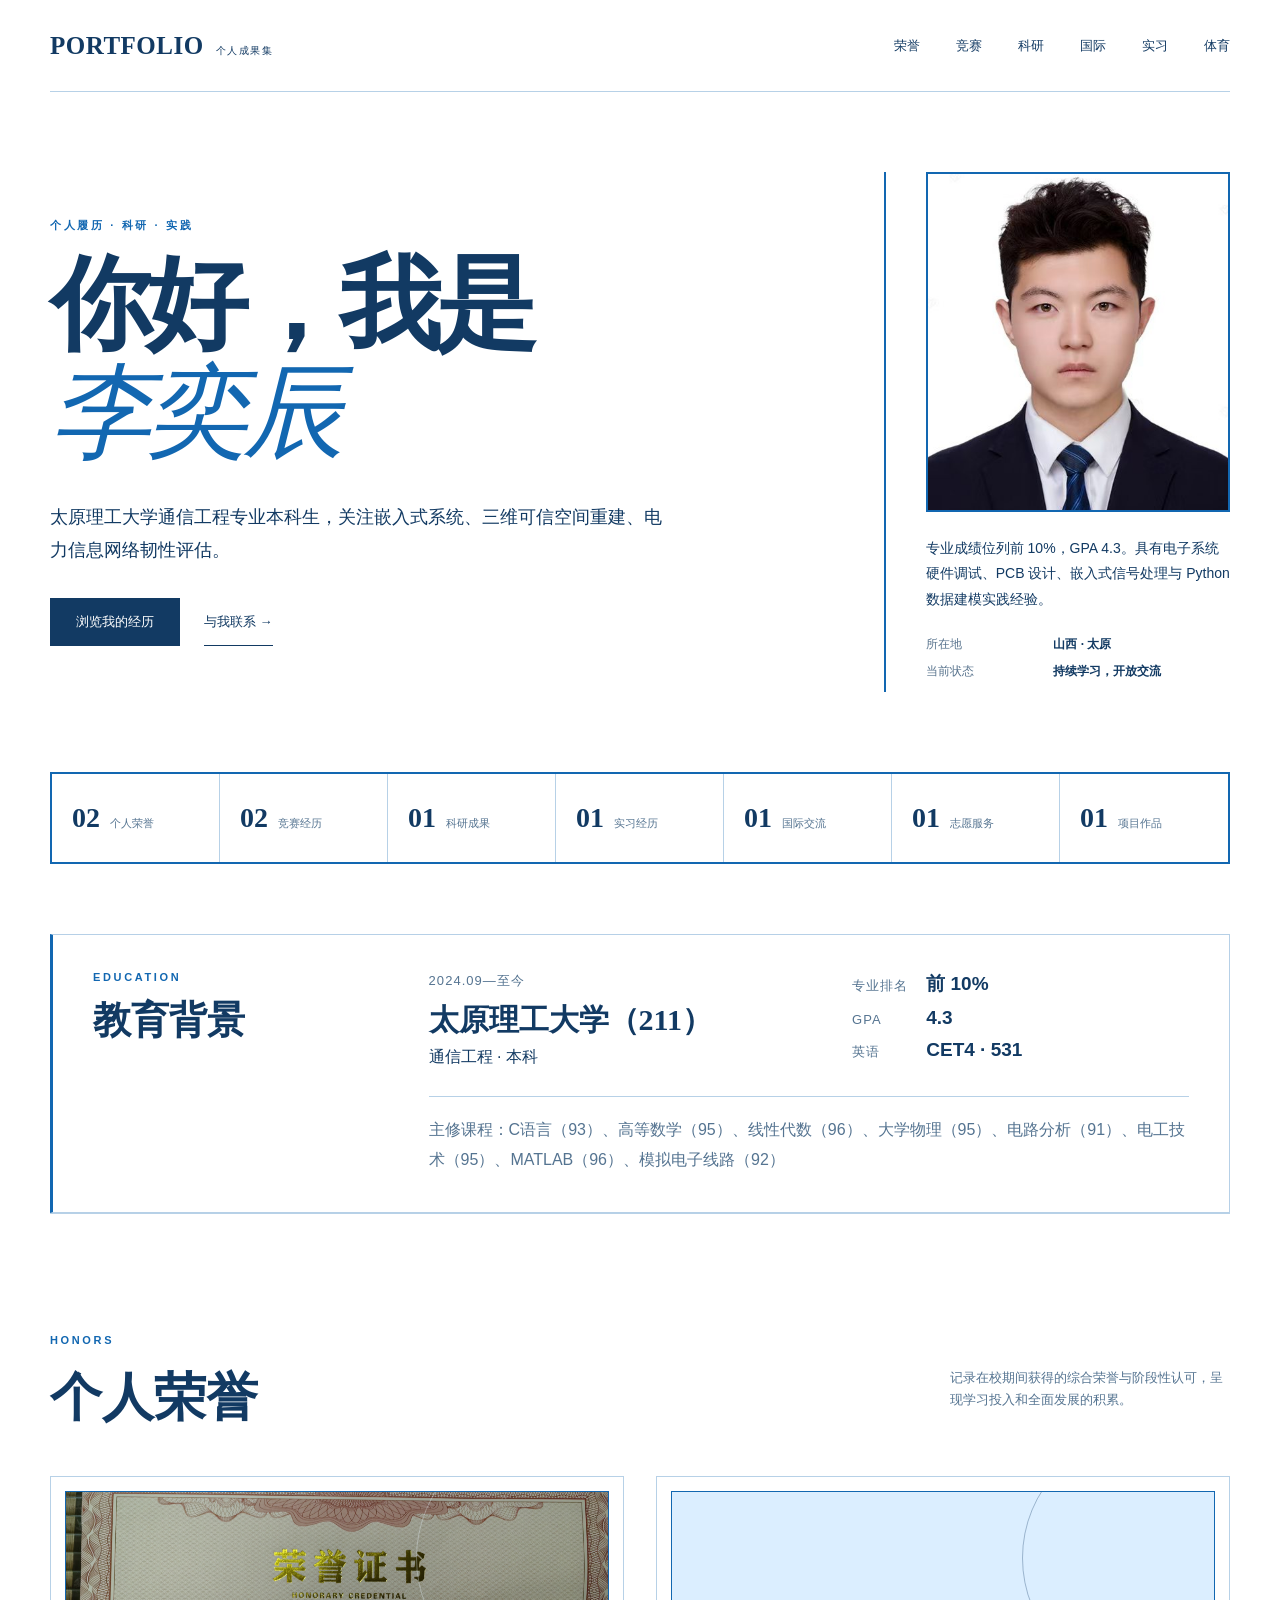
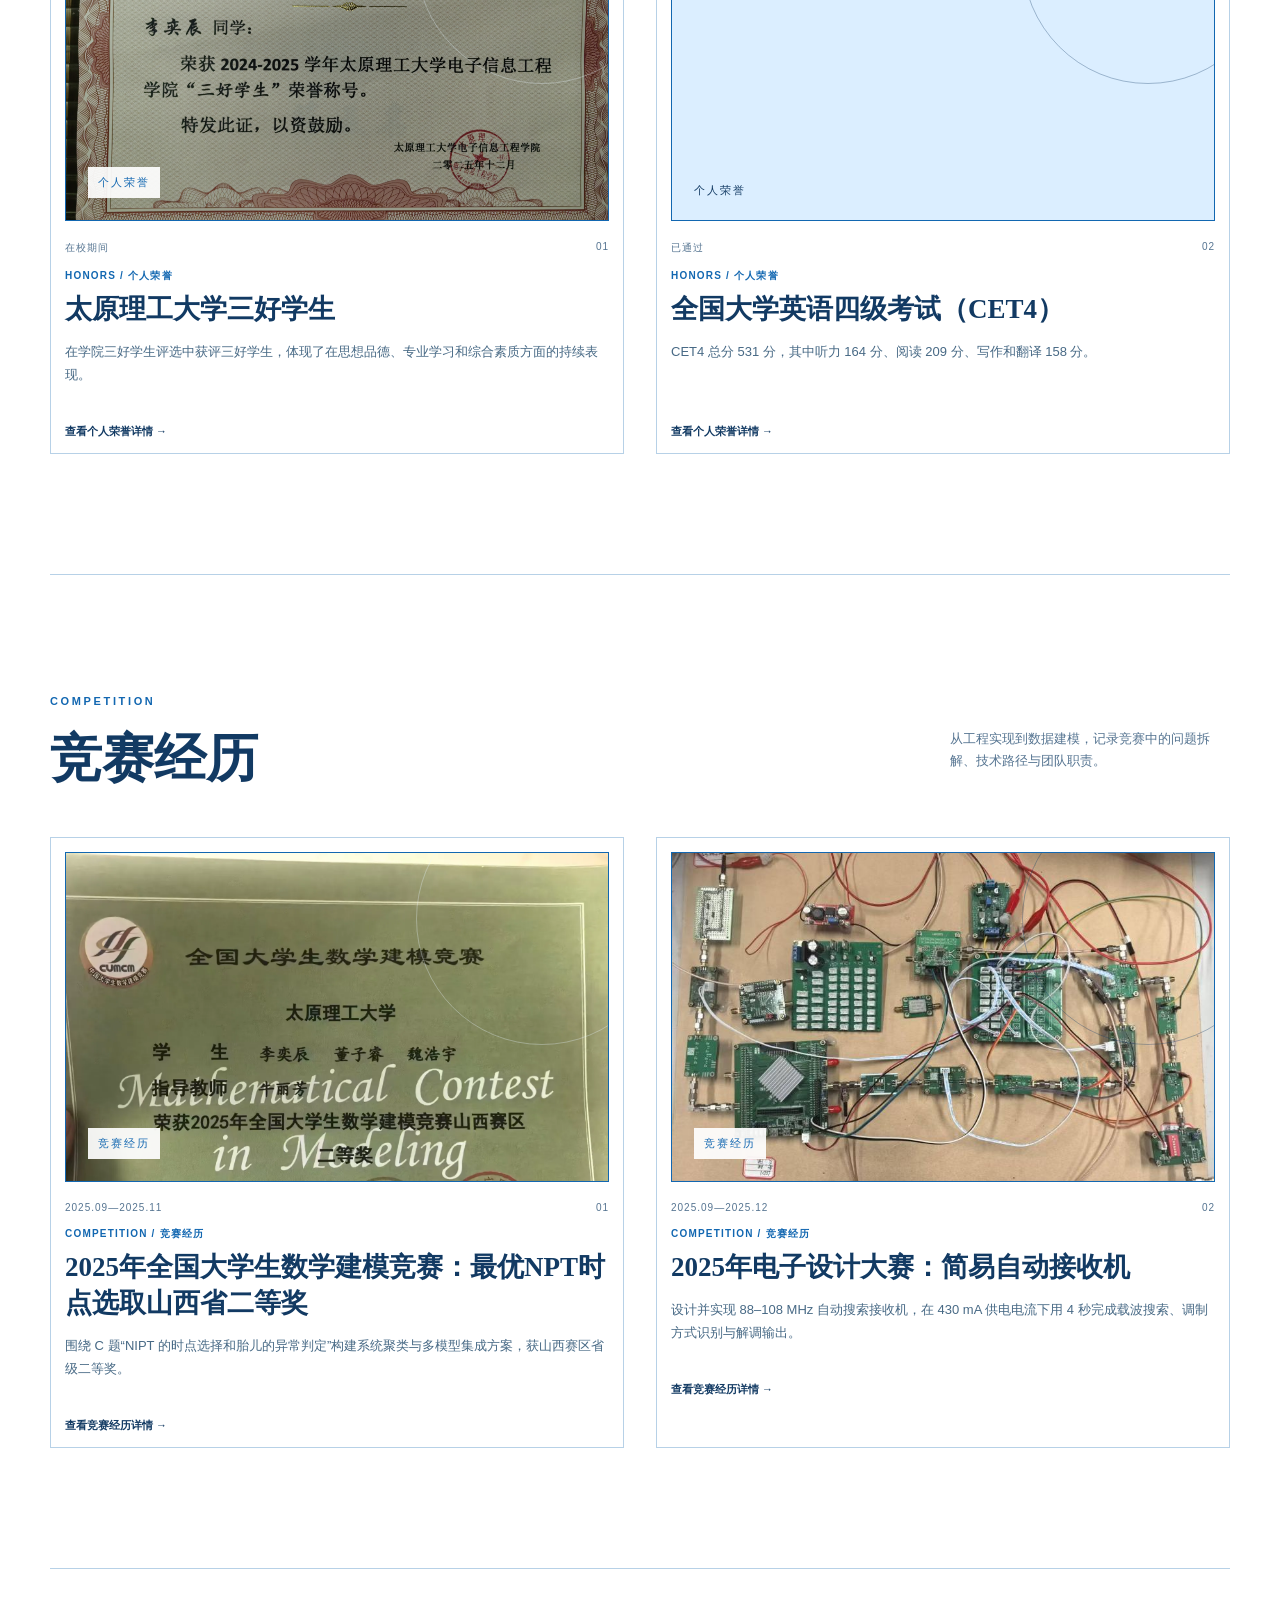
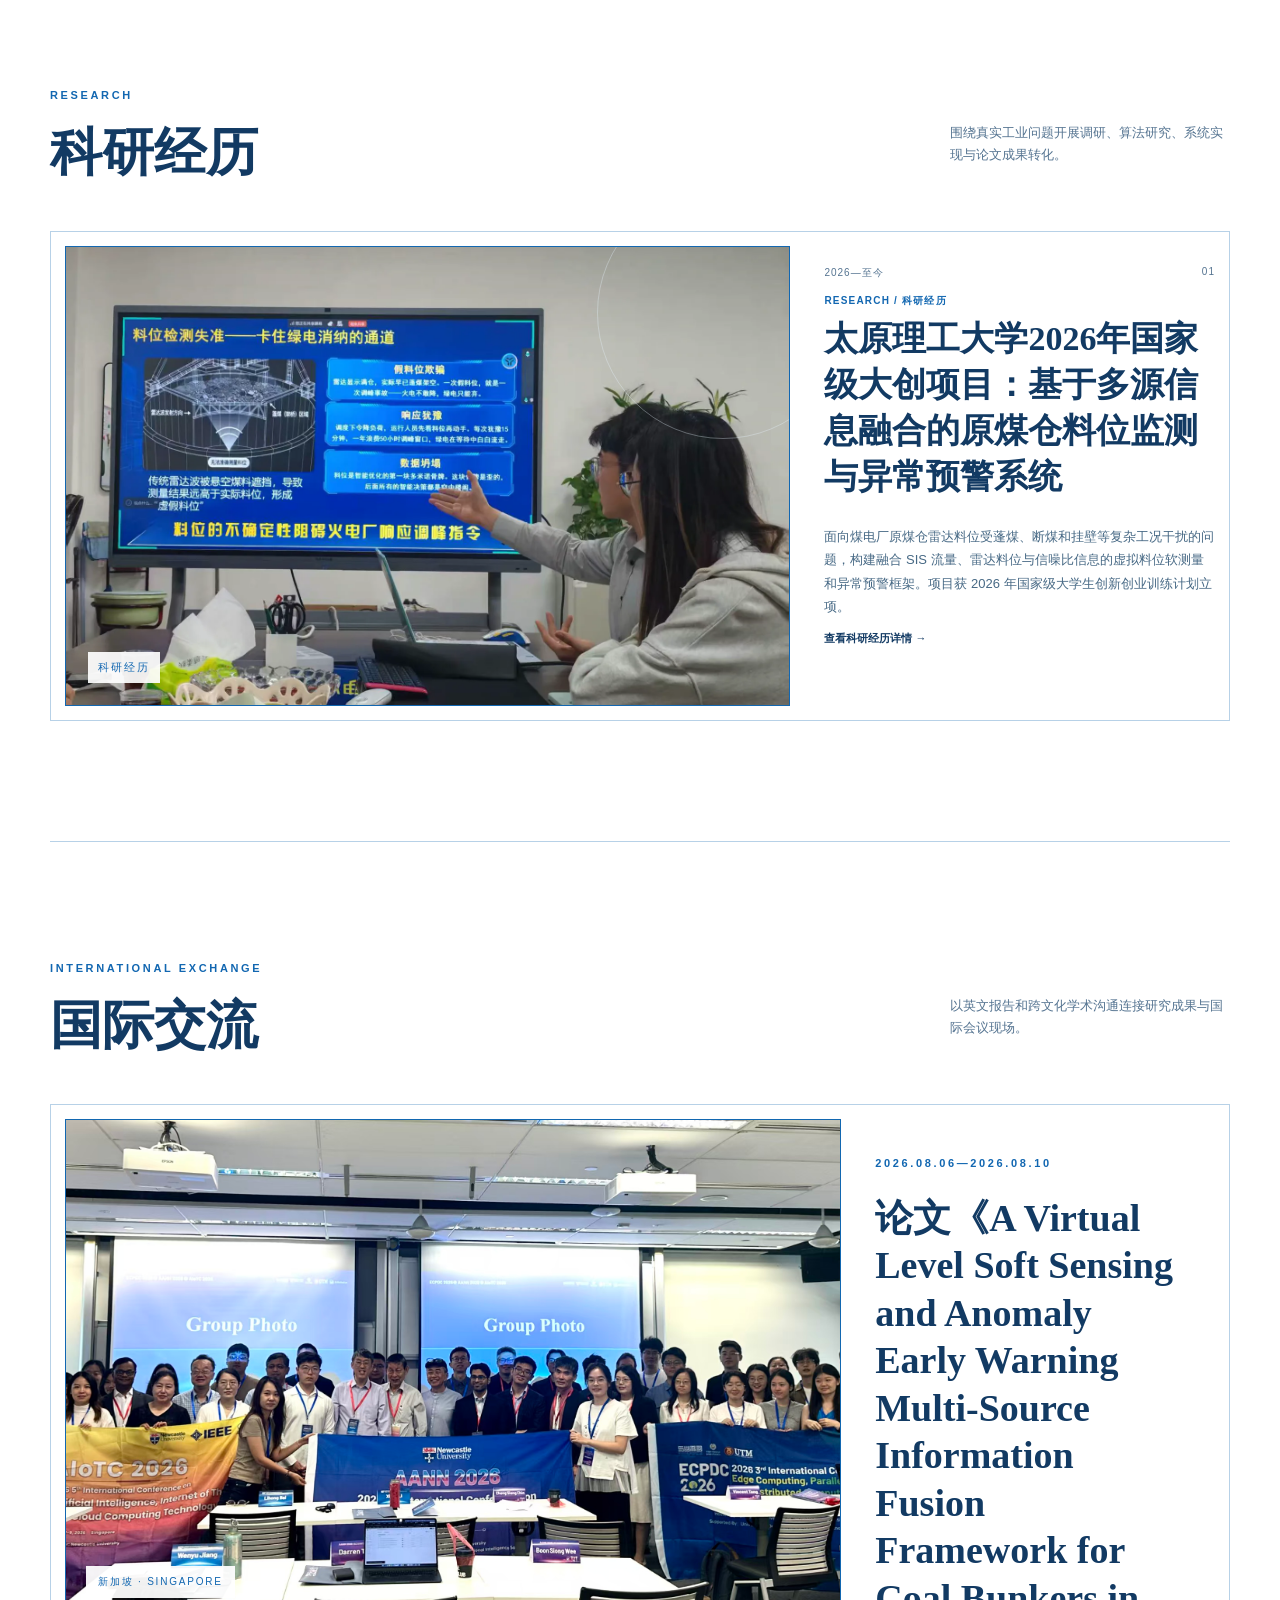
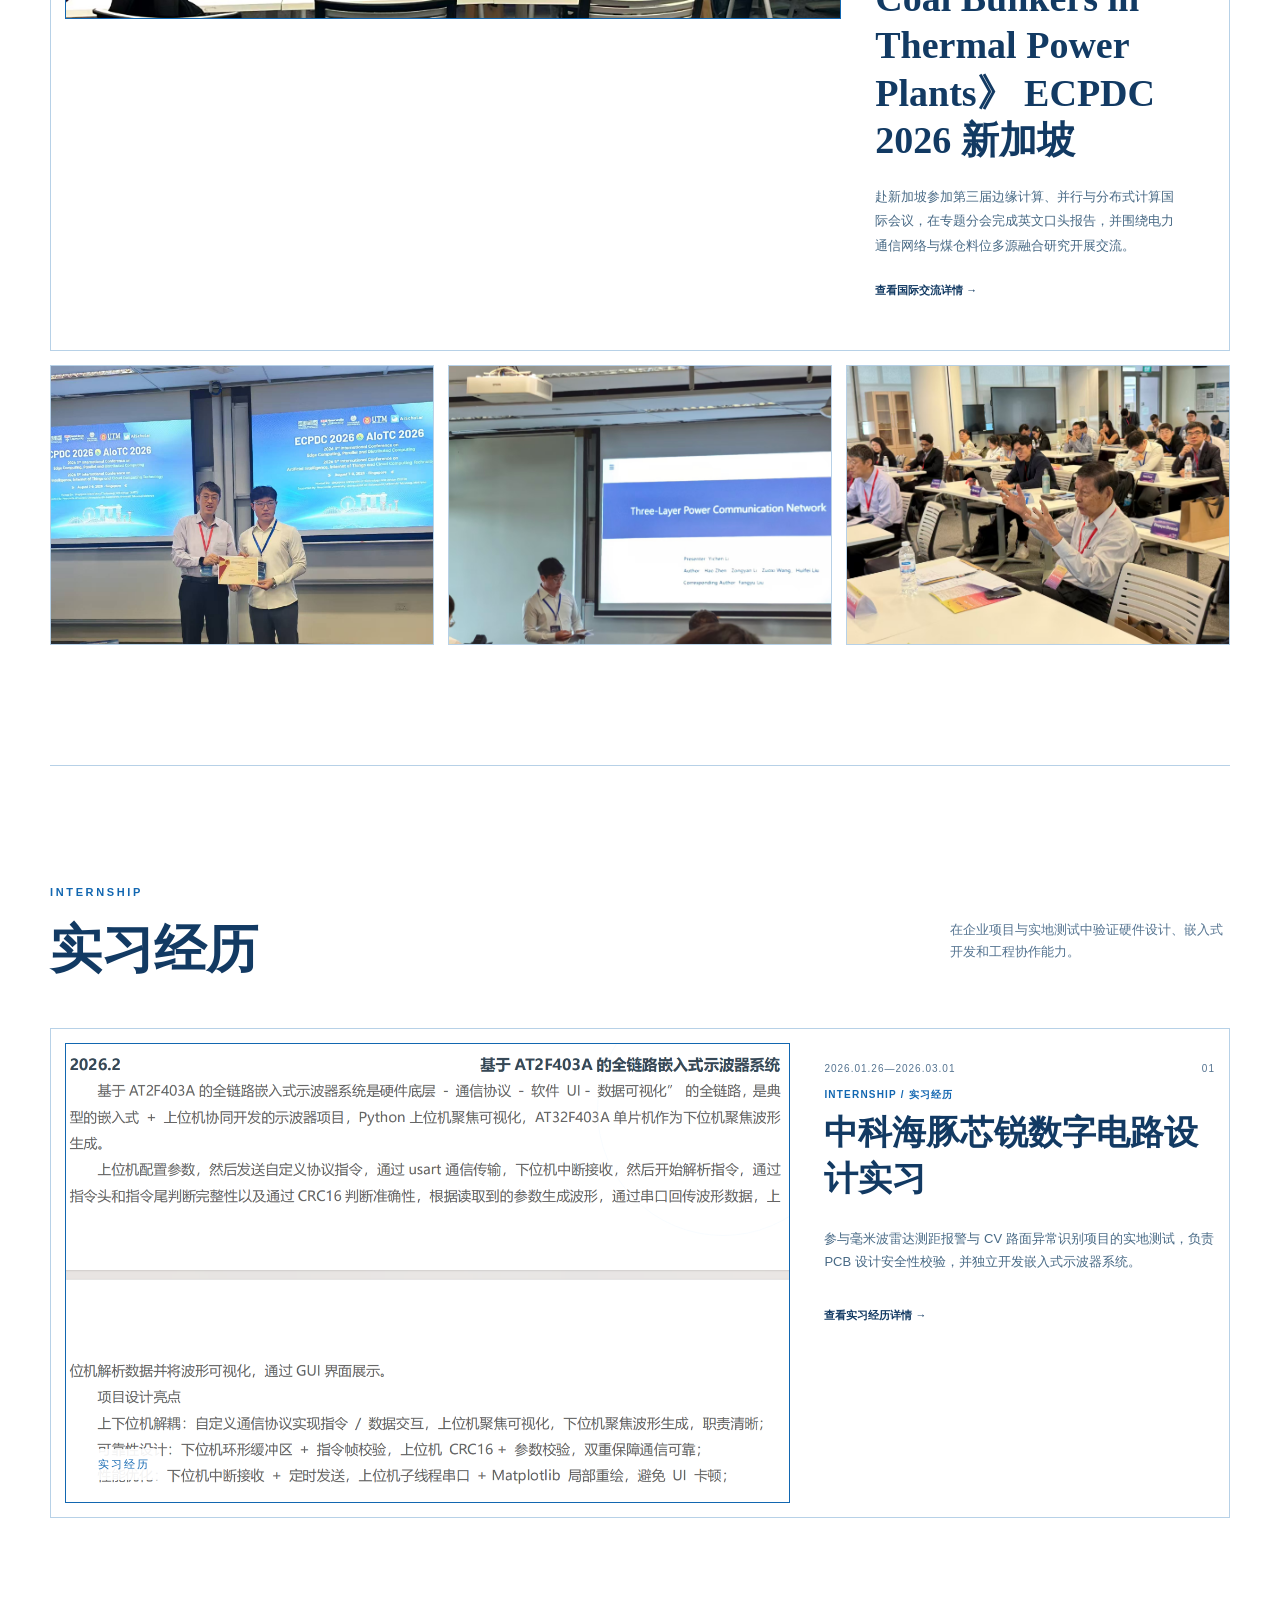
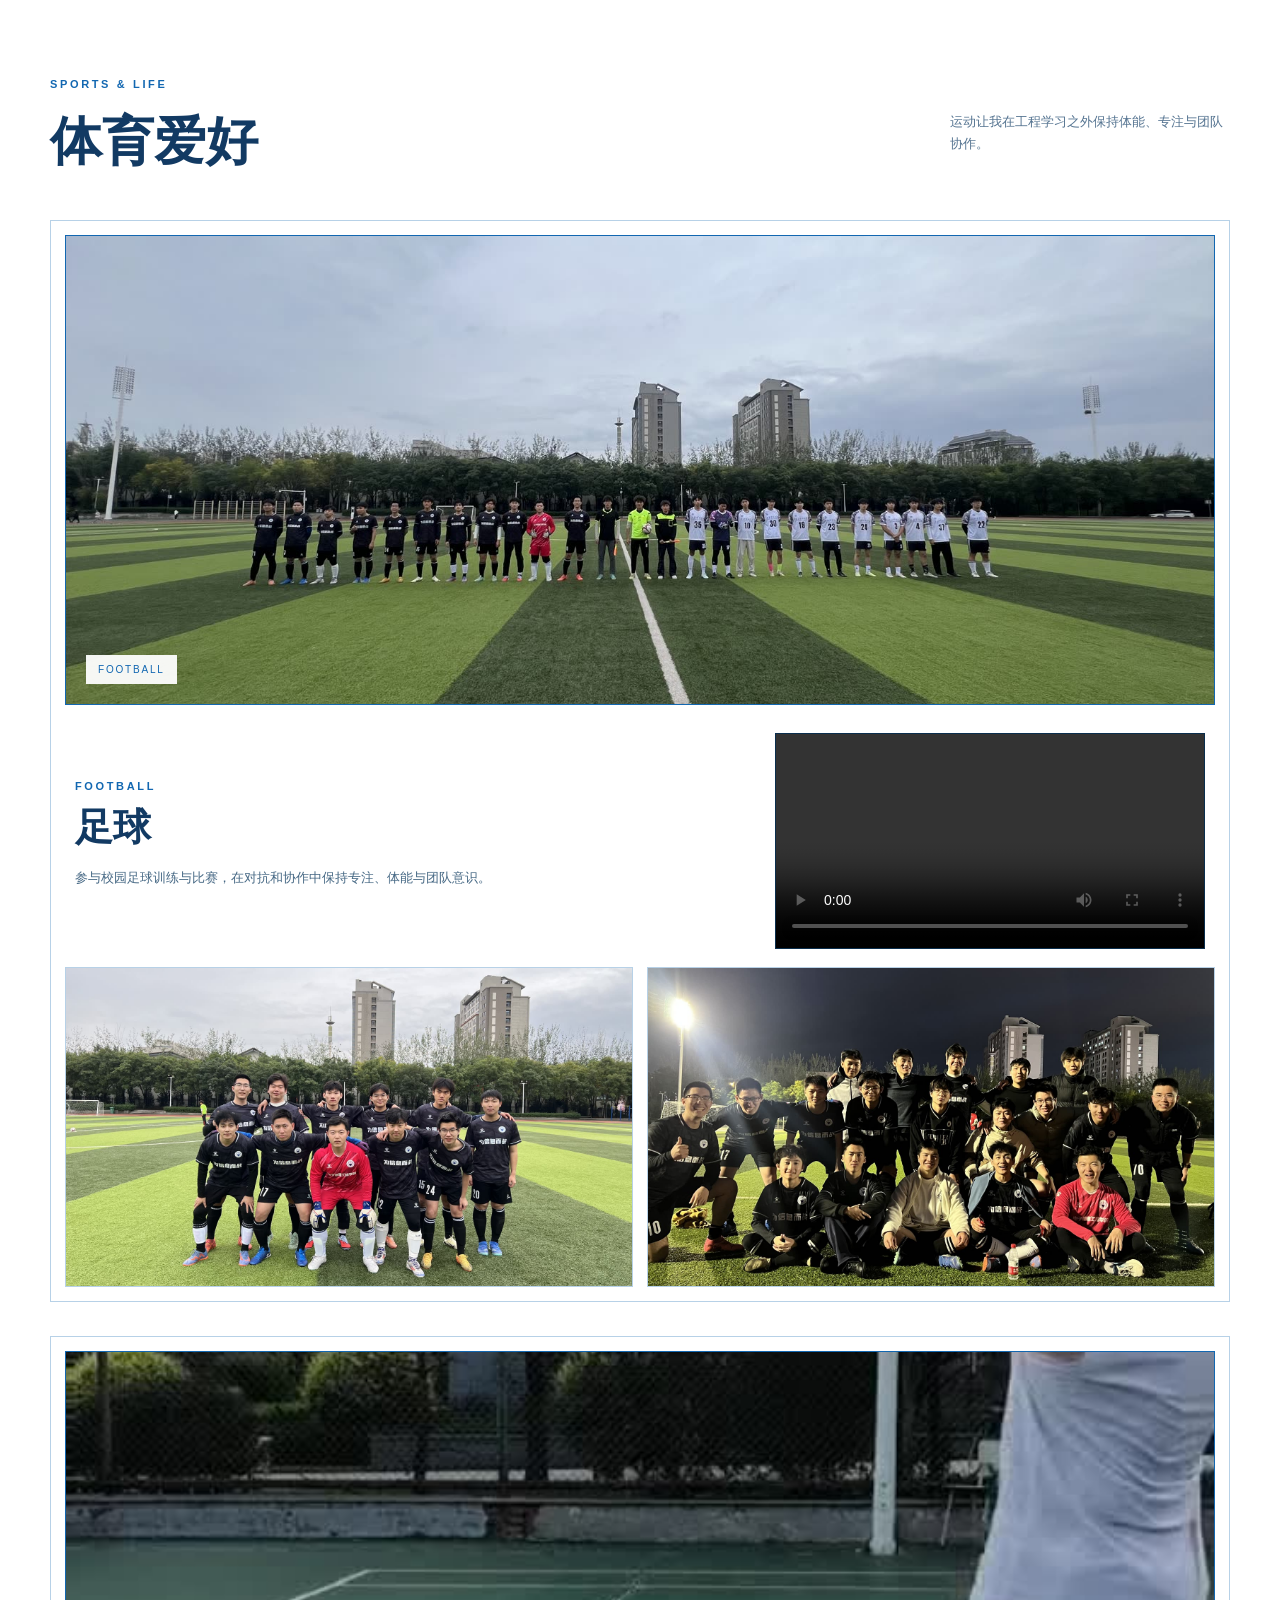
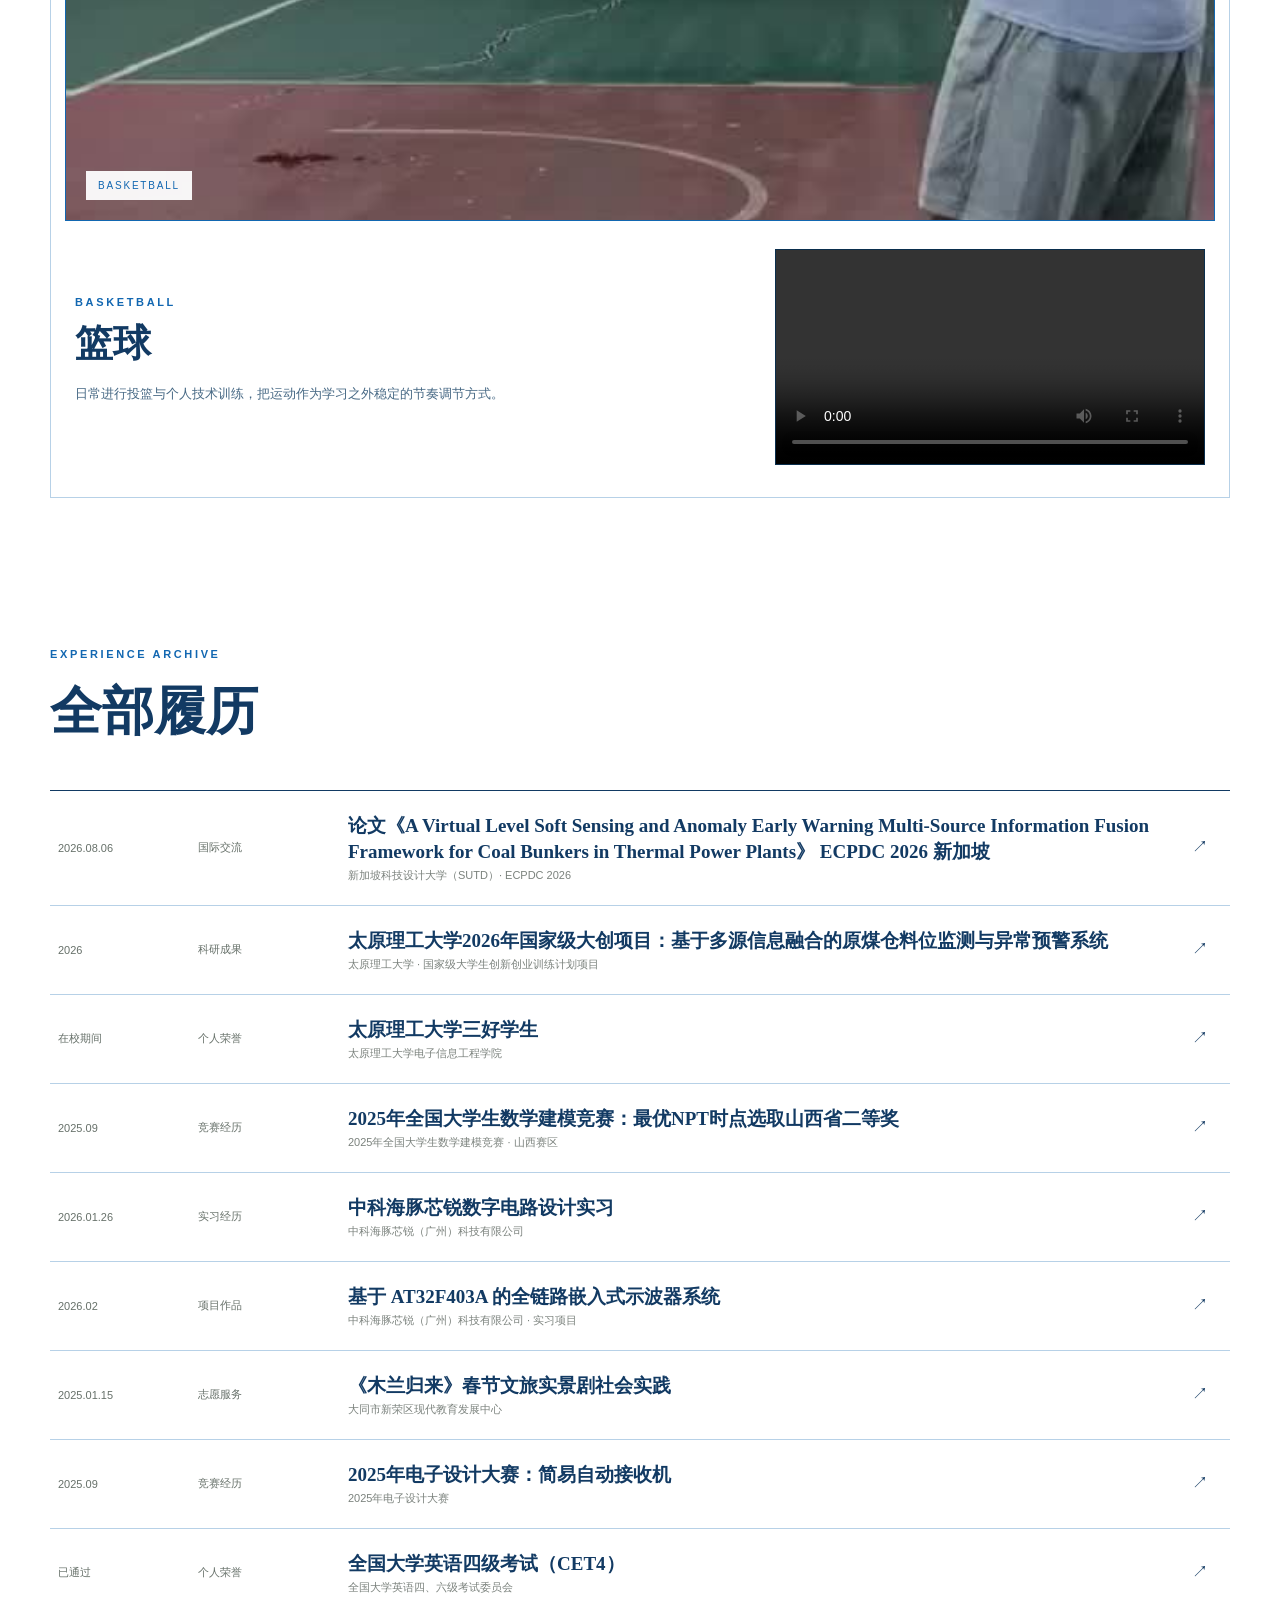
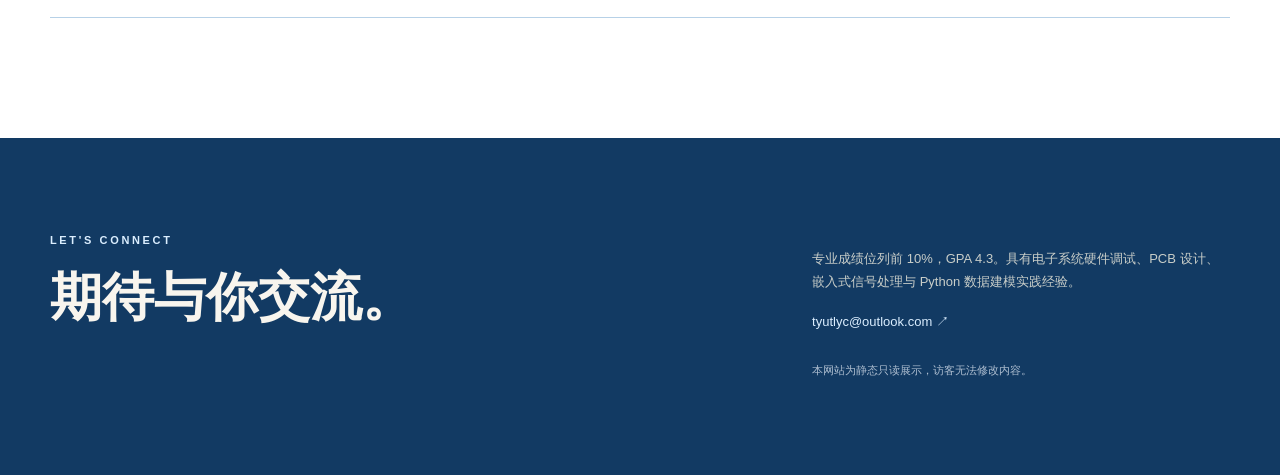
==== commit 7cf59c16: "Update education details and research focus" ====
--- a/index.html
+++ b/index.html
@@ -15,7 +15,7 @@
     <nav aria-label="主导航"><a href="#honor">荣誉</a><a href="#competition">竞赛</a><a href="#research">科研</a><a href="#international">国际</a><a href="#internship">实习</a><a href="#sports">体育</a></nav>
   </header>
   <section class="hero shell" id="about">
-    <div class="hero-copy"><p class="eyebrow">个人履历 · 科研 · 实践</p><h1><span class="hero-greeting">你好，我是</span><em>李奕辰</em></h1><p class="hero-lead">太原理工大学通信工程专业本科生，关注嵌入式系统、电子电路设计与数据建模。</p>
+    <div class="hero-copy"><p class="eyebrow">个人履历 · 科研 · 实践</p><h1><span class="hero-greeting">你好，我是</span><em>李奕辰</em></h1><p class="hero-lead">太原理工大学通信工程专业本科生，关注嵌入式系统、三维可信空间重建、电力信息网络韧性评估。</p>
       <div class="hero-actions"><a class="button primary" href="#competition">浏览我的经历</a><a class="button text" href="mailto:tyutlyc@outlook.com">与我联系 →</a></div>
     </div>
     <aside class="profile-card" aria-label="个人简介"><div class="portrait-frame"><img src="/media/profile-photo.jpg" alt="李奕辰证件照"></div><p>专业成绩位列前 10%，GPA 4.3。具有电子系统硬件调试、PCB 设计、嵌入式信号处理与 Python 数据建模实践经验。</p><dl><dt>所在地</dt><dd>山西 · 太原</dd><dt>当前状态</dt><dd>持续学习，开放交流</dd></dl></aside>
@@ -23,7 +23,7 @@
   <section class="metrics shell" aria-label="经历分类统计"><div><strong>02</strong><span>个人荣誉</span></div><div><strong>02</strong><span>竞赛经历</span></div><div><strong>01</strong><span>科研成果</span></div><div><strong>01</strong><span>实习经历</span></div><div><strong>01</strong><span>国际交流</span></div><div><strong>01</strong><span>志愿服务</span></div><div><strong>01</strong><span>项目作品</span></div></section>
   <section class="education shell" aria-labelledby="education-title">
     <div><p class="eyebrow">EDUCATION</p><h2 id="education-title">教育背景</h2></div>
-    <div class="education-main"><span>2024.09—至今</span><h3>太原理工大学</h3><p>通信工程 · 本科</p></div>
+    <div class="education-main"><span>2024.09—至今</span><h3>太原理工大学（211）</h3><p>通信工程 · 本科</p></div>
     <div class="education-data"><span>专业排名</span><strong>前 10%</strong><span>GPA</span><strong>4.3</strong><span>英语</span><strong>CET4 · 531</strong></div>
     <p class="education-courses">主修课程：C语言（93）、高等数学（95）、线性代数（96）、大学物理（95）、电路分析（91）、电工技术（95）、MATLAB（96）、模拟电子线路（92）</p>
   </section>
--- a/styles.css
+++ b/styles.css
@@ -10,7 +10,7 @@
 .admin-gate{min-height:100vh;display:grid;place-items:center;padding:30px}.admin-gate>div{max-width:620px;text-align:center}.admin-gate h1{font-family:var(--font-display),serif;font-size:52px}.admin-gate p{line-height:1.8}.admin-gate .button{margin-top:20px}.admin-layout{min-height:100vh;display:grid;grid-template-columns:250px 1fr;background:#f7f5f0}.admin-sidebar{position:sticky;top:0;height:100vh;padding:34px 26px;background:var(--ink);color:white;display:flex;flex-direction:column}.admin-sidebar .wordmark span{display:block;margin:5px 0 0;color:#aeb8b0}.admin-sidebar>div{margin:70px 0 25px}.admin-sidebar small,.admin-sidebar strong{display:block}.admin-sidebar small{font-size:10px;color:#98a49b;margin-bottom:5px}.admin-sidebar nav{display:grid;gap:5px}.admin-sidebar button{border:0;background:transparent;color:#abb5ad;text-align:left;padding:12px;cursor:pointer}.admin-sidebar button.active{background:var(--green);color:white}.admin-sidebar>a:last-child{margin-top:auto;font-size:12px;color:var(--lime)}.admin-main{padding:48px;min-width:0}.admin-main>header{display:flex;justify-content:space-between;align-items:end;margin-bottom:38px}.admin-main h1{font-family:var(--font-display),serif;font-size:46px;margin:0}.admin-message{background:#e9f1c1;padding:12px 16px;font-size:12px}.admin-columns{display:grid;grid-template-columns:280px minmax(0,760px);gap:28px;align-items:start}.entry-list{display:grid;gap:7px}.entry-list button{text-align:left;border:1px solid var(--line);background:white;padding:15px;cursor:pointer}.entry-list button:hover{border-color:var(--green)}.entry-list .new-entry{border:0;background:var(--green);color:white;text-align:center}.entry-list span,.entry-list strong,.entry-list small{display:block}.entry-list span{font-size:9px;color:var(--green);margin-bottom:5px}.entry-list strong{font-size:13px}.entry-list small{font-size:10px;color:#768078;margin-top:5px}.editor{background:white;padding:32px;border:1px solid var(--line)}.editor h2{font-family:var(--font-display),serif;font-size:28px;margin:0 0 25px}.form-grid{display:grid;grid-template-columns:1fr 1fr;gap:18px}.form-grid label{font-size:11px;color:#59645c}.form-grid .wide{grid-column:1/-1}.form-grid input:not([type=checkbox]),.form-grid select,.form-grid textarea{display:block;width:100%;border:1px solid #d2d5d1;background:#faf9f6;padding:11px;margin-top:7px;color:var(--ink);font:inherit;font-size:13px}.form-grid textarea{resize:vertical}.checks{display:flex;gap:20px;align-items:center}.checks label,.check-line{display:flex;gap:7px;align-items:center}.editor-actions{display:flex;justify-content:space-between;align-items:center;margin-top:25px}.editor button{border:0;cursor:pointer}.danger{color:#9c2f2f;background:transparent}.profile-editor{max-width:820px}.profile-editor>.button{margin-top:25px}.form-help{font-size:13px;line-height:1.8;color:#667069;margin-top:0}.upload-box{border:1px dashed #aeb5af;padding:25px}.upload-box input{border:0!important;background:transparent!important}.admin-layout input[type=checkbox]{accent-color:var(--green)}
 @media(max-width:900px){.admin-layout{grid-template-columns:1fr}.admin-sidebar{position:static;height:auto}.admin-sidebar>div{margin:25px 0 10px}.admin-sidebar nav{grid-template-columns:repeat(3,1fr)}.admin-sidebar>a:last-child{margin-top:20px}.admin-main{padding:25px 16px}.admin-columns{grid-template-columns:1fr}.form-grid{grid-template-columns:1fr}.form-grid .wide{grid-column:auto}}
 
-.education{margin-top:70px;border:1px solid var(--line);border-left:3px solid var(--green);padding:36px 40px;display:grid;grid-template-columns:1.05fr 1.35fr 1.15fr;gap:28px;align-items:start}.education .eyebrow{margin-bottom:12px}.education h2{font-family:var(--font-display),serif;font-size:38px;margin:0}.education-main span,.education-data span{font-size:10px;letter-spacing:.08em;color:#557491}.education-main h3{font-family:var(--font-display),serif;font-size:26px;margin:10px 0 4px}.education-main p{font-size:13px;margin:0}.education-data{display:grid;grid-template-columns:auto 1fr;gap:8px 18px;align-items:baseline}.education-data strong{font-size:15px}.education-courses{grid-column:2/-1;border-top:1px solid var(--line);padding-top:18px;margin:0;font-size:16px;line-height:1.9;color:#557491}.static-media{padding-top:24px}.detail-section-heading{border-top:1px solid var(--line);padding-top:54px;margin-bottom:30px;display:grid;grid-template-columns:1fr 1fr;align-items:end}.detail-section-heading .eyebrow{grid-column:1/-1}.detail-section-heading h2{font-family:var(--font-display),serif;font-size:38px;margin:0}.detail-section-heading>p:last-child{font-size:12px;line-height:1.8;color:#557491;margin:0;justify-self:end;max-width:360px}.static-media .media-grid{align-items:start}.static-media figure{border:1px solid var(--line);padding:10px;background:#fff}.static-media img,.static-media video{width:100%;max-height:660px;object-fit:contain;background:#f5f9fd}.static-media video{background:#071522}.static-media figcaption{padding:4px 4px 2px;line-height:1.6}
+.education{margin-top:70px;border:1px solid var(--line);border-left:3px solid var(--green);padding:36px 40px;display:grid;grid-template-columns:1.05fr 1.35fr 1.15fr;gap:28px;align-items:start}.education .eyebrow{margin-bottom:12px}.education h2{font-family:var(--font-display),serif;font-size:38px;margin:0}.education-main span,.education-data span{font-size:13px;letter-spacing:.08em;color:#557491}.education-main h3{font-family:var(--font-display),serif;font-size:30px;margin:10px 0 6px}.education-main p{font-size:16px;margin:0}.education-data{display:grid;grid-template-columns:auto 1fr;gap:10px 18px;align-items:baseline}.education-data strong{font-size:19px}.education-courses{grid-column:2/-1;border-top:1px solid var(--line);padding-top:18px;margin:0;font-size:16px;line-height:1.9;color:#557491}.static-media{padding-top:24px}.detail-section-heading{border-top:1px solid var(--line);padding-top:54px;margin-bottom:30px;display:grid;grid-template-columns:1fr 1fr;align-items:end}.detail-section-heading .eyebrow{grid-column:1/-1}.detail-section-heading h2{font-family:var(--font-display),serif;font-size:38px;margin:0}.detail-section-heading>p:last-child{font-size:12px;line-height:1.8;color:#557491;margin:0;justify-self:end;max-width:360px}.static-media .media-grid{align-items:start}.static-media figure{border:1px solid var(--line);padding:10px;background:#fff}.static-media img,.static-media video{width:100%;max-height:660px;object-fit:contain;background:#f5f9fd}.static-media video{background:#071522}.static-media figcaption{padding:4px 4px 2px;line-height:1.6}
 @media(max-width:850px){.detail-section-heading{grid-template-columns:1fr;gap:12px}.detail-section-heading>p:last-child{justify-self:start}.static-media img,.static-media video{max-height:520px}}
 @media(max-width:850px){.education{grid-template-columns:1fr;padding:28px 24px}.education-courses{grid-column:auto}}
 
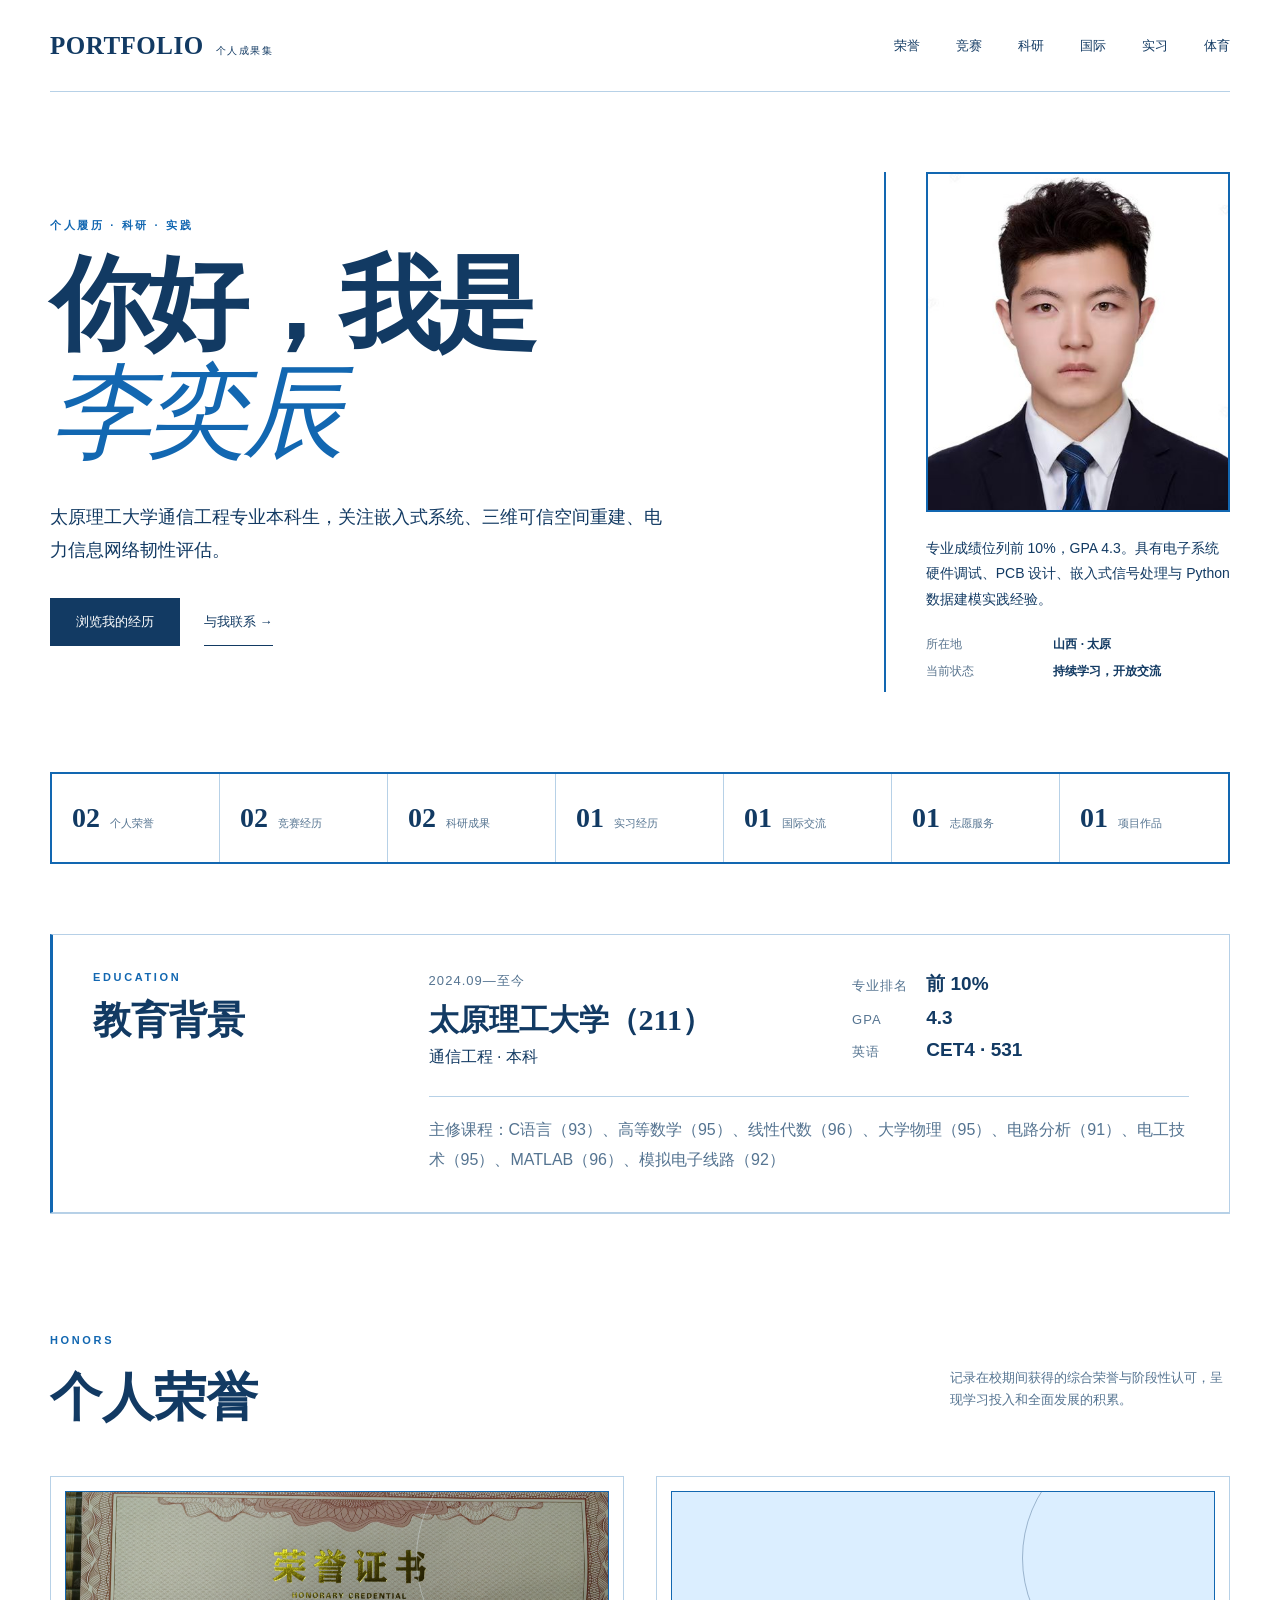
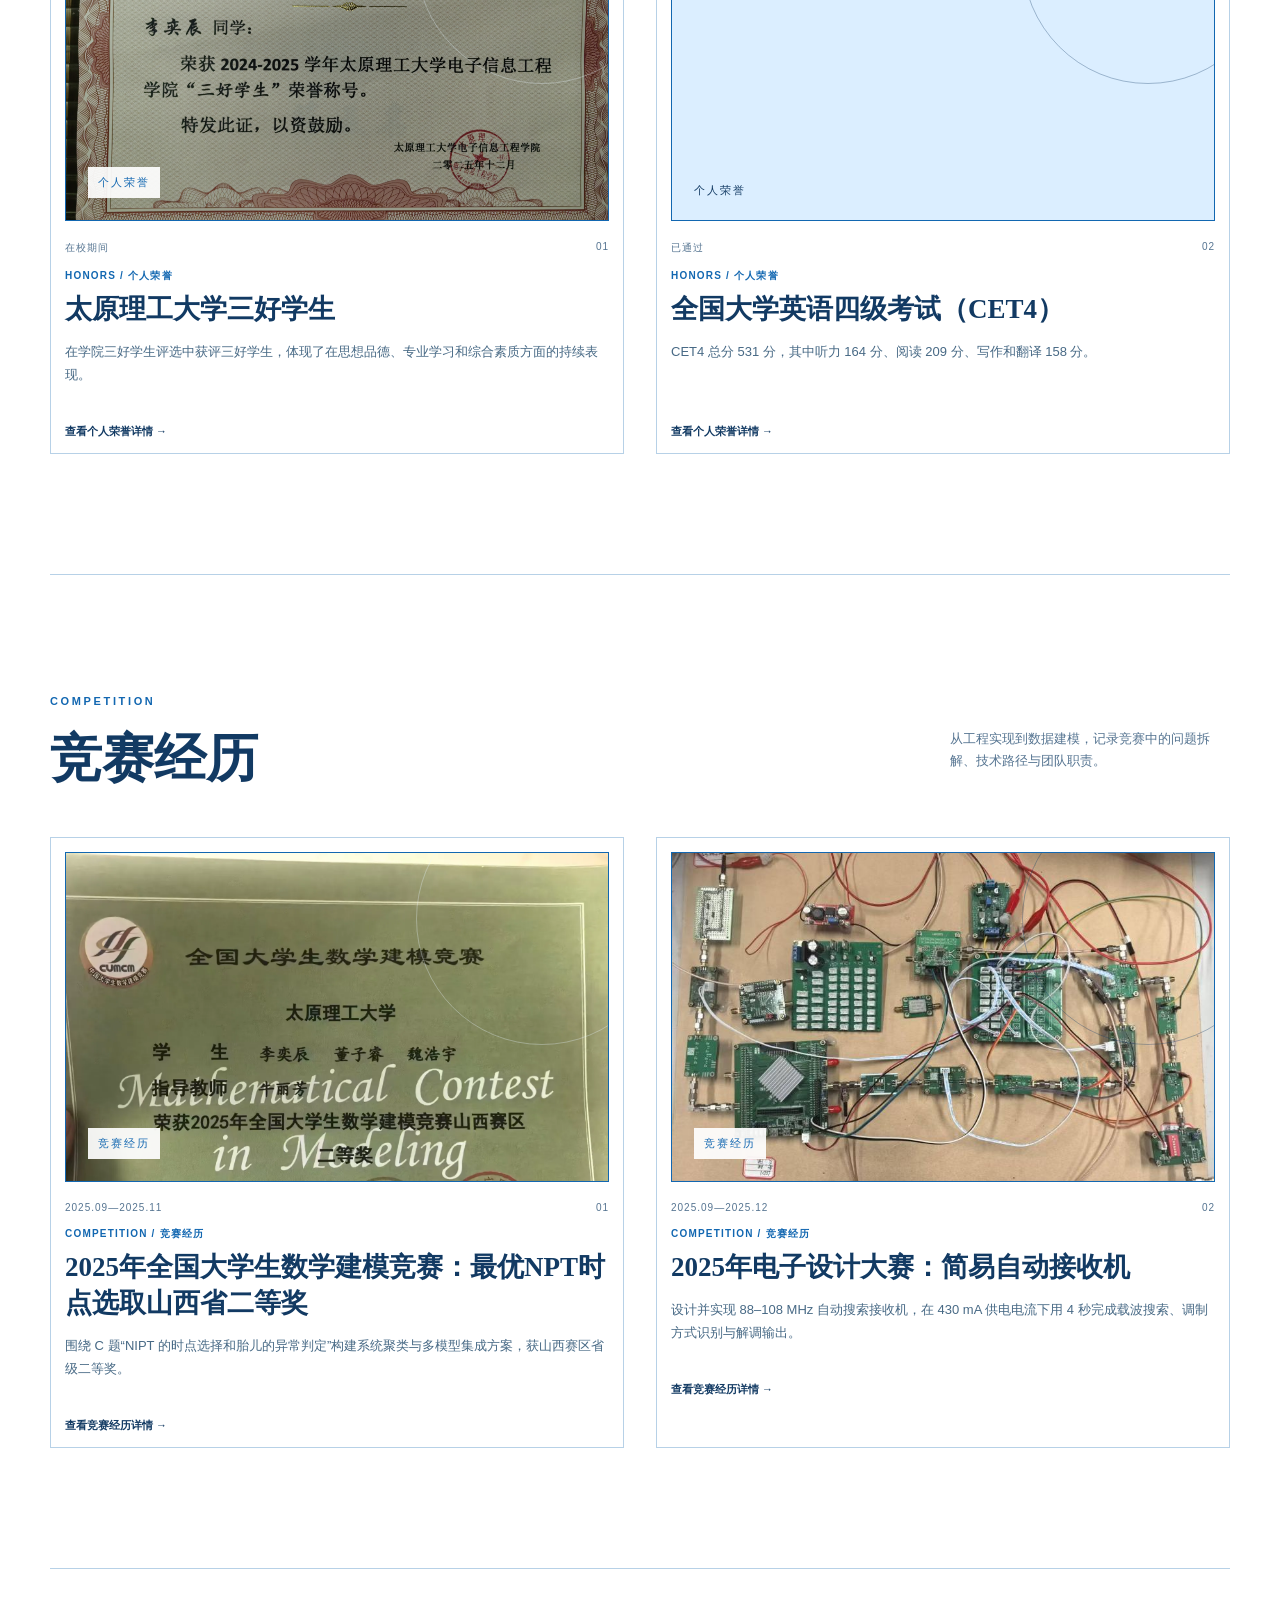
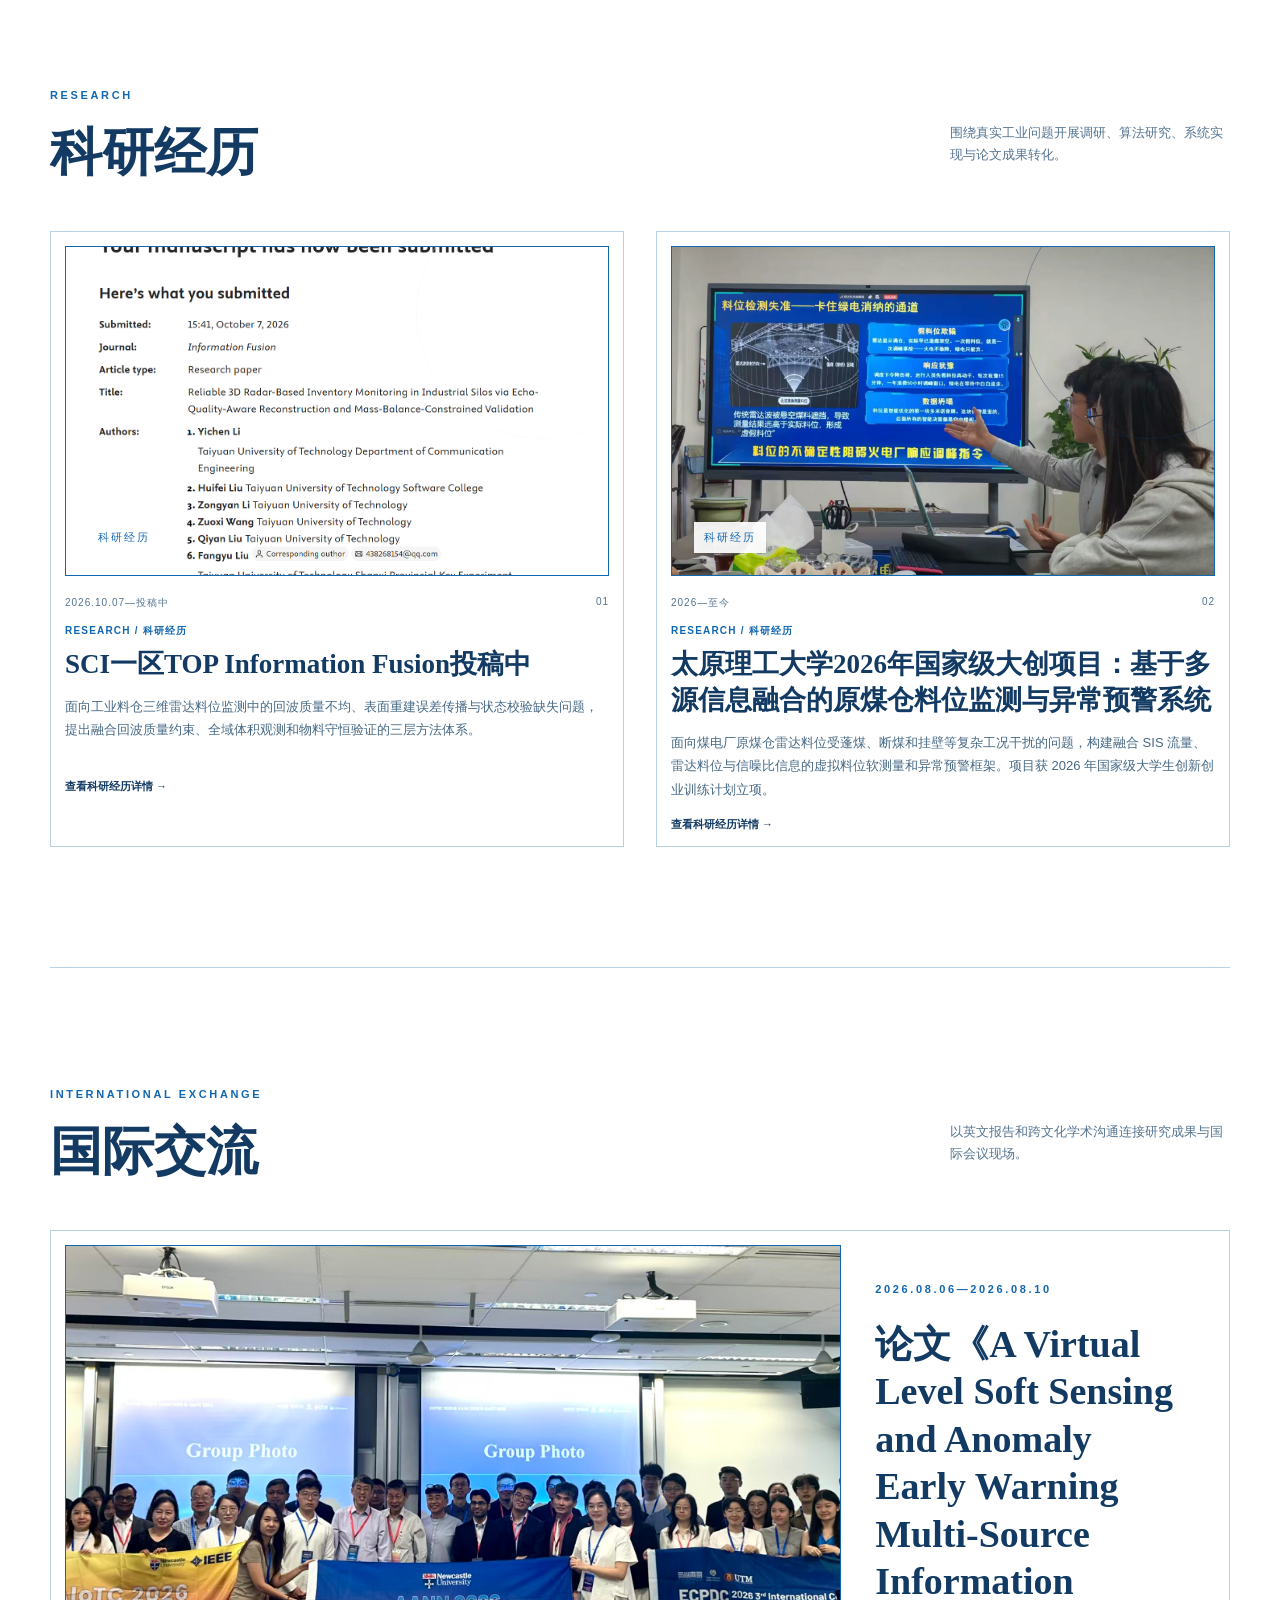
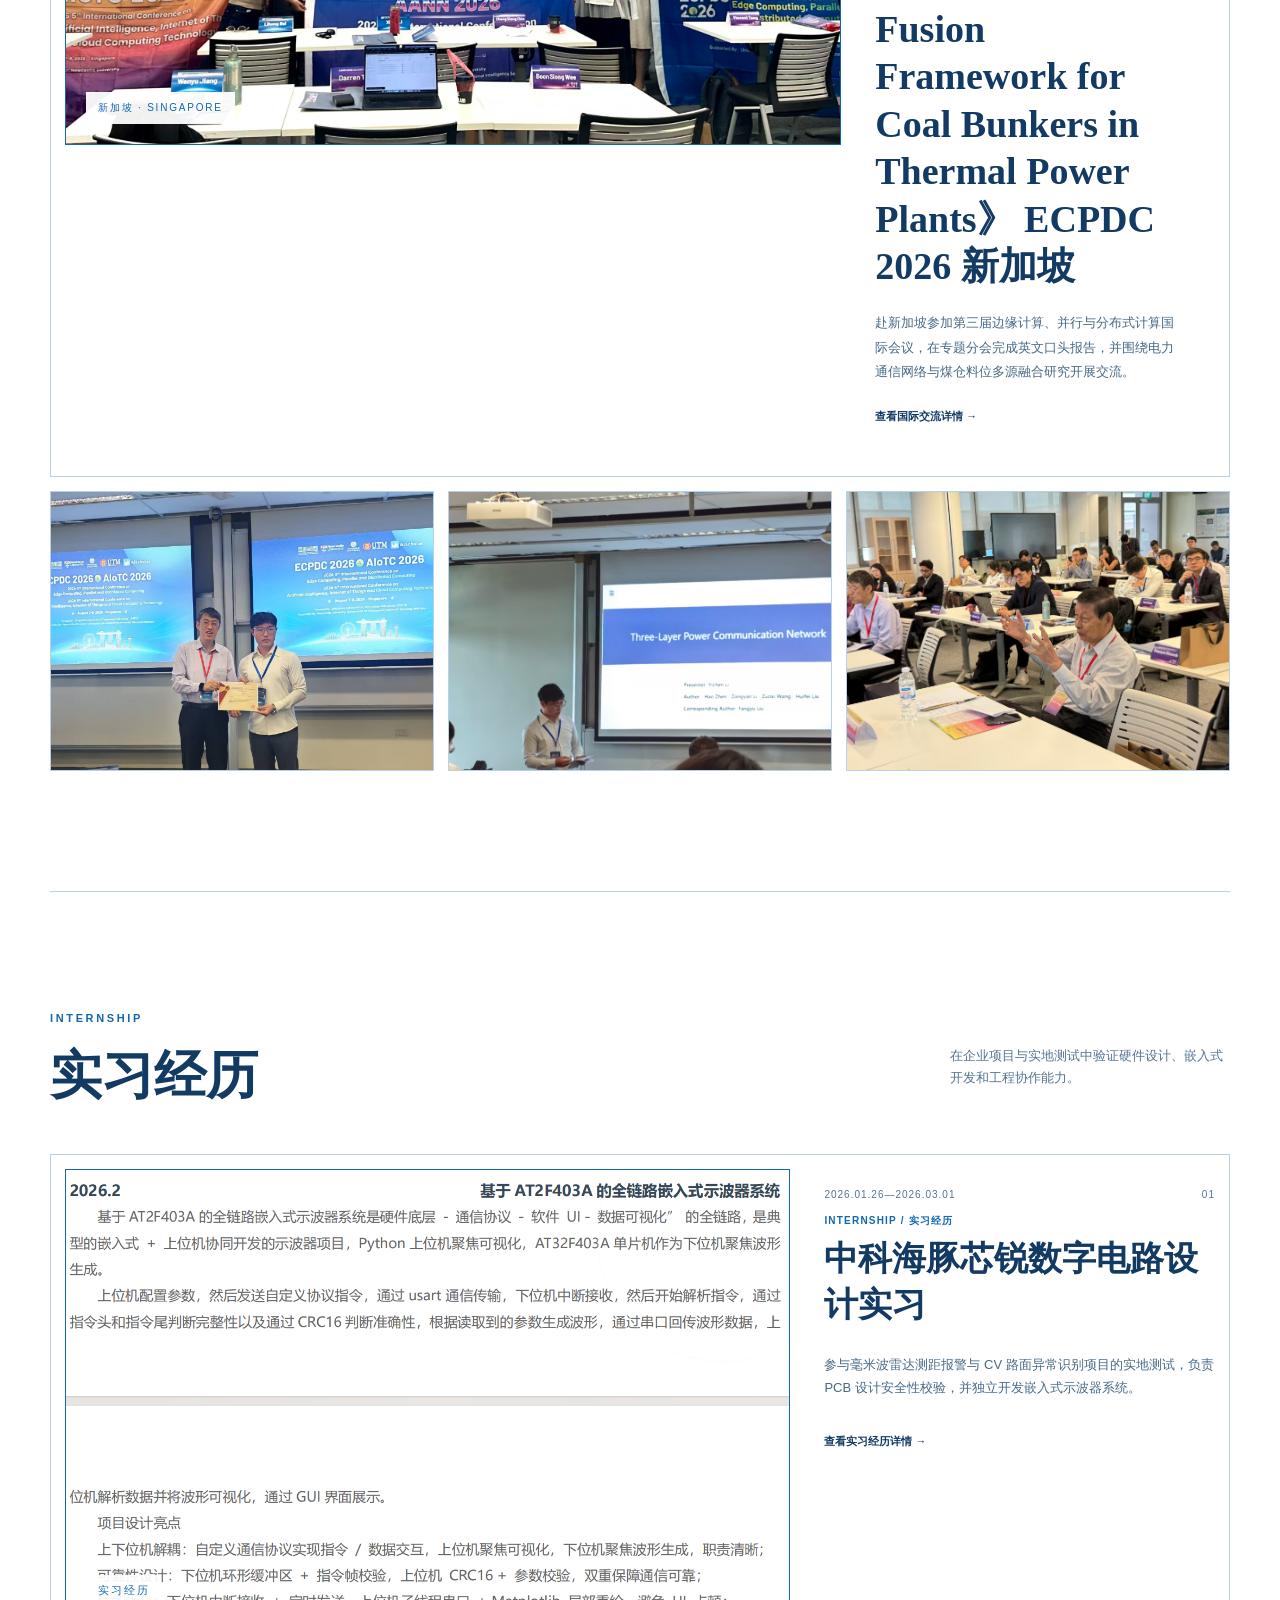
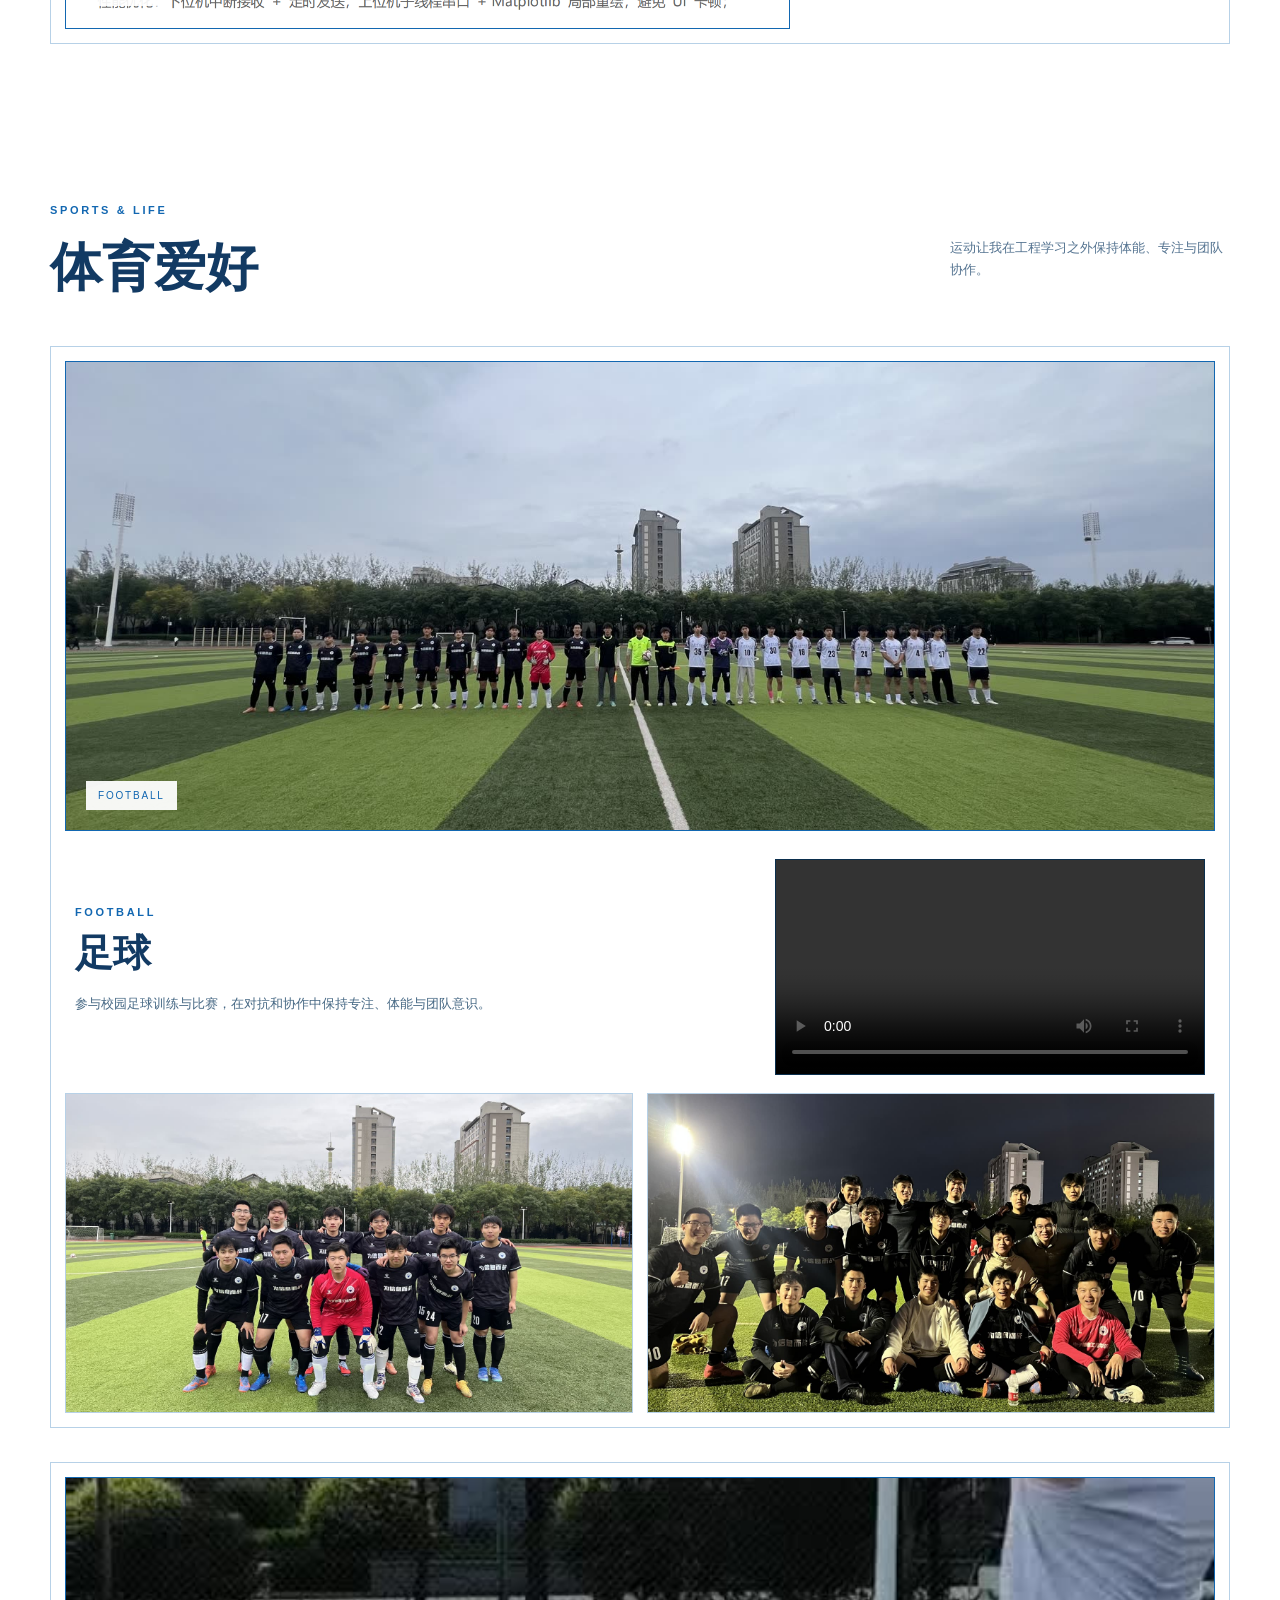
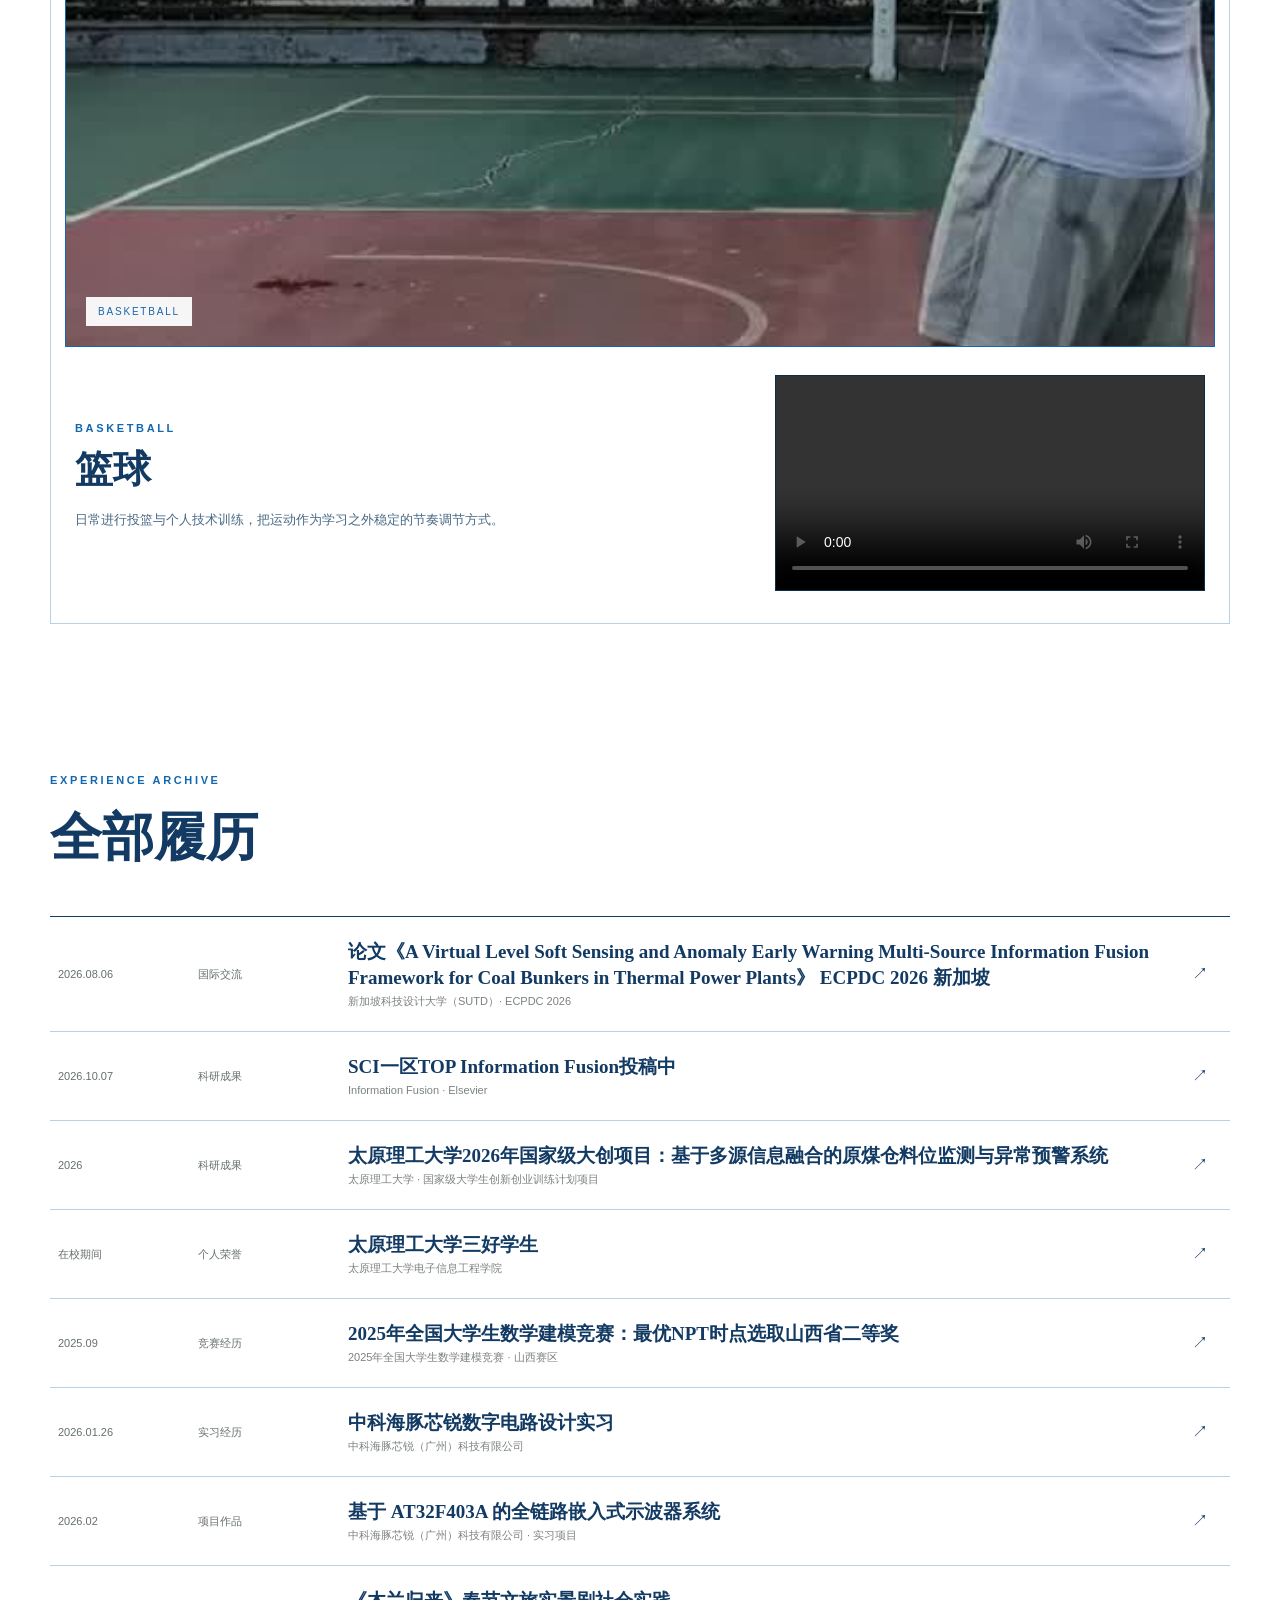
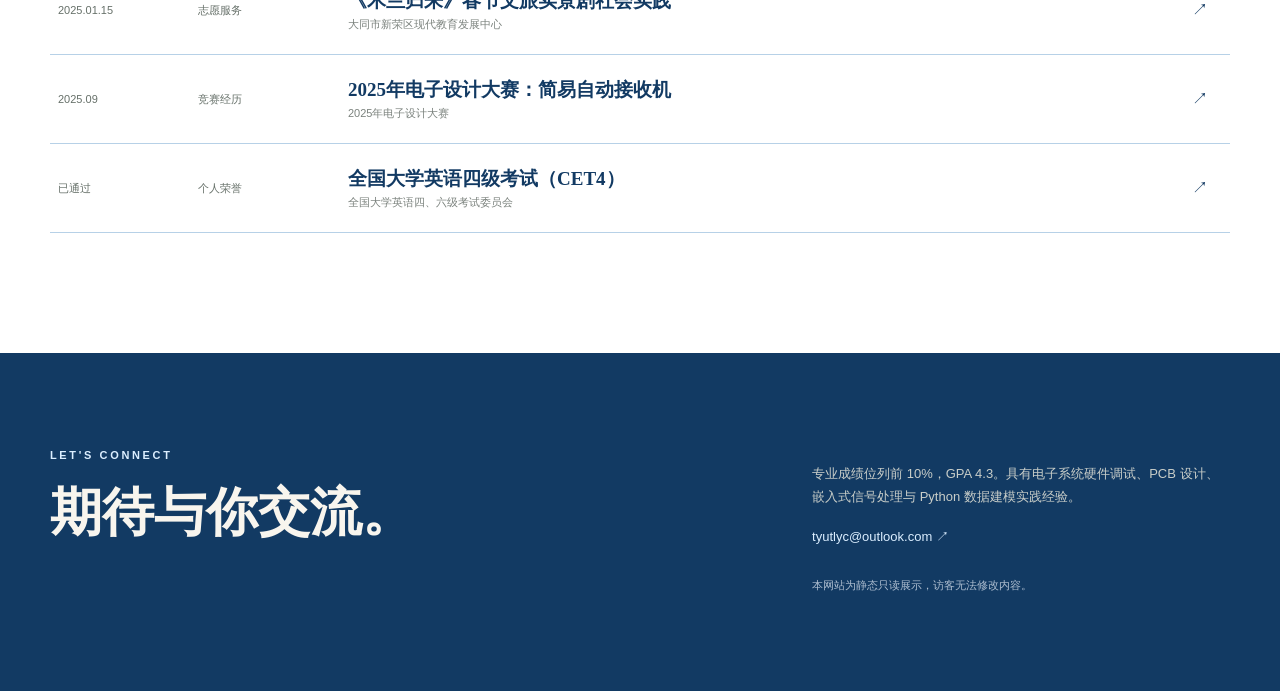
==== commit 261d8fcf: "Add Information Fusion research submission" ====
--- a/index.html
+++ b/index.html
@@ -20,21 +20,21 @@
     </div>
     <aside class="profile-card" aria-label="个人简介"><div class="portrait-frame"><img src="/media/profile-photo.jpg" alt="李奕辰证件照"></div><p>专业成绩位列前 10%，GPA 4.3。具有电子系统硬件调试、PCB 设计、嵌入式信号处理与 Python 数据建模实践经验。</p><dl><dt>所在地</dt><dd>山西 · 太原</dd><dt>当前状态</dt><dd>持续学习，开放交流</dd></dl></aside>
   </section>
-  <section class="metrics shell" aria-label="经历分类统计"><div><strong>02</strong><span>个人荣誉</span></div><div><strong>02</strong><span>竞赛经历</span></div><div><strong>01</strong><span>科研成果</span></div><div><strong>01</strong><span>实习经历</span></div><div><strong>01</strong><span>国际交流</span></div><div><strong>01</strong><span>志愿服务</span></div><div><strong>01</strong><span>项目作品</span></div></section>
+  <section class="metrics shell" aria-label="经历分类统计"><div><strong>02</strong><span>个人荣誉</span></div><div><strong>02</strong><span>竞赛经历</span></div><div><strong>02</strong><span>科研成果</span></div><div><strong>01</strong><span>实习经历</span></div><div><strong>01</strong><span>国际交流</span></div><div><strong>01</strong><span>志愿服务</span></div><div><strong>01</strong><span>项目作品</span></div></section>
   <section class="education shell" aria-labelledby="education-title">
     <div><p class="eyebrow">EDUCATION</p><h2 id="education-title">教育背景</h2></div>
     <div class="education-main"><span>2024.09—至今</span><h3>太原理工大学（211）</h3><p>通信工程 · 本科</p></div>
     <div class="education-data"><span>专业排名</span><strong>前 10%</strong><span>GPA</span><strong>4.3</strong><span>英语</span><strong>CET4 · 531</strong></div>
     <p class="education-courses">主修课程：C语言（93）、高等数学（95）、线性代数（96）、大学物理（95）、电路分析（91）、电工技术（95）、MATLAB（96）、模拟电子线路（92）</p>
   </section>
-  <section class="section shell experience-category-section" id="honor"><div class="section-heading"><div><p class="eyebrow">HONORS</p><h2>个人荣誉</h2></div><p>记录在校期间获得的综合荣誉与阶段性认可，呈现学习投入和全面发展的积累。</p></div><div class="feature-grid category-entry-grid"><a class="feature-card" href="/experience/three-good-student/"><div class="visual visual-1 cover-three-good-student"><img src="/media/three-good-student-certificate.jpg" alt="太原理工大学三好学生相关图片"><span>个人荣誉</span></div><div class="card-meta"><span>在校期间</span><span>01</span></div><p class="feature-type">HONORS / 个人荣誉</p><h3>太原理工大学三好学生</h3><p>在学院三好学生评选中获评三好学生，体现了在思想品德、专业学习和综合素质方面的持续表现。</p><b>查看个人荣誉详情 →</b></a><a class="feature-card" href="/experience/cet4-531/"><div class="visual visual-2 cover-cet4-531"><span>个人荣誉</span></div><div class="card-meta"><span>已通过</span><span>02</span></div><p class="feature-type">HONORS / 个人荣誉</p><h3>全国大学英语四级考试（CET4）</h3><p>CET4 总分 531 分，其中听力 164 分、阅读 209 分、写作和翻译 158 分。</p><b>查看个人荣誉详情 →</b></a></div></section><section class="section shell experience-category-section" id="competition"><div class="section-heading"><div><p class="eyebrow">COMPETITION</p><h2>竞赛经历</h2></div><p>从工程实现到数据建模，记录竞赛中的问题拆解、技术路径与团队职责。</p></div><div class="feature-grid category-entry-grid"><a class="feature-card" href="/experience/math-modeling-2025/"><div class="visual visual-1 cover-math-modeling-2025"><img src="/media/math-modeling-award-2025.png" alt="2025年全国大学生数学建模竞赛：最优NPT时点选取山西省二等奖相关图片"><span>竞赛经历</span></div><div class="card-meta"><span>2025.09—2025.11</span><span>01</span></div><p class="feature-type">COMPETITION / 竞赛经历</p><h3>2025年全国大学生数学建模竞赛：最优NPT时点选取山西省二等奖</h3><p>围绕 C 题“NIPT 的时点选择和胎儿的异常判定”构建系统聚类与多模型集成方案，获山西赛区省级二等奖。</p><b>查看竞赛经历详情 →</b></a><a class="feature-card" href="/experience/electronic-design-2025/"><div class="visual visual-2 cover-electronic-design-2025"><img src="/media/electronic-design-receiver.png" alt="2025年电子设计大赛：简易自动接收机相关图片"><span>竞赛经历</span></div><div class="card-meta"><span>2025.09—2025.12</span><span>02</span></div><p class="feature-type">COMPETITION / 竞赛经历</p><h3>2025年电子设计大赛：简易自动接收机</h3><p>设计并实现 88–108 MHz 自动搜索接收机，在 430 mA 供电电流下用 4 秒完成载波搜索、调制方式识别与解调输出。</p><b>查看竞赛经历详情 →</b></a></div></section><section class="section shell experience-category-section" id="research"><div class="section-heading"><div><p class="eyebrow">RESEARCH</p><h2>科研经历</h2></div><p>围绕真实工业问题开展调研、算法研究、系统实现与论文成果转化。</p></div><div class="feature-grid category-entry-grid single"><a class="feature-card" href="/experience/coal-bunker-level-monitoring-2026/"><div class="visual visual-1 cover-coal-bunker-level-monitoring-2026"><img src="/media/research-presentation-1.webp" alt="太原理工大学2026年国家级大创项目：基于多源信息融合的原煤仓料位监测与异常预警系统相关图片"><span>科研经历</span></div><div class="card-meta"><span>2026—至今</span><span>01</span></div><p class="feature-type">RESEARCH / 科研经历</p><h3>太原理工大学2026年国家级大创项目：基于多源信息融合的原煤仓料位监测与异常预警系统</h3><p>面向煤电厂原煤仓雷达料位受蓬煤、断煤和挂壁等复杂工况干扰的问题，构建融合 SIS 流量、雷达料位与信噪比信息的虚拟料位软测量和异常预警框架。项目获 2026 年国家级大学生创新创业训练计划立项。</p><b>查看科研经历详情 →</b></a></div></section>
+  <section class="section shell experience-category-section" id="honor"><div class="section-heading"><div><p class="eyebrow">HONORS</p><h2>个人荣誉</h2></div><p>记录在校期间获得的综合荣誉与阶段性认可，呈现学习投入和全面发展的积累。</p></div><div class="feature-grid category-entry-grid"><a class="feature-card" href="/experience/three-good-student/"><div class="visual visual-1 cover-three-good-student"><img src="/media/three-good-student-certificate.jpg" alt="太原理工大学三好学生相关图片"><span>个人荣誉</span></div><div class="card-meta"><span>在校期间</span><span>01</span></div><p class="feature-type">HONORS / 个人荣誉</p><h3>太原理工大学三好学生</h3><p>在学院三好学生评选中获评三好学生，体现了在思想品德、专业学习和综合素质方面的持续表现。</p><b>查看个人荣誉详情 →</b></a><a class="feature-card" href="/experience/cet4-531/"><div class="visual visual-2 cover-cet4-531"><span>个人荣誉</span></div><div class="card-meta"><span>已通过</span><span>02</span></div><p class="feature-type">HONORS / 个人荣誉</p><h3>全国大学英语四级考试（CET4）</h3><p>CET4 总分 531 分，其中听力 164 分、阅读 209 分、写作和翻译 158 分。</p><b>查看个人荣誉详情 →</b></a></div></section><section class="section shell experience-category-section" id="competition"><div class="section-heading"><div><p class="eyebrow">COMPETITION</p><h2>竞赛经历</h2></div><p>从工程实现到数据建模，记录竞赛中的问题拆解、技术路径与团队职责。</p></div><div class="feature-grid category-entry-grid"><a class="feature-card" href="/experience/math-modeling-2025/"><div class="visual visual-1 cover-math-modeling-2025"><img src="/media/math-modeling-award-2025.png" alt="2025年全国大学生数学建模竞赛：最优NPT时点选取山西省二等奖相关图片"><span>竞赛经历</span></div><div class="card-meta"><span>2025.09—2025.11</span><span>01</span></div><p class="feature-type">COMPETITION / 竞赛经历</p><h3>2025年全国大学生数学建模竞赛：最优NPT时点选取山西省二等奖</h3><p>围绕 C 题“NIPT 的时点选择和胎儿的异常判定”构建系统聚类与多模型集成方案，获山西赛区省级二等奖。</p><b>查看竞赛经历详情 →</b></a><a class="feature-card" href="/experience/electronic-design-2025/"><div class="visual visual-2 cover-electronic-design-2025"><img src="/media/electronic-design-receiver.png" alt="2025年电子设计大赛：简易自动接收机相关图片"><span>竞赛经历</span></div><div class="card-meta"><span>2025.09—2025.12</span><span>02</span></div><p class="feature-type">COMPETITION / 竞赛经历</p><h3>2025年电子设计大赛：简易自动接收机</h3><p>设计并实现 88–108 MHz 自动搜索接收机，在 430 mA 供电电流下用 4 秒完成载波搜索、调制方式识别与解调输出。</p><b>查看竞赛经历详情 →</b></a></div></section><section class="section shell experience-category-section" id="research"><div class="section-heading"><div><p class="eyebrow">RESEARCH</p><h2>科研经历</h2></div><p>围绕真实工业问题开展调研、算法研究、系统实现与论文成果转化。</p></div><div class="feature-grid category-entry-grid"><a class="feature-card" href="/experience/information-fusion-submission-2026/"><div class="visual visual-1 cover-information-fusion-submission-2026"><img src="/media/research-information-fusion-submission.png" alt="SCI一区TOP Information Fusion投稿中相关图片"><span>科研经历</span></div><div class="card-meta"><span>2026.10.07—投稿中</span><span>01</span></div><p class="feature-type">RESEARCH / 科研经历</p><h3>SCI一区TOP Information Fusion投稿中</h3><p>面向工业料仓三维雷达料位监测中的回波质量不均、表面重建误差传播与状态校验缺失问题，提出融合回波质量约束、全域体积观测和物料守恒验证的三层方法体系。</p><b>查看科研经历详情 →</b></a><a class="feature-card" href="/experience/coal-bunker-level-monitoring-2026/"><div class="visual visual-2 cover-coal-bunker-level-monitoring-2026"><img src="/media/research-presentation-1.webp" alt="太原理工大学2026年国家级大创项目：基于多源信息融合的原煤仓料位监测与异常预警系统相关图片"><span>科研经历</span></div><div class="card-meta"><span>2026—至今</span><span>02</span></div><p class="feature-type">RESEARCH / 科研经历</p><h3>太原理工大学2026年国家级大创项目：基于多源信息融合的原煤仓料位监测与异常预警系统</h3><p>面向煤电厂原煤仓雷达料位受蓬煤、断煤和挂壁等复杂工况干扰的问题，构建融合 SIS 流量、雷达料位与信噪比信息的虚拟料位软测量和异常预警框架。项目获 2026 年国家级大学生创新创业训练计划立项。</p><b>查看科研经历详情 →</b></a></div></section>
   <section class="section shell international-section" id="international"><div class="section-heading"><div><p class="eyebrow">INTERNATIONAL EXCHANGE</p><h2>国际交流</h2></div><p>以英文报告和跨文化学术沟通连接研究成果与国际会议现场。</p></div><a class="international-card" href="/experience/ecpdc-singapore-2026/"><div class="international-cover"><img src="/media/international-ecpdc-group.jpg" alt="ECPDC 2026 国际会议参会人员合影"><span>新加坡 · SINGAPORE</span></div><div class="international-copy"><p class="eyebrow">2026.08.06—2026.08.10</p><h3>论文《A Virtual Level Soft Sensing and Anomaly Early Warning Multi-Source Information Fusion Framework for Coal Bunkers in Thermal Power Plants》 ECPDC 2026 新加坡</h3><p>赴新加坡参加第三届边缘计算、并行与分布式计算国际会议，在专题分会完成英文口头报告，并围绕电力通信网络与煤仓料位多源融合研究开展交流。</p><b>查看国际交流详情 →</b></div></a><div class="international-strip"><img loading="lazy" src="/media/international-ecpdc-certificate.jpg" alt="ECPDC 2026 口头报告证明合影"><img loading="lazy" src="/media/international-ecpdc-presentation-network.jpg" alt="英文口头报告现场"><img loading="lazy" src="/media/international-ecpdc-discussion.jpg" alt="国际会议学术讨论现场"></div></section>
   <section class="section shell experience-category-section" id="internship"><div class="section-heading"><div><p class="eyebrow">INTERNSHIP</p><h2>实习经历</h2></div><p>在企业项目与实地测试中验证硬件设计、嵌入式开发和工程协作能力。</p></div><div class="feature-grid category-entry-grid single"><a class="feature-card" href="/experience/dolphin-chip-internship-2026/"><div class="visual visual-1 cover-dolphin-chip-internship-2026"><img src="/media/internship-oscilloscope-overview.png" alt="中科海豚芯锐数字电路设计实习相关图片"><span>实习经历</span></div><div class="card-meta"><span>2026.01.26—2026.03.01</span><span>01</span></div><p class="feature-type">INTERNSHIP / 实习经历</p><h3>中科海豚芯锐数字电路设计实习</h3><p>参与毫米波雷达测距报警与 CV 路面异常识别项目的实地测试，负责 PCB 设计安全性校验，并独立开发嵌入式示波器系统。</p><b>查看实习经历详情 →</b></a></div></section>
   <section class="section shell sports-section" id="sports">
     <div class="section-heading"><div><p class="eyebrow">SPORTS &amp; LIFE</p><h2>体育爱好</h2></div><p>运动让我在工程学习之外保持体能、专注与团队协作。</p></div>
     <div class="sports-grid"><article class="sport-card"><div class="sport-cover"><img src="/media/sports-football-lineup.jpg" alt="足球活动照片"><span>FOOTBALL</span></div><div class="sport-copy"><div><p class="eyebrow">FOOTBALL</p><h3>足球</h3><p>参与校园足球训练与比赛，在对抗和协作中保持专注、体能与团队意识。</p></div><video controls preload="metadata" src="/media/sports-football-match.mp4">你的浏览器暂不支持视频播放。</video></div><div class="sport-gallery"><img loading="lazy" src="/media/sports-football-team-day.jpg" alt="足球团队照片"><img loading="lazy" src="/media/sports-football-team-night.jpg" alt="足球团队照片"></div></article><article class="sport-card"><div class="sport-cover"><img src="/media/sports-basketball.jpg" alt="篮球活动照片"><span>BASKETBALL</span></div><div class="sport-copy"><div><p class="eyebrow">BASKETBALL</p><h3>篮球</h3><p>日常进行投篮与个人技术训练，把运动作为学习之外稳定的节奏调节方式。</p></div><video controls preload="metadata" src="/media/sports-basketball-2026.mp4">你的浏览器暂不支持视频播放。</video></div></article></div>
   </section>
-  <section class="section shell archive"><div class="section-heading"><div><p class="eyebrow">EXPERIENCE ARCHIVE</p><h2>全部履历</h2></div></div><div class="archive-list"><a href="/experience/ecpdc-singapore-2026/"><span class="archive-date">2026.08.06</span><span class="archive-category">国际交流</span><span><strong>论文《A Virtual Level Soft Sensing and Anomaly Early Warning Multi-Source Information Fusion Framework for Coal Bunkers in Thermal Power Plants》 ECPDC 2026 新加坡</strong><small>新加坡科技设计大学（SUTD）· ECPDC 2026</small></span><i>↗</i></a><a href="/experience/coal-bunker-level-monitoring-2026/"><span class="archive-date">2026</span><span class="archive-category">科研成果</span><span><strong>太原理工大学2026年国家级大创项目：基于多源信息融合的原煤仓料位监测与异常预警系统</strong><small>太原理工大学 · 国家级大学生创新创业训练计划项目</small></span><i>↗</i></a><a href="/experience/three-good-student/"><span class="archive-date">在校期间</span><span class="archive-category">个人荣誉</span><span><strong>太原理工大学三好学生</strong><small>太原理工大学电子信息工程学院</small></span><i>↗</i></a><a href="/experience/math-modeling-2025/"><span class="archive-date">2025.09</span><span class="archive-category">竞赛经历</span><span><strong>2025年全国大学生数学建模竞赛：最优NPT时点选取山西省二等奖</strong><small>2025年全国大学生数学建模竞赛 · 山西赛区</small></span><i>↗</i></a><a href="/experience/dolphin-chip-internship-2026/"><span class="archive-date">2026.01.26</span><span class="archive-category">实习经历</span><span><strong>中科海豚芯锐数字电路设计实习</strong><small>中科海豚芯锐（广州）科技有限公司</small></span><i>↗</i></a><a href="/experience/embedded-oscilloscope-at32f403a/"><span class="archive-date">2026.02</span><span class="archive-category">项目作品</span><span><strong>基于 AT32F403A 的全链路嵌入式示波器系统</strong><small>中科海豚芯锐（广州）科技有限公司 · 实习项目</small></span><i>↗</i></a><a href="/experience/return-hometown-mulan-2025/"><span class="archive-date">2025.01.15</span><span class="archive-category">志愿服务</span><span><strong>《木兰归来》春节文旅实景剧社会实践</strong><small>大同市新荣区现代教育发展中心</small></span><i>↗</i></a><a href="/experience/electronic-design-2025/"><span class="archive-date">2025.09</span><span class="archive-category">竞赛经历</span><span><strong>2025年电子设计大赛：简易自动接收机</strong><small>2025年电子设计大赛</small></span><i>↗</i></a><a href="/experience/cet4-531/"><span class="archive-date">已通过</span><span class="archive-category">个人荣誉</span><span><strong>全国大学英语四级考试（CET4）</strong><small>全国大学英语四、六级考试委员会</small></span><i>↗</i></a></div></section>
+  <section class="section shell archive"><div class="section-heading"><div><p class="eyebrow">EXPERIENCE ARCHIVE</p><h2>全部履历</h2></div></div><div class="archive-list"><a href="/experience/ecpdc-singapore-2026/"><span class="archive-date">2026.08.06</span><span class="archive-category">国际交流</span><span><strong>论文《A Virtual Level Soft Sensing and Anomaly Early Warning Multi-Source Information Fusion Framework for Coal Bunkers in Thermal Power Plants》 ECPDC 2026 新加坡</strong><small>新加坡科技设计大学（SUTD）· ECPDC 2026</small></span><i>↗</i></a><a href="/experience/information-fusion-submission-2026/"><span class="archive-date">2026.10.07</span><span class="archive-category">科研成果</span><span><strong>SCI一区TOP Information Fusion投稿中</strong><small>Information Fusion · Elsevier</small></span><i>↗</i></a><a href="/experience/coal-bunker-level-monitoring-2026/"><span class="archive-date">2026</span><span class="archive-category">科研成果</span><span><strong>太原理工大学2026年国家级大创项目：基于多源信息融合的原煤仓料位监测与异常预警系统</strong><small>太原理工大学 · 国家级大学生创新创业训练计划项目</small></span><i>↗</i></a><a href="/experience/three-good-student/"><span class="archive-date">在校期间</span><span class="archive-category">个人荣誉</span><span><strong>太原理工大学三好学生</strong><small>太原理工大学电子信息工程学院</small></span><i>↗</i></a><a href="/experience/math-modeling-2025/"><span class="archive-date">2025.09</span><span class="archive-category">竞赛经历</span><span><strong>2025年全国大学生数学建模竞赛：最优NPT时点选取山西省二等奖</strong><small>2025年全国大学生数学建模竞赛 · 山西赛区</small></span><i>↗</i></a><a href="/experience/dolphin-chip-internship-2026/"><span class="archive-date">2026.01.26</span><span class="archive-category">实习经历</span><span><strong>中科海豚芯锐数字电路设计实习</strong><small>中科海豚芯锐（广州）科技有限公司</small></span><i>↗</i></a><a href="/experience/embedded-oscilloscope-at32f403a/"><span class="archive-date">2026.02</span><span class="archive-category">项目作品</span><span><strong>基于 AT32F403A 的全链路嵌入式示波器系统</strong><small>中科海豚芯锐（广州）科技有限公司 · 实习项目</small></span><i>↗</i></a><a href="/experience/return-hometown-mulan-2025/"><span class="archive-date">2025.01.15</span><span class="archive-category">志愿服务</span><span><strong>《木兰归来》春节文旅实景剧社会实践</strong><small>大同市新荣区现代教育发展中心</small></span><i>↗</i></a><a href="/experience/electronic-design-2025/"><span class="archive-date">2025.09</span><span class="archive-category">竞赛经历</span><span><strong>2025年电子设计大赛：简易自动接收机</strong><small>2025年电子设计大赛</small></span><i>↗</i></a><a href="/experience/cet4-531/"><span class="archive-date">已通过</span><span class="archive-category">个人荣誉</span><span><strong>全国大学英语四级考试（CET4）</strong><small>全国大学英语四、六级考试委员会</small></span><i>↗</i></a></div></section>
   <footer id="contact"><div class="shell footer-inner"><div><p class="eyebrow">LET'S CONNECT</p><h2>期待与你交流。</h2></div><div><p>专业成绩位列前 10%，GPA 4.3。具有电子系统硬件调试、PCB 设计、嵌入式信号处理与 Python 数据建模实践经验。</p><a href="mailto:tyutlyc@outlook.com">tyutlyc@outlook.com ↗</a><small class="static-note">本网站为静态只读展示，访客无法修改内容。</small></div></div></footer>
   </main></body>
 </html>
